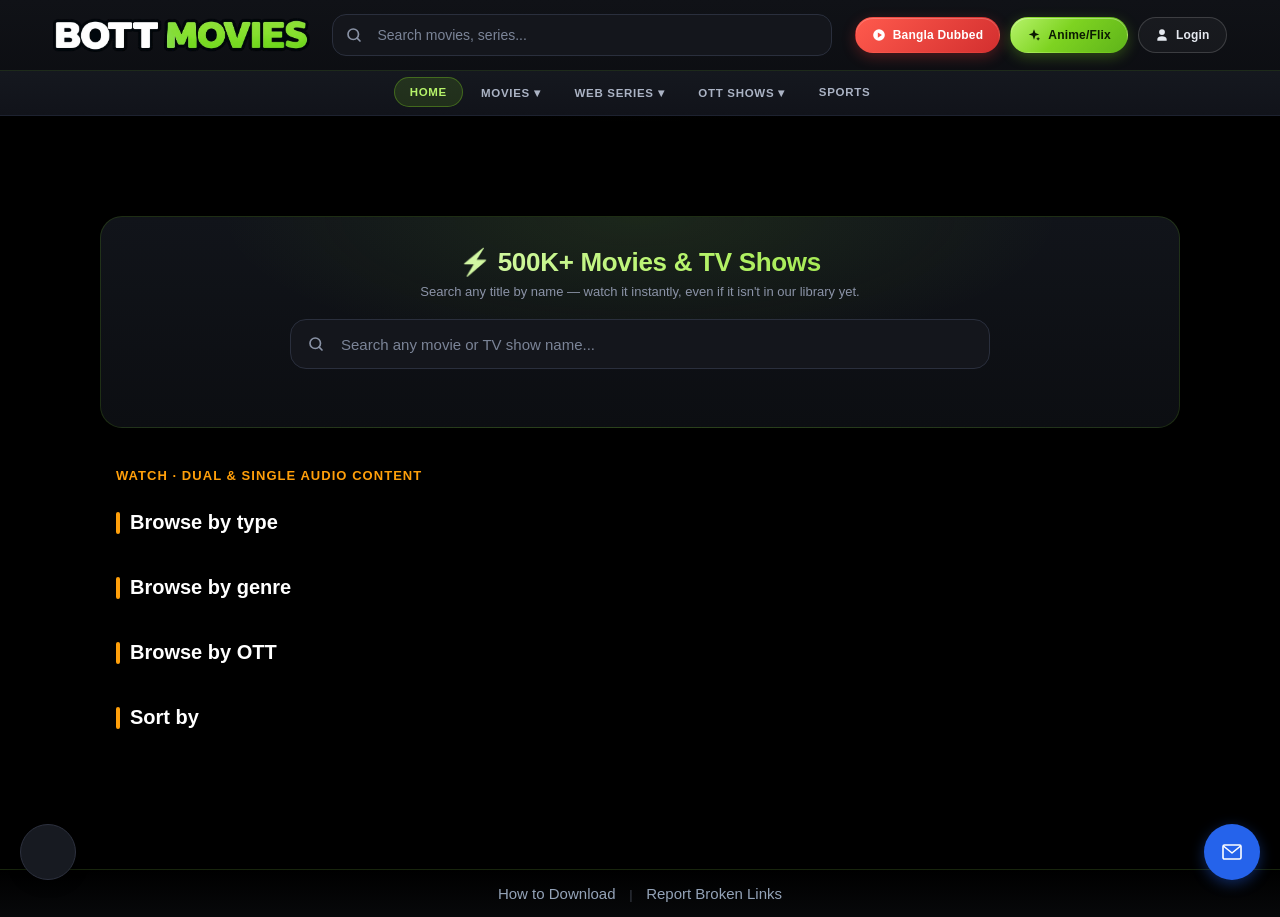
==== index.html @ 34dec807 "update" ====
<!DOCTYPE html>
<html lang="en">
<head>
<script>
/* /movie/<name> ar /series/<name> URL-e relative asset (style.css, logo.png...) ঠিক path-e load korar jonno base */
if (location.protocol !== 'file:') { document.write('<base href="/">'); }
</script>
<meta charset="UTF-8">
<meta name="viewport" content="width=device-width, initial-scale=1.0">
<title>Bottmovies Zone</title>

<script src="coi-serviceworker.js"></script>
<script>
  (function(){
      try {
          var savedTheme = localStorage.getItem('bottmovies_theme');
          if (savedTheme === 'light') {
              document.documentElement.classList.add('light-mode');
          }
      } catch(e) {}
  })();
</script>
<link rel="stylesheet" href="style.css?v=20261004b">
<link rel="shortcut icon" href="favicon.png" type="image/x-icon"/>
<script src="https://cdn.jsdelivr.net/npm/@supabase/supabase-js@2"></script>
<script src="https://cdn.jsdelivr.net/npm/@emailjs/browser@4/dist/email.min.js"></script>

<script src="https://unpkg.com/@ffmpeg/ffmpeg@0.11.6/dist/ffmpeg.min.js"></script>
<script type="text/javascript">
  (function(){
      emailjs.init({
        publicKey: "cGW3mW99kPaOdcUdq",
      });
  })();
</script>
</head>

<body data-category="all">

<header class="main-header">
<div class="top-bar">
    <button type="button" class="menu-toggle-btn" id="menuToggleBtn">☰ MENU</button>
    <a href="#home" class="logo nav-link" data-target="all" id="siteLogo"><img src="logo.png" alt="Bott Movies" class="logo-img logo-img-header" draggable="false"><span class="logo-country-badge" id="logoCountryBadge"></span></a>
    
    <div class="search-container">
        <button type="button" id="searchBtn" aria-label="Search"><svg width="18" height="18" viewBox="0 0 24 24" fill="none" stroke="currentColor" stroke-width="2.2" stroke-linecap="round" stroke-linejoin="round" aria-hidden="true"><circle cx="11" cy="11" r="7"/><line x1="20" y1="20" x2="16.2" y2="16.2"/></svg></button>
        <input type="text" id="searchInput" placeholder="Search movies, series..." autocomplete="off">
        <button type="button" id="searchClearBtn" class="search-clear-btn" aria-label="Clear search" title="Clear" style="display:none;">✕</button>
        <div class="search-suggestions" id="searchSuggestions"></div>
    </div>

    <div class="top-right-buttons">
        <a href="#bangla-dubbed" class="btn-top-bolly nav-link" data-target="bangla-dubbed">Bangla Dubbed</a>
        <a href="#anime-flix" class="btn-top-anime nav-link" data-target="anime">Anime/Flix</a>

        <div class="auth-actions" id="authActionsLoggedOut">
            <button type="button" class="btn-auth btn-auth-signin" onclick="openAuthModal('signin')">Login</button>
        </div>
        <div class="auth-actions" id="authActionsLoggedIn" style="display:none;">
            <span class="auth-user-email" id="authUserEmail"></span>
            <button type="button" class="btn-auth btn-auth-dashboard" id="btnAuthDashboard" onclick="openDashboard()">Dashboard</button>
        </div>
        <button type="button" class="btn-auth-icon-mobile" id="authIconMobile" onclick="handleMobileAuthIconClick()" title="Account" aria-label="Account">
            <span id="authIconMobileLabel">Login</span>
        </button>
    </div>
</div>

<nav class="main-nav" id="mainNav">
    <ul>
        <li><a href="#home" class="nav-link active" data-target="all" id="homeMenuLink">HOME</a></li>
        <li class="has-dropdown">
            <a href="#" class="dropdown-toggle" id="navMoviesToggle">MOVIES ▾</a>
            <ul class="dropdown-menu">
                <li class="has-dropdown sub-dropdown">
                    <a href="#english-movies" class="nav-link" data-target="english" data-banner="English, German, Spanish... Movies">English Movies</a>
                    <span class="sub-dropdown-toggle" role="button" aria-label="More English-language options">▾</span>
                    <ul class="dropdown-menu sub-menu">
                        <li><a href="#german-movies" class="nav-link" data-target="german" data-banner="German Movies">German Movies</a></li>
                        <li><a href="#spanish-movies" class="nav-link" data-target="spanish" data-banner="Spanish Movies">Spanish Movies</a></li>
                    </ul>
                </li>
                <li><a href="#hindi-movies" class="nav-link" data-target="hindi" data-banner="Hindi, Tamil, Telugu... Movies">Hindi Movies</a></li>
                <li><a href="#bangla-movies" class="nav-link" data-target="bangla">Bangla Movies</a></li>
                <li><a href="#korean-movies" class="nav-link" data-target="korean" data-banner="Korean, Chinese, Japanese... Movies">Korean Movies</a></li>
            </ul>
        </li>
        <li class="has-dropdown">
            <a href="#" class="dropdown-toggle" id="navWebSeriesToggle">WEB SERIES ▾</a>
            <ul class="dropdown-menu">
                <li class="has-dropdown sub-dropdown">
                    <a href="#english-series" class="nav-link" data-target="english-series" data-banner="English, German, Spanish... Series">English Series</a>
                    <span class="sub-dropdown-toggle" role="button" aria-label="More English-language options">▾</span>
                    <ul class="dropdown-menu sub-menu">
                        <li><a href="#german-series" class="nav-link" data-target="german-series" data-banner="German Series">German Series</a></li>
                        <li><a href="#spanish-series" class="nav-link" data-target="spanish-series" data-banner="Spanish Series">Spanish Series</a></li>
                    </ul>
                </li>
                <li><a href="#hindi-series" class="nav-link" data-target="hindi-series" data-banner="Hindi, Tamil, Telugu... Series">Hindi Series</a></li>
                <li><a href="#bangla-series" class="nav-link" data-target="bangla-series">Bangla Series</a></li>
                <li><a href="#korean-series" class="nav-link" data-target="korean-series" data-banner="Korean, Chinese, Japanese... Series">Korean Series</a></li>
            </ul>
        </li>
        <li class="has-dropdown">
            <a href="#" class="dropdown-toggle" id="navOttToggle">OTT SHOWS ▾</a>
            <ul class="dropdown-menu">
                <li><a href="#netflix" class="nav-link" data-target="netflix">Netflix</a></li>
                <li><a href="#prime-video" class="nav-link" data-target="prime-video" data-banner="Amazon Prime Video">Amazon Prime</a></li>
                <li><a href="#hbo-max" class="nav-link" data-target="hbo-max">HBO MAX</a></li>
                <li class="has-dropdown sub-dropdown">
                    <a href="#disney-plus" class="nav-link" data-target="disney" data-banner="Disney+ Hotstar, Marvel, DC...">Disney+ Hotstar</a>
                    <span class="sub-dropdown-toggle" role="button" aria-label="More Disney+ Hotstar options">▾</span>
                    <ul class="dropdown-menu sub-menu">
                        <li><a href="#marvel" class="nav-link" data-target="marvel" data-banner="Marvel">Marvel</a></li>
                        <li><a href="#dc" class="nav-link" data-target="dc" data-banner="DC">DC</a></li>
                    </ul>
                </li>
                <li><a href="#crunchyroll" class="nav-link" data-target="crunchyroll">Crunchyroll</a></li>
                <li><a href="#hoichoi" class="nav-link" data-target="hoichoi">Hoichoi</a></li>
                <li><a href="#chorki" class="nav-link" data-target="chorki">Chorki</a></li>
            </ul>
        </li>
        <li><a href="https://obiramtvlive.pages.dev/" id="sportsMenuLink">SPORTS</a></li>
    </ul>
</nav>

<div class="notice-banner" id="noticeBanner" style="display:none;">
    <svg class="notice-icon" viewBox="0 0 24 28" fill="none" stroke="currentColor" stroke-width="2.4" stroke-linejoin="round" aria-hidden="true"><path d="M3 3.5A1.5 1.5 0 0 1 4.5 2h15A1.5 1.5 0 0 1 21 3.5V25l-9-6.5L3 25V3.5Z"/></svg>
    <span id="noticeBannerText">We have Changed our Official Domain to BOTTMOVIES.Bookmarks Now</span>
    <span class="close-banner" onclick="closeNotice()">✖</span>
</div>
</header>

<section class="hero-banner" id="heroBanner" style="display:none;">
    <div class="hero-border-wrap">
        <div class="hero-viewport">
        <div class="hero-track" id="heroTrack"></div>
    </div>
        <button type="button" class="hero-nav-btn hero-nav-prev" id="heroPrevBtn" aria-label="Previous slide">‹</button>
        <button type="button" class="hero-nav-btn hero-nav-next" id="heroNextBtn" aria-label="Next slide">›</button>
        <div class="hero-dots" id="heroDots"></div>
        <div class="hero-slide-counter" id="heroSlideCounter" style="display:none;"></div>
    </div>
</section>

<main class="content-container">
<div class="movie-grid" id="movieGrid"></div>
<div class="pagination" id="paginationContainer"></div>

<section class="massive-watch-section" id="massiveWatchSection">
    <div class="massive-watch-heading">
        <h2>⚡ 500K+ Movies &amp; TV Shows</h2>
        <p>Search any title by name — watch it instantly, even if it isn't in our library yet.</p>
    </div>
    <div class="massive-watch-search-row">
        <div class="massive-watch-search-wrap">
            <span class="massive-watch-search-icon" aria-hidden="true"><svg width="18" height="18" viewBox="0 0 24 24" fill="none" stroke="currentColor" stroke-width="2.2" stroke-linecap="round" stroke-linejoin="round"><circle cx="11" cy="11" r="7"/><line x1="20" y1="20" x2="16.2" y2="16.2"/></svg></span>
            <input type="text" id="massiveWatchInput" class="massive-watch-input" placeholder="Search any movie or TV show name..." autocomplete="off">
            <button type="button" id="massiveWatchClearBtn" class="massive-watch-clear-btn" aria-label="Clear search" style="display:none;">✕</button>
            <div class="massive-watch-suggestions" id="massiveWatchResults"></div>
        </div>
    </div>
    <div class="massive-watch-player" id="massiveWatchPlayer"></div>
</section>

<section class="browse-tmdb-section" id="browseTmdbSection">
    <p class="browse-kicker">Watch · Dual &amp; Single Audio Content</p>
    <h3 class="browse-block-title">Browse by type</h3>
    <div class="browse-chip-row browse-type-row" id="browseTypeChips"></div>
    <h3 class="browse-block-title">Browse by genre</h3>
    <div class="browse-chip-row" id="browseGenreChips"></div>

    <h3 class="browse-block-title">Browse by OTT</h3>
    <div class="browse-chip-row" id="browseOttChips"></div>

    <h3 class="browse-block-title">Sort by</h3>
    <div class="browse-chip-row browse-sort-row" id="browseSortChips"></div>

    <div class="browse-toolbar">
        <span class="browse-selected-label" id="browseSelectedLabel"></span>
        <button type="button" class="browse-clear-btn" id="browseClearBtn" style="display:none;" onclick="clearBrowseFilters()">Clear</button>
    </div>
    <div class="browse-status" id="browseStatus"></div>
    <div class="browse-results-grid" id="browseResults"></div>
    <button type="button" class="browse-load-more" id="browseLoadMore" style="display:none;" onclick="loadBrowseResults(false)">Load more</button>
</section>
</main>

<div class="modal-overlay" id="movieModalOverlay">
<div class="modal-box" id="modalDynamicBox"></div>
</div>

<!-- ==================== AUTH FULL PAGE (Sign In / Sign Up) ====================
     Card-style page with brand logo on top and a Login/Register tab switcher inside
     the card, matching the reference design. Dark mode = pure black backdrop,
     light mode = pure white backdrop (handled via html.light-mode overrides below). -->
<div class="auth-page-overlay" id="authOverlay">
    <button type="button" class="auth-page-close" onclick="closeAuthModal()" aria-label="Close">✖</button>

    <div class="auth-page-wrap">
        <a href="#home" class="auth-brand-logo" onclick="closeAuthModal()"><img src="logo.png" alt="Bott Movies" class="logo-img logo-img-auth" draggable="false"><span class="logo-country-badge auth-logo-country-badge"></span></a>

        <div class="auth-page-card-outer">
          <div class="auth-page-card">

            <div class="auth-tabs">
                <button type="button" class="auth-tab-btn active" id="authTabBtnSignin" onclick="switchAuthTab('signin')">Login</button>
                <button type="button" class="auth-tab-btn" id="authTabBtnSignup" onclick="switchAuthTab('signup')">Sign Up</button>
            </div>

            <!-- ---------- LOGIN PAGE ---------- -->
            <div class="auth-page" id="authTabSignin">
                <p class="auth-page-lead">Please login to your account:</p>

                <div class="auth-input-group">
                    <label class="auth-input-label" for="signinEmail">Username/Email:</label>
                    <input type="text" id="signinEmail" autocomplete="username">
                </div>
                <div class="auth-input-group auth-input-password">
                    <div class="auth-label-row">
                        <label class="auth-input-label" for="signinPassword">Password:</label>
                        <a href="javascript:void(0)" class="auth-forgot-link" onclick="openForgotPasswordFlow()">Forgot password?</a>
                    </div>
                    <div class="auth-password-field">
                        <input type="password" id="signinPassword" autocomplete="current-password">
                        <button type="button" class="auth-eye-btn" onclick="toggleAuthPasswordVisibility('signinPassword', this)" aria-label="Show password">
                            <svg viewBox="0 0 24 24" width="18" height="18" fill="none" stroke="currentColor" stroke-width="2" stroke-linecap="round" stroke-linejoin="round"><path d="M1 12s4-7 11-7 11 7 11 7-4 7-11 7-11-7-11-7Z"></path><circle cx="12" cy="12" r="3"></circle></svg>
                        </button>
                    </div>
                </div>
                <div id="authSigninMsg" class="admin-form-msg"></div>
                <button type="button" class="auth-submit-btn" id="signinSubmitBtn" onclick="handleSignIn()">Login</button>

                <div class="auth-divider">or</div>
                <button type="button" class="auth-google-btn" id="signinGoogleBtn" onclick="handleGoogleAuth()">
                    <svg viewBox="0 0 48 48"><path fill="#FFC107" d="M43.611,20.083H42V20H24v8h11.303c-1.649,4.657-6.08,8-11.303,8c-6.627,0-12-5.373-12-12s5.373-12,12-12c3.059,0,5.842,1.154,7.961,3.039l5.657-5.657C34.046,6.053,29.268,4,24,4C12.955,4,4,12.955,4,24s8.955,20,20,20s20-8.955,20-20C44,22.659,43.862,21.35,43.611,20.083z"/><path fill="#FF3D00" d="M6.306,14.691l6.571,4.819C14.655,15.108,18.961,12,24,12c3.059,0,5.842,1.154,7.961,3.039l5.657-5.657C34.046,6.053,29.268,4,24,4C16.318,4,9.656,8.337,6.306,14.691z"/><path fill="#4CAF50" d="M24,44c5.166,0,9.86-1.977,13.409-5.192l-6.19-5.238C29.211,35.091,26.715,36,24,36c-5.202,0-9.619-3.317-11.283-7.946l-6.522,5.025C9.505,39.556,16.227,44,24,44z"/><path fill="#1976D2" d="M43.611,20.083H42V20H24v8h11.303c-0.792,2.237-2.231,4.166-4.087,5.571c0.001-0.001,0.002-0.001,0.003-0.002l6.19,5.238C36.971,39.205,44,34,44,24C44,22.659,43.862,21.35,43.611,20.083z"/></svg>
                    Continue with Google
                </button>

                <p class="auth-switch-row">Dont have an account? <a href="javascript:void(0)" onclick="switchAuthTab('signup')">Create account</a></p>
            </div>

            <!-- ---------- FORGOT PASSWORD PAGE (OTP based) ----------
                 Step 1: user gives Username/Email -> we email a 6-digit code (Supabase Recovery OTP)
                 Step 2: user enters that code -> verified against Supabase (auth.verifyOtp type=recovery)
                 Step 3: user sets + confirms a new password -> auth.updateUser() actually changes it
                 Step 4: done screen (user is now signed in with the new password) -->
            <div class="auth-page" id="authTabForgot" style="display:none;">

                <div class="fp-step" id="fpStepEmail">
                    <p class="auth-page-lead">Reset your password</p>
                    <div class="auth-input-group">
                        <label class="auth-input-label" for="fpIdentifier">Username/Email:</label>
                        <input type="text" id="fpIdentifier" autocomplete="username">
                    </div>
                    <div id="fpEmailMsg" class="admin-form-msg"></div>
                    <button type="button" class="auth-submit-btn" id="fpSendCodeBtn" onclick="handleSendResetOtp()">Send Code</button>
                    <p class="auth-switch-row"><a href="javascript:void(0)" onclick="closeForgotPasswordFlow()">← Back to Login</a></p>
                </div>

                <div class="fp-step" id="fpStepOtp" style="display:none;">
                    <p class="auth-page-lead">Enter the code sent to <span id="fpOtpEmailLabel" style="color:#fff;"></span></p>
                    <div class="auth-input-group">
                        <label class="auth-input-label" for="fpOtpInput">6-digit code:</label>
                        <input type="text" id="fpOtpInput" class="auth-otp-input" inputmode="numeric" maxlength="6" autocomplete="one-time-code" placeholder="••••••">
                    </div>
                    <div id="fpOtpMsg" class="admin-form-msg"></div>
                    <button type="button" class="auth-submit-btn" id="fpVerifyOtpBtn" onclick="handleVerifyResetOtp()">Verify Code</button>
                    <p class="auth-switch-row">
                        <a href="javascript:void(0)" id="fpResendLink" onclick="handleSendResetOtp(true)">Resend code</a>
                        &nbsp;•&nbsp;
                        <a href="javascript:void(0)" onclick="showForgotStep('email')">← Change email</a>
                    </p>
                </div>

                <div class="fp-step" id="fpStepNewPassword" style="display:none;">
                    <p class="auth-page-lead">Set a new password</p>
                    <div class="auth-input-group auth-input-password">
                        <label class="auth-input-label" for="fpNewPassword">New Password:</label>
                        <div class="auth-password-field">
                            <input type="password" id="fpNewPassword" placeholder="At least 8 characters, with A-Z, a-z, 0-9" autocomplete="new-password">
                            <button type="button" class="auth-eye-btn" onclick="toggleAuthPasswordVisibility('fpNewPassword', this)" aria-label="Show password">
                                <svg viewBox="0 0 24 24" width="18" height="18" fill="none" stroke="currentColor" stroke-width="2" stroke-linecap="round" stroke-linejoin="round"><path d="M1 12s4-7 11-7 11 7 11 7-4 7-11 7-11-7-11-7Z"></path><circle cx="12" cy="12" r="3"></circle></svg>
                            </button>
                        </div>
                    </div>
                    <div class="auth-input-group auth-input-password">
                        <label class="auth-input-label" for="fpConfirmPassword">Repeat New Password:</label>
                        <div class="auth-password-field">
                            <input type="password" id="fpConfirmPassword" placeholder="Re-enter new password" autocomplete="new-password">
                            <button type="button" class="auth-eye-btn" onclick="toggleAuthPasswordVisibility('fpConfirmPassword', this)" aria-label="Show password">
                                <svg viewBox="0 0 24 24" width="18" height="18" fill="none" stroke="currentColor" stroke-width="2" stroke-linecap="round" stroke-linejoin="round"><path d="M1 12s4-7 11-7 11 7 11 7-4 7-11 7-11-7-11-7Z"></path><circle cx="12" cy="12" r="3"></circle></svg>
                            </button>
                        </div>
                    </div>
                    <div id="fpNewPasswordMsg" class="admin-form-msg"></div>
                    <button type="button" class="auth-submit-btn" id="fpResetBtn" onclick="handleSubmitNewPassword()">Reset Password</button>
                </div>

                <div class="fp-step" id="fpStepDone" style="display:none;">
                    <p class="auth-page-lead">✅ Your password has been reset successfully. You're now signed in.</p>
                    <button type="button" class="auth-submit-btn" onclick="closeAuthModal()">Continue</button>
                </div>

            </div>

            <!-- ---------- REGISTER PAGE ---------- -->
            <div class="auth-page" id="authTabSignup" style="display:none;">
                <p class="auth-page-lead">Create a new account:</p>

                <div class="auth-input-group">
                    <label class="auth-input-label" for="signupName">Full Name:</label>
                    <input type="text" id="signupName" autocomplete="name" oninput="suggestUsernameFromNameIfEmpty()">
                </div>
                <div class="auth-input-group">
                    <label class="auth-input-label" for="signupUsername">Username:</label>
                    <div class="auth-username-row">
                        <div class="auth-input-group" style="margin:0;">
                            <input type="text" id="signupUsername" autocomplete="username" placeholder="no spaces, lowercase only" oninput="this.value = this.value.toLowerCase().replace(/\s+/g, ''); checkUsernameLive(this, 'signupUsernameMsg');">
                        </div>
                        <button type="button" class="auth-username-refresh-btn" onclick="regenerateSignupUsername(this)" title="Suggest a username from your Full Name" aria-label="Suggest username">⟳</button>
                    </div>
                    <div id="signupUsernameMsg" class="auth-field-msg"></div>
                </div>
                <div class="auth-input-group">
                    <label class="auth-input-label" for="signupEmail">Email:</label>
                    <input type="email" id="signupEmail" autocomplete="email" oninput="suggestUsernameFromNameIfEmpty()">
                </div>
                <div class="auth-input-group auth-input-password">
                    <label class="auth-input-label" for="signupPassword">Password:</label>
                    <div class="auth-password-field">
                        <input type="password" id="signupPassword" autocomplete="new-password" oninput="updateAuthPasswordStrength(this.value)">
                        <button type="button" class="auth-eye-btn" onclick="toggleAuthPasswordVisibility('signupPassword', this)" aria-label="Show password">
                            <svg viewBox="0 0 24 24" width="18" height="18" fill="none" stroke="currentColor" stroke-width="2" stroke-linecap="round" stroke-linejoin="round"><path d="M1 12s4-7 11-7 11 7 11 7-4 7-11 7-11-7-11-7Z"></path><circle cx="12" cy="12" r="3"></circle></svg>
                        </button>
                    </div>
                    <div class="auth-pw-strength">
                        <div class="auth-pw-strength-track" id="authPwStrengthTrack">
                            <div class="auth-pw-strength-seg"></div><div class="auth-pw-strength-seg"></div><div class="auth-pw-strength-seg"></div><div class="auth-pw-strength-seg"></div>
                        </div>
                        <div class="auth-pw-strength-label" id="authPwStrengthLabel">Enter a password to check strength</div>
                    </div>
                </div>
                <div class="auth-input-group auth-input-password">
                    <label class="auth-input-label" for="signupPasswordConfirm">Retype Password:</label>
                    <div class="auth-password-field">
                        <input type="password" id="signupPasswordConfirm" autocomplete="new-password">
                        <button type="button" class="auth-eye-btn" onclick="toggleAuthPasswordVisibility('signupPasswordConfirm', this)" aria-label="Show password">
                            <svg viewBox="0 0 24 24" width="18" height="18" fill="none" stroke="currentColor" stroke-width="2" stroke-linecap="round" stroke-linejoin="round"><path d="M1 12s4-7 11-7 11 7 11 7-4 7-11 7-11-7-11-7Z"></path><circle cx="12" cy="12" r="3"></circle></svg>
                        </button>
                    </div>
                </div>

                <div class="auth-captcha-row">
                    <div class="auth-captcha-code" id="authCaptchaCode" onclick="generateAuthCaptcha()" title="Click to change code"></div>
                    <button type="button" class="auth-captcha-refresh" onclick="generateAuthCaptcha()" title="Change code" aria-label="Refresh code">⟳</button>
                </div>
                <div class="auth-input-group">
                    <input type="text" id="signupCaptchaInput" placeholder="Enter the code above" autocomplete="off" inputmode="numeric" maxlength="6">
                </div>

                <div id="authSignupMsg" class="admin-form-msg"></div>
                <button type="button" class="auth-submit-btn" id="signupSubmitBtn" onclick="handleSignUp()">Sign Up</button>

                <div class="auth-divider">or</div>
                <button type="button" class="auth-google-btn" id="signupGoogleBtn" onclick="handleGoogleAuth()">
                    <svg viewBox="0 0 48 48"><path fill="#FFC107" d="M43.611,20.083H42V20H24v8h11.303c-1.649,4.657-6.08,8-11.303,8c-6.627,0-12-5.373-12-12s5.373-12,12-12c3.059,0,5.842,1.154,7.961,3.039l5.657-5.657C34.046,6.053,29.268,4,24,4C12.955,4,4,12.955,4,24s8.955,20,20,20s20-8.955,20-20C44,22.659,43.862,21.35,43.611,20.083z"/><path fill="#FF3D00" d="M6.306,14.691l6.571,4.819C14.655,15.108,18.961,12,24,12c3.059,0,5.842,1.154,7.961,3.039l5.657-5.657C34.046,6.053,29.268,4,24,4C16.318,4,9.656,8.337,6.306,14.691z"/><path fill="#4CAF50" d="M24,44c5.166,0,9.86-1.977,13.409-5.192l-6.19-5.238C29.211,35.091,26.715,36,24,36c-5.202,0-9.619-3.317-11.283-7.946l-6.522,5.025C9.505,39.556,16.227,44,24,44z"/><path fill="#1976D2" d="M43.611,20.083H42V20H24v8h11.303c-0.792,2.237-2.231,4.166-4.087,5.571c0.001-0.001,0.002-0.001,0.003-0.002l6.19,5.238C36.971,39.205,44,34,44,24C44,22.659,43.862,21.35,43.611,20.083z"/></svg>
                    Continue with Google
                </button>

                <p class="auth-switch-row">Already have an account? <a href="javascript:void(0)" onclick="switchAuthTab('signin')">Login</a></p>
            </div>

          </div>
        </div>
    </div>
</div>

<div class="admin-overlay" id="userDashboardOverlay">
<div class="admin-panel admin-panel-dash">
    <div class="admin-dash-layout">

        <!-- ---------- SIDEBAR ---------- -->
        <div class="admin-sidebar">
            <div class="admin-sidebar-brand"><img src="logo.png" alt="Bott Movies" class="logo-img logo-img-admin" draggable="false"></div>
            <nav class="admin-nav">
                <button type="button" class="admin-nav-btn active" id="userNavBtnProfile" onclick="switchUserTab('profile')">👤 <span>Profile</span></button>
                <button type="button" class="admin-nav-btn" id="userNavBtnFavorites" onclick="switchUserTab('favorites')">❤️ <span>Favorites</span></button>
                <button type="button" class="admin-nav-btn" id="userNavBtnRequests" onclick="switchUserTab('requests')">📥 <span>My Requests</span></button>
                <button type="button" class="admin-nav-btn" id="userNavBtnDownloads" onclick="switchUserTab('downloads')">⬇️ <span>Download History</span></button>
            </nav>
            <button type="button" class="admin-sidebar-signout" onclick="signOutUser()">🚪 Logout</button>
        </div>

        <!-- ---------- MAIN ---------- -->
        <div class="admin-main">
            <div class="admin-topbar">
                <div class="admin-topbar-title" id="userDashTopbarTitle">Profile</div>
                <span class="admin-close-btn" onclick="closeUserDashboard()">✖</span>
            </div>

            <div class="admin-panel-body">

                <!-- PROFILE TAB -->
                <div class="admin-tab-content" id="userTabProfile">
                    <div class="user-avatar-block">
                        <img id="userDashAvatarPreview" class="user-avatar-img" src="" alt="Profile Picture" onclick="document.getElementById('userAvatarFileInput').click()" title="Click to change photo">
                        <div class="user-avatar-actions">
                            <label for="userAvatarFileInput" class="admin-mini-btn user-avatar-upload-btn">📷 Change Photo</label>
                            <input type="file" id="userAvatarFileInput" accept="image/*" style="display:none;">
                            <div class="admin-form-msg" id="userAvatarMsg"></div>
                        </div>
                    </div>

                    <div class="admin-field">
                        <label>Full Name</label>
                        <input type="text" id="userDashFullNameInput" placeholder="Your full name">
                    </div>
                    <div class="admin-field">
                        <label>Username</label>
                        <div class="admin-username-row">
                            <input type="text" id="userDashUsernameInput" placeholder="lowercase, no spaces" oninput="this.value = this.value.toLowerCase().replace(/\s+/g, ''); checkUsernameLive(this, 'userDashUsernameMsg', true);">
                            <button type="button" class="admin-username-refresh-btn" onclick="regenerateDashboardUsername(this)" title="Suggest a username from your Full Name" aria-label="Suggest username">⟳</button>
                        </div>
                        <div id="userDashUsernameMsg" class="auth-field-msg"></div>
                    </div>
                    <div class="admin-field">
                        <label>Email</label>
                        <input type="text" id="userDashEmail" class="admin-readonly-field" readonly>
                    </div>
                    <div class="admin-field">
                        <label>Joined Date</label>
                        <div id="userDashJoined" class="admin-static-field-value muted"></div>
                    </div>

                    <div id="userProfileMsg" class="admin-form-msg"></div>
                    <button type="button" class="admin-submit-btn" onclick="handleUpdateProfile()">💾 Update Profile</button>

                    <div class="admin-panel-divider"></div>
                    <div class="admin-section-heading">🔒 Change Password</div>

                    <div class="auth-input-group auth-input-password" style="margin-bottom:16px;">
                        <label class="auth-input-label" for="userOldPasswordInput">Old Password:</label>
                        <div class="auth-password-field">
                            <input type="password" id="userOldPasswordInput" placeholder="Enter your current password" autocomplete="current-password">
                            <button type="button" class="auth-eye-btn" onclick="toggleAuthPasswordVisibility('userOldPasswordInput', this)" aria-label="Show password">
                                <svg viewBox="0 0 24 24" width="18" height="18" fill="none" stroke="currentColor" stroke-width="2" stroke-linecap="round" stroke-linejoin="round"><path d="M1 12s4-7 11-7 11 7 11 7-4 7-11 7-11-7-11-7Z"></path><circle cx="12" cy="12" r="3"></circle></svg>
                            </button>
                        </div>
                    </div>
                    <div class="auth-input-group auth-input-password" style="margin-bottom:16px;">
                        <label class="auth-input-label" for="userNewPasswordInput">New Password:</label>
                        <div class="auth-password-field">
                            <input type="password" id="userNewPasswordInput" placeholder="At least 8 characters, with A-Z, a-z, 0-9" autocomplete="new-password">
                            <button type="button" class="auth-eye-btn" onclick="toggleAuthPasswordVisibility('userNewPasswordInput', this)" aria-label="Show password">
                                <svg viewBox="0 0 24 24" width="18" height="18" fill="none" stroke="currentColor" stroke-width="2" stroke-linecap="round" stroke-linejoin="round"><path d="M1 12s4-7 11-7 11 7 11 7-4 7-11 7-11-7-11-7Z"></path><circle cx="12" cy="12" r="3"></circle></svg>
                            </button>
                        </div>
                    </div>
                    <div class="auth-input-group auth-input-password" style="margin-bottom:16px;">
                        <label class="auth-input-label" for="userConfirmPasswordInput">Repeat New Password:</label>
                        <div class="auth-password-field">
                            <input type="password" id="userConfirmPasswordInput" placeholder="Re-enter new password" autocomplete="new-password">
                            <button type="button" class="auth-eye-btn" onclick="toggleAuthPasswordVisibility('userConfirmPasswordInput', this)" aria-label="Show password">
                                <svg viewBox="0 0 24 24" width="18" height="18" fill="none" stroke="currentColor" stroke-width="2" stroke-linecap="round" stroke-linejoin="round"><path d="M1 12s4-7 11-7 11 7 11 7-4 7-11 7-11-7-11-7Z"></path><circle cx="12" cy="12" r="3"></circle></svg>
                            </button>
                        </div>
                    </div>
                    <div id="userPasswordMsg" class="admin-form-msg"></div>
                    <button type="button" class="admin-submit-btn" onclick="handleChangePassword()">🔒 Change Password</button>
                </div>

                <!-- FAVORITES / WATCHLIST TAB -->
                <div class="admin-tab-content" id="userTabFavorites" style="display:none;">
                    <div class="admin-manage-search">
                        <input type="text" id="userFavoriteSearchInput" placeholder="🔍 Search your favorites...">
                    </div>
                    <div class="admin-database-list" id="userFavoritesList"></div>
                </div>

                <!-- MY REQUESTS TAB -->
                <div class="admin-tab-content" id="userTabRequests" style="display:none;">
                    <div class="admin-manage-search">
                        <input type="text" id="userRequestSearchInput" placeholder="🔍 Search your requests...">
                    </div>
                    <div class="admin-database-list" id="userRequestsList"></div>
                </div>

                <!-- DOWNLOAD HISTORY TAB -->
                <div class="admin-tab-content" id="userTabDownloads" style="display:none;">
                    <div class="admin-manage-search">
                        <input type="text" id="userDownloadSearchInput" placeholder="🔍 Search your download history..." oninput="renderUserDownloadsList(this.value.trim())">
                    </div>
                    <div class="admin-database-list" id="userDownloadsList"></div>
                </div>

            </div>
        </div>
    </div>
</div>
</div>


<div class="avatar-crop-overlay" id="avatarCropOverlay">
    <div class="avatar-crop-card">
        <div class="avatar-crop-header">
            <div class="avatar-crop-title">Choose profile picture</div>
            <button type="button" class="avatar-crop-close-btn" onclick="closeAvatarCropper()" aria-label="Close">✕</button>
        </div>
        <div class="avatar-crop-stage" id="avatarCropStage">
            <img id="avatarCropImg" src="" alt="">
            <div class="avatar-crop-mask"></div>
        </div>
        <div class="avatar-crop-zoom-row">
            <button type="button" class="avatar-crop-zoom-btn" onclick="stepAvatarZoom(-20)" aria-label="Zoom out">−</button>
            <input type="range" id="avatarCropZoomSlider" min="100" max="300" value="100">
            <button type="button" class="avatar-crop-zoom-btn" onclick="stepAvatarZoom(20)" aria-label="Zoom in">+</button>
        </div>
        <div class="avatar-crop-public-note">🌐 Your profile picture is public.</div>
        <div class="avatar-crop-actions">
            <button type="button" class="avatar-crop-cancel-btn" onclick="closeAvatarCropper()">Cancel</button>
            <button type="button" class="avatar-crop-save-btn" id="avatarCropSaveBtn" onclick="saveAvatarCrop()">Save</button>
        </div>
    </div>
</div>

<div class="admin-overlay" id="adminOverlay">
<div class="admin-panel admin-panel-dash">
    <div class="admin-dash-layout">

        <!-- ---------- SIDEBAR ---------- -->
        <div class="admin-sidebar">
            <div class="admin-sidebar-brand"><img src="logo.png" alt="Bott Movies" class="logo-img logo-img-admin" draggable="false"><span class="logo-country-badge admin-logo-country-badge" id="adminLogoCountryBadge"></span></div>
            <nav class="admin-nav">
                <button type="button" class="admin-nav-btn active" id="adminNavBtnDashboard" onclick="switchAdminTab('dashboard')">📊 <span>Dashboard</span></button>
                <button type="button" class="admin-nav-btn" id="adminNavBtnAdd" onclick="switchAdminTab('add')">➕ <span>Add / Edit Content</span></button>
                <button type="button" class="admin-nav-btn" id="adminNavBtnManage" onclick="switchAdminTab('manage')">🗂 <span>Database</span></button>
                <button type="button" class="admin-nav-btn" id="adminNavBtnTrailer" onclick="switchAdminTab('trailer')">🎬 <span>Trailer / Teaser</span></button>
                <button type="button" class="admin-nav-btn" id="adminNavBtnWatch" onclick="switchAdminTab('watch')">▶️ <span>Watch Button</span></button>
                <button type="button" class="admin-nav-btn" id="adminNavBtnServer" onclick="switchAdminTab('server')">🖥️ <span>Server</span></button>
                <button type="button" class="admin-nav-btn" id="adminNavBtnOriginal" onclick="switchAdminTab('original')">🔤 <span>Original Title</span></button>
                <button type="button" class="admin-nav-btn" id="adminNavBtnOngoing" onclick="switchAdminTab('ongoing')">📺 <span>Ongoing</span></button>
                <button type="button" class="admin-nav-btn" id="adminNavBtnBanner" onclick="switchAdminTab('banner')">🎞️ <span>Hero Banner</span></button>
                <button type="button" class="admin-nav-btn" id="adminNavBtnNavigation" onclick="switchAdminTab('navigation')">🧭 <span>Navigation</span></button>
                <button type="button" class="admin-nav-btn" id="adminNavBtnComments" onclick="switchAdminTab('comments')">💬 <span>Comments</span></button>
                <button type="button" class="admin-nav-btn" id="adminNavBtnRequests" onclick="switchAdminTab('requests')">📥 <span>Request Here</span><span class="admin-nav-badge" id="adminRequestsCount" style="display:none;"></span></button>
                <button type="button" class="admin-nav-btn" id="adminNavBtnMessages" onclick="switchAdminTab('messages')">✉️ <span>Messages</span><span class="admin-nav-badge" id="adminMessagesCount" style="display:none;"></span></button>
                <button type="button" class="admin-nav-btn" id="adminNavBtnAlerts" onclick="switchAdminTab('alerts')">🔔 <span>Broken Link Reports</span><span class="admin-nav-badge" id="adminAlertsCount" style="display:none;"></span></button>
                <button type="button" class="admin-nav-btn" id="adminNavBtnTrash" onclick="switchAdminTab('trash')">🗑 <span>Recycle Bin</span><span class="admin-nav-badge" id="adminTrashCount" style="display:none;"></span></button>
            </nav>
            <button type="button" class="admin-sidebar-signout" id="adminSignOutBtn" onclick="signOutUser()">🚪 Logout</button>
        </div>

        <!-- ---------- MAIN ---------- -->
        <div class="admin-main">
            <div class="admin-topbar">
                <div class="admin-topbar-title" id="adminTopbarTitle">Dashboard</div>
                <span class="admin-close-btn" onclick="closeAdminPanel()">✖</span>
            </div>

            <div class="admin-panel-body">

                <!-- DASHBOARD TAB -->
                <div class="admin-tab-content" id="adminTabDashboard">
                    <div class="admin-stats-grid" id="adminStatsGrid">
                        <div class="admin-stat-card">
                            <div class="admin-stat-icon">📦</div>
                            <div><div class="admin-stat-value" id="adminStatTotalContent">—</div><div class="admin-stat-label">All Content</div></div>
                        </div>
                        <div class="admin-stat-card">
                            <div class="admin-stat-icon">🎬</div>
                            <div><div class="admin-stat-value" id="adminStatMovies">—</div><div class="admin-stat-label">Movies</div></div>
                        </div>
                        <div class="admin-stat-card">
                            <div class="admin-stat-icon">📺</div>
                            <div><div class="admin-stat-value" id="adminStatSeries">—</div><div class="admin-stat-label">TV / Series</div></div>
                        </div>
                        <div class="admin-stat-card">
                            <div class="admin-stat-icon">👁️</div>
                            <div><div class="admin-stat-value" id="adminStatTotalViews">—</div><div class="admin-stat-label">Total Views</div></div>
                        </div>
                        <div class="admin-stat-card">
                            <div class="admin-stat-icon">🏷️</div>
                            <div><div class="admin-stat-value" id="adminStatCategories">—</div><div class="admin-stat-label">Categories</div></div>
                        </div>
                        <div class="admin-stat-card">
                            <div class="admin-stat-icon">💬</div>
                            <div><div class="admin-stat-value" id="adminStatComments">—</div><div class="admin-stat-label">Total Comments</div></div>
                        </div>
                        <div class="admin-stat-card">
                            <div class="admin-stat-icon">👤</div>
                            <div><div class="admin-stat-value" id="adminStatUsers">—</div><div class="admin-stat-label">Registered Users</div></div>
                        </div>
                        <div class="admin-stat-card">
                            <div class="admin-stat-icon">🔔</div>
                            <div><div class="admin-stat-value" id="adminStatAlerts">—</div><div class="admin-stat-label">Broken Link Reports</div></div>
                        </div>
                        <div class="admin-stat-card">
                            <div class="admin-stat-icon">📥</div>
                            <div><div class="admin-stat-value" id="adminStatRequests">—</div><div class="admin-stat-label">Request Here</div></div>
                        </div>
                        <div class="admin-stat-card">
                            <div class="admin-stat-icon">✉️</div>
                            <div><div class="admin-stat-value" id="adminStatMessages">—</div><div class="admin-stat-label">Messages</div></div>
                        </div>
                        <div class="admin-stat-card">
                            <div class="admin-stat-icon">🗑</div>
                            <div><div class="admin-stat-value" id="adminStatTrash">—</div><div class="admin-stat-label">Recycle Bin</div></div>
                        </div>
                    </div>

                    <div class="admin-dash-panels">
                        <div class="admin-dash-box">
                            <h3>🆕 Recently Added</h3>
                            <div id="adminDashRecent"></div>
                        </div>
                        <div class="admin-dash-box">
                            <h3>👁️ Top Views</h3>
                            <div id="adminDashTopViews"></div>
                        </div>
                        <div class="admin-dash-box">
                            <h3>🏷️ Top Categories</h3>
                            <div id="adminDashCategories"></div>
                        </div>
                    </div>
                </div>

                <!-- ADD / EDIT TAB -->
                <div class="admin-tab-content" id="adminTabAdd" style="display:none;">
                    <input type="hidden" id="adminEditingId" value="">

                    <div class="admin-field">
                        <label>Title *</label>
                        <input type="text" id="adminTitle" placeholder="e.g. Inception (2010)">
                    </div>

                    <div class="admin-field">
                        <label>Search Name (auto-generated from Title, year removed)</label>
                        <input type="text" id="adminSearchName" placeholder="Auto-filled from title">
                    </div>

                    <div class="admin-field">
                        <label>Category <span class="admin-hint">(select one or more — "All" is applied automatically)</span></label>
                        <div class="admin-category-search">
                            <input type="text" id="adminCategorySearchInput" placeholder="🔍 Search category..." autocomplete="off" oninput="renderAdminCategoryBox()">
                            <span class="admin-category-search-meta" id="adminCategorySearchMeta"></span>
                        </div>
                        <div class="admin-category-box" id="adminCategoryBox"></div>
                        <div class="admin-add-category-row">
                            <input type="text" id="adminNewCategoryInput" placeholder="Type a new category name...">
                            <button type="button" class="admin-mini-btn" onclick="addNewAdminCategory()">+ Add Category</button>
                        </div>
                    </div>

                    <div class="admin-field-row">
                        <div class="admin-field">
                            <label>IMDb ID / Link <span class="admin-hint">(optional)</span></label>
                            <input type="text" id="adminImdbId" placeholder="tt1375666 or full IMDb link">
                        </div>
                        <div class="admin-field">
                            <label>TMDB ID / Link <span class="admin-hint">(optional)</span></label>
                            <input type="text" id="adminTmdbId" placeholder="27205 or full TMDB link">
                        </div>
                    </div>

                    <div class="admin-field">
                        <label>TMDB Type *</label>
                        <div class="admin-toggle-group" id="adminTmdbTypeGroup">
                            <button type="button" class="admin-toggle-btn active" data-value="movie" onclick="selectTmdbType('movie')">🎬 Movie</button>
                            <button type="button" class="admin-toggle-btn" data-value="tv" onclick="selectTmdbType('tv')">📺 TV / Series</button>
                        </div>
                    </div>

                    <div class="admin-field-row">
                        <div class="admin-field">
                            <label>Audio</label>
                            <input type="text" id="adminAudio" placeholder="e.g. Hindi, English, Bangla">
                        </div>
                        <div class="admin-field">
                            <label>Subtitles</label>
                            <input type="text" id="adminSubtitles" placeholder="e.g. English, Bangla">
                        </div>
                    </div>

                    <div class="admin-field" id="adminMediaScanField">
                        <label>Scan Video for Audio &amp; Subtitles <span class="admin-hint">(optional — auto-fills the fields above)</span></label>
                        <input type="file" id="adminMediaScanFile" multiple accept=".mkv,.mp4,video/x-matroska,video/mp4">
                        <div class="admin-media-scan-status" id="adminMediaScanStatus"></div>
                        <div class="admin-media-scan-result" id="adminMediaScanResult" style="display:none;"></div>
                    </div>

                    <div class="admin-field">
                        <label>Poster <span class="admin-hint">(optional — link or upload)</span></label>
                        <div class="admin-toggle-group" id="adminPosterModeGroup">
                            <button type="button" class="admin-toggle-btn active" data-value="link" onclick="setPosterMode('link')">🔗 Link</button>
                            <button type="button" class="admin-toggle-btn" data-value="file" onclick="setPosterMode('file')">📁 Upload File</button>
                        </div>
                        <input type="text" id="adminPosterLink" placeholder="https://... poster image link" style="margin-top:8px;">
                        <input type="file" id="adminPosterFile" accept="image/*" style="display:none; margin-top:8px;">
                        <div id="adminPosterPreviewWrap" style="display:none;"><img id="adminPosterPreview" class="admin-poster-preview"></div>
                    </div>

                    <div class="admin-field" id="adminSeasonTrailersField" style="display:none;">
                        <label>Season Trailers <span class="admin-hint">(optional — you can add a separate trailer link for each season of a series; if a season is left empty, selecting that season will search for an automatic trailer (TMDB/YouTube))</span></label>
                        <div id="adminSeasonTrailersList"></div>
                        <button type="button" class="admin-add-row-btn" onclick="addSeasonTrailerRow()">+ Add Season Trailer</button>
                    </div>


                    <div class="admin-field" id="adminMovieLinksField">
                        <label>Download Links</label>
                        <div id="adminMovieLinksList"></div>
                        <button type="button" class="admin-add-row-btn" onclick="addMovieLinkRow()">+ Add Download Link</button>
                    </div>

                    <div class="admin-field" id="adminSeasonsField" style="display:none;">
                        <label>Seasons</label>
                        <div id="adminSeasonsList"></div>
                        <button type="button" class="admin-add-row-btn" onclick="addSeasonBlock()">+ Add Season</button>
                    </div>

                    <div id="adminFormMsg" class="admin-form-msg"></div>

                    <button type="button" class="admin-submit-btn" id="adminSubmitBtn" onclick="submitAdminContent()">Add Content</button>
                    <button type="button" class="admin-cancel-edit-btn" id="adminCancelEditBtn" onclick="resetAdminForm()" style="display:none;">Cancel Edit / New Content</button>
                </div>

                <!-- MANAGE / DATABASE TAB -->
                <div class="admin-tab-content" id="adminTabManage" style="display:none;">
                    <div class="admin-manage-search">
                        <input type="text" id="adminSearchInput" placeholder="🔍 Search all content in database...">
                    </div>
                    <div class="admin-backfill-box" id="adminBackfillBox">
                        <button type="button" class="admin-backfill-btn" id="adminBackfillBtn" onclick="backfillOriginalTitles()">🔄 Fetch Original Titles For Existing Content</button>
                        <div class="admin-backfill-status" id="adminBackfillStatus"></div>
                    </div>
                    <div class="admin-database-list" id="adminDatabaseList"></div>
                </div>

                <!-- TRAILER / TEASER TAB (manually add/edit YouTube trailer or teaser link for any movie/series, per-season for series, without opening the full Add/Edit Content form) -->
                <div class="admin-tab-content" id="adminTabTrailer" style="display:none;">
                    <div class="admin-manage-search">
                        <input type="text" id="adminTrailerSearchInput" placeholder="🔍 Search content to add/edit trailer...">
                    </div>
                    <div class="admin-database-list" id="adminTrailerList"></div>
                </div>

                <!-- WATCH BUTTON TAB (quickly On/Off toggle the "Online Watch" button + set a custom embed link for any movie/series, without opening the full Add/Edit Content form) -->
                <div class="admin-tab-content" id="adminTabWatch" style="display:none;">
                    <div class="admin-manage-search">
                        <input type="text" id="adminWatchSearchInput" placeholder="🔍 Search content to add/edit Watch Button...">
                    </div>
                    <div class="admin-database-list" id="adminWatchList"></div>
                </div>

                <!-- ORIGINAL TITLE TAB (details page-e main title-er niche original title dekhay; ekhane dekha / edit / fetch kora jay) -->
                <div class="admin-tab-content" id="adminTabOriginal" style="display:none;">
                    <div class="admin-manage-search">
                        <input type="text" id="adminOriginalSearchInput" placeholder="🔍 Search content to set its original title...">
                    </div>
                    <div class="admin-backfill-box">
                        <button type="button" class="admin-backfill-btn admin-original-fetch-btn" onclick="backfillOriginalTitles()">🔄 Fetch Original Titles For Existing Content</button>
                        <div class="admin-backfill-status admin-original-status"></div>
                    </div>
                    <div class="admin-database-list" id="adminOriginalList"></div>
                </div>

                <!-- ONGOING TAB (series ongoing flag: ongoing thakle season-er sob episode release hoa obdhi ongoing thake, ar page-er 1 no jaigay thake) -->
                <div class="admin-tab-content" id="adminTabOngoing" style="display:none;">
                    <div class="admin-manage-search">
                        <input type="text" id="adminOngoingSearchInput" placeholder="🔍 Search content to set Ongoing...">
                    </div>
                    <div class="admin-watch-bulk-status warn" id="adminOngoingWarn" style="display:none;"></div>
                    <div class="admin-database-list" id="adminOngoingList"></div>
                </div>

                <!-- SERVER TAB (choose which server is the DEFAULT in the "Online Watch" player: Server 01 or Server 02 - for each title, or for all titles at once) -->
                <div class="admin-tab-content" id="adminTabServer" style="display:none;">
                    <div class="admin-watch-bulk-server">
                        <span class="admin-watch-server-label">Default server for ALL titles</span>
                        <div class="admin-watch-server-seg" role="group" aria-label="Default server for all titles">
                            <button type="button" class="admin-watch-server-btn" data-server="1" onclick="setAllWatchDefaultServer(1)">Server 01</button>
                            <button type="button" class="admin-watch-server-btn" data-server="2" onclick="setAllWatchDefaultServer(2)">Server 02</button>
                            <button type="button" class="admin-watch-server-btn" data-server="3" onclick="setAllWatchDefaultServer(3)">Server 03</button>
                        </div>
                        <span class="admin-watch-bulk-status" id="adminWatchBulkStatus"></span>
                    </div>
                    <div class="admin-manage-search">
                        <input type="text" id="adminServerSearchInput" placeholder="🔍 Search content to set its default server...">
                    </div>
                    <div class="admin-database-list" id="adminServerList"></div>
                </div>

                <!-- HERO BANNER TAB (select which movies/series show on the homepage auto-slide banner) -->
                <div class="admin-tab-content" id="adminTabBanner" style="display:none;">
                    <!-- <div class="admin-banner-note">Toggle "Show in Banner" for the titles you want in the homepage hero slider, then click Save — the slide order number is assigned automatically (no manual/duplicate numbers). Use ▲ / ▼ on a featured item to change its position in the slider. Custom Image is optional — leave blank to auto-load a widescreen backdrop from TMDB.</div> -->
                    <div class="admin-manage-search">
                        <input type="text" id="adminBannerSearchInput" placeholder="🔍 Search content to feature in banner...">
                    </div>
                    <div class="admin-database-list" id="adminBannerList"></div>
                </div>

                <!-- NAVIGATION MENU TAB (header MOVIES / WEB SERIES / OTT SHOWS dropdown & sub-dropdown editor) -->
                <div class="admin-tab-content" id="adminTabNavigation" style="display:none;">
                    <div class="admin-nav-note">You can add, delete and reorder items in the header dropdown menu. Any existing item can be selected as the "Parent", or a newly added item can be selected too (to create sub-dropdowns or nested items).</div>
                    <div class="admin-nav-form">
                        <select id="adminNavParentSelect"></select>
                        <input type="text" id="adminNavLabelInput" placeholder="Label (e.g. French Movies)">
                        <input type="text" id="adminNavSlugInput" placeholder="Category slug (data-target, e.g. french) — blank = container/toggle only">
                        <input type="text" id="adminNavBannerInput" placeholder="Custom banner text (optional)">
                        <button type="button" class="admin-banner-save-btn" id="adminNavAddBtn" onclick="saveAdminNavItem()">➕ Add Item</button>
                        <button type="button" class="admin-mini-btn" id="adminNavCancelEditBtn" onclick="cancelEditAdminNavItem()" style="display:none;">✕ Cancel Edit</button>
                    </div>
                    <div class="admin-database-list" id="adminNavList"></div>

                    <!-- সব CATEGORY-র জন্য আলাদা banner text — category page-e gele upore notice banner-e ei lekha ta dekhabe -->
                    <div class="admin-nav-note" style="margin-top:22px;">Each category's own banner text can be added, edited and updated here — it will be shown in the notice banner at the top when visitors open that category's page. If left empty, the default text / category name will be shown.</div>
                    <div class="admin-manage-search">
                        <input type="text" id="adminCategoryBannerSearchInput" placeholder="🔍 Search category...">
                    </div>
                    <div class="admin-database-list" id="adminCategoryBannerList"></div>
                </div>

                <!-- COMMENTS TAB -->
                <div class="admin-tab-content" id="adminTabComments" style="display:none;">
                    <div class="admin-manage-search">
                        <input type="text" id="adminCommentSearchInput" placeholder="🔍 Search comments by text, name, or movie...">
                    </div>
                    <div class="admin-database-list" id="adminCommentsList"></div>
                </div>

                <!-- REQUEST HERE TAB (movie/series requests submitted via the floating "Request Here" widget) -->
                <div class="admin-tab-content" id="adminTabRequests" style="display:none;">
                    <div class="admin-manage-search">
                        <input type="text" id="adminRequestSearchInput" placeholder="🔍 Search requests by movie/series name...">
                    </div>
                    <div class="admin-database-list" id="adminRequestsList"></div>
                </div>

                <!-- MESSAGES TAB (messages submitted via the floating widget's "Chat with support" tab) -->
                <div class="admin-tab-content" id="adminTabMessages" style="display:none;">
                    <div class="admin-database-list" id="adminMessagesList"></div>
                </div>

                <!-- BROKEN LINK REPORTS TAB -->
                <div class="admin-tab-content" id="adminTabAlerts" style="display:none;">
                    <div class="admin-database-list" id="adminAlertsList"></div>
                </div>

                <!-- RECYCLE BIN TAB -->
                <div class="admin-tab-content" id="adminTabTrash" style="display:none;">
                    <div class="admin-trash-note">Deleted items stay here for 30 days, then are permanently removed. Restore anytime before that.</div>
                    <div class="admin-database-list" id="adminTrashList"></div>
                </div>

            </div>
        </div>

    </div>
</div>
</div>

<footer class="main-footer" style="padding-top: 15px; padding-bottom: 15px;">
    <div style="text-align: center;">
        <a href="How-to-Download.html" target="_blank" style="color: #94a3b8; text-decoration: none; font-size: 15px; transition: color 0.2s;" onmouseover="this.style.color='#ffffff'" onmouseout="this.style.color='#94a3b8'">How to Download</a>
        <span style="color:#3a3f4a; margin: 0 10px;">|</span>
        <a href="report-broken-links.html" target="_blank" style="color: #94a3b8; text-decoration: none; font-size: 15px; transition: color 0.2s;" onmouseover="this.style.color='#ffffff'" onmouseout="this.style.color='#94a3b8'">Report Broken Links</a>
    </div>
    <div class="footer-links"></div>
</footer>

<!-- Light/Dark Theme Toggle Button (left side, mirrors the chat widget button) -->
<div class="theme-toggle-btn" id="themeToggleBtn" onclick="toggleThemeMode()" title="Switch light/dark mode">
    <span id="themeToggleIcon"></span>
</div>

<!-- Floating Request Chat Widget (Crisp Style / Dark Theme) -->
<div class="chat-widget-btn" id="chatWidgetBtn" onclick="toggleChatWidget()">
    <svg viewBox="0 0 24 24" fill="none" xmlns="http://www.w3.org/2000/svg">
        <path d="M3 6.5C3 5.67157 3.67157 5 4.5 5H19.5C20.3284 5 21 5.67157 21 6.5V17.5C21 18.3284 20.3284 19 19.5 19H4.5C3.67157 19 3 18.3284 3 17.5V6.5Z" stroke="white" stroke-width="1.6"/>
        <path d="M4 6.5L12 13L20 6.5" stroke="white" stroke-width="1.6" stroke-linecap="round" stroke-linejoin="round"/>
    </svg>
</div>

<div class="chat-widget-box" id="chatWidgetBox">
    <div class="chat-widget-header">
        <div class="chat-header-pill">
            <svg viewBox="0 0 24 24"><path d="M20 2H4c-1.1 0-2 .9-2 2v18l4-4h14c1.1 0 2-.9 2-2V4c0-1.1-.9-2-2-2z"/></svg>
            Messages
        </div>
        <div class="chat-avatars">
            <div class="chat-avatar chat-avatar-gray">
                <svg viewBox="0 0 24 24"><path d="M12 12c2.21 0 4-1.79 4-4s-1.79-4-4-4-4 1.79-4 4 1.79 4 4 4zm0 2c-2.67 0-8 1.34-8 4v2h16v-2c0-2.66-5.33-4-8-4z"/></svg>
            </div>
            <div class="chat-avatar chat-avatar-blue">
                <svg viewBox="0 0 24 24"><path d="M20 2H4c-1.1 0-2 .9-2 2v18l4-4h14c1.1 0 2-.9 2-2V4c0-1.1-.9-2-2-2z"/></svg>
            </div>
        </div>
        <div class="chat-support-title">Request Here</div>
        <div class="chat-support-status"></div>
        <span class="chat-widget-close" onclick="closeChatWidget()">✕</span>
    </div>
    
    <div class="chat-widget-body" id="chatWidgetBody"></div>
</div>

<script src="script.js?v=20261004b"></script>

</body>
</html>
---- style.css ----
* {
    margin: 0;
    padding: 0;
    box-sizing: border-box;
    font-family: Arial, Helvetica, sans-serif;
}

html {
    scrollbar-width: thin;
    scrollbar-color: #2d313f #000000;
}
html::-webkit-scrollbar { width: 10px; }
html::-webkit-scrollbar-track { background: #000000; }
html::-webkit-scrollbar-thumb { background-color: #2d313f; border-radius: 5px; }
html::-webkit-scrollbar-thumb:hover { background-color: #3a3f4a; }

body.menu-open, body.modal-open {
    overflow: hidden;
}

body {
    background-color: #000000;
    color: #ffffff;
    font-size: 13px;
}

.main-header {
    background-color: #0c0d10;
    width: 100%;
    position: relative;
}

.top-bar {
    display: flex;
    justify-content: space-between;
    align-items: center;
    padding: 15px 3%;
    max-width: 1250px;
    margin: 0 auto;
    gap: 12px;
}

.menu-toggle-btn {
    display: none;
    background-color: #171a21;
    color: #ffffff;
    border: 1px solid #2d313f;
    padding: 8px 12px;
    border-radius: 4px;
    font-size: 12px;
    font-weight: bold;
    cursor: pointer;
    outline: none;
}

.logo {
    position: relative;
    display: inline-block;
    font-size: 24px;
    font-weight: bold;
    color: #ffffff;
    letter-spacing: -1px;
    text-decoration: none; 
    cursor: pointer;
    flex-shrink: 0;
}

.logo .logo-accent { color: #8bc34a; }

.logo-country-badge {
    display: none;
    position: relative;
    top: -0.9em;
    margin-left: 2px;
    font-size: 10px;
    font-weight: 700;
    letter-spacing: 0.5px;
    color: #8bc34a;
    vertical-align: top;
}

.logo-country-badge.show {
    display: inline;
}

.search-container {
    display: flex;
    width: 45%;
    max-width: 500px;
    min-width: 90px;
    flex-shrink: 1;
    position: relative; 
}

.search-container input {
    width: 100%;
    padding: 8px 12px;
    background-color: #1a1c23;
    border: 1px solid #2d313f;
    border-radius: 4px 0 0 4px;
    color: #fff;
    outline: none;
    font-size: 12px;
}

.search-container button {
    background-color: #2d313f;
    border: 1px solid #2d313f;
    padding: 0 15px;
    color: #fff;
    cursor: pointer;
    border-radius: 0 4px 4px 0;
    font-size: 13px;
}

.search-container button.search-clear-btn {
    -webkit-appearance: none;
    appearance: none;
    background: #1a1c23;
    background-color: #1a1c23;
    box-shadow: none;
    border: none;
    outline: none;
    padding: 0 10px;
    color: #3b82f6;
    cursor: pointer;
    border-radius: 0;
    font-size: 13px;
    font-weight: 700;
    line-height: 1;
    flex-shrink: 0;
    display: flex;
    align-items: center;
    justify-content: center;
}
.search-container button.search-clear-btn:hover { color: #60a5fa; }
html.light-mode .search-container button.search-clear-btn { background-color: #f1f3f7; color: #2563eb; }
html.light-mode .search-container button.search-clear-btn:hover { color: #1d4ed8; }

.search-suggestions {
    display: none; 
    position: absolute;
    top: 100%;
    left: 0;
    width: 100%;
    background-color: #1a1c23;
    border: 1px solid #2d313f;
    border-top: none;
    border-radius: 0 0 4px 4px;
    z-index: 2000;
    max-height: 260px;
    overflow-y: auto;
    box-shadow: 0px 8px 16px rgba(0, 0, 0, 0.6);
    scrollbar-width: thin;
    scrollbar-color: #2d313f transparent;
}
.search-suggestions::-webkit-scrollbar { width: 8px; }
.search-suggestions::-webkit-scrollbar-track { background: transparent; }
.search-suggestions::-webkit-scrollbar-thumb { background-color: #2d313f; border-radius: 4px; }
.search-suggestions::-webkit-scrollbar-thumb:hover { background-color: #3a3f4a; }

.suggestion-item {
    padding: 10px 12px;
    color: #abb3c4;
    cursor: pointer;
    border-bottom: 1px solid #222631;
    font-size: 12px;
    text-align: left;
    white-space: nowrap;
    overflow: hidden;
    text-overflow: ellipsis;
}

.suggestion-item:last-child { border-bottom: none; }
.suggestion-item:hover { background-color: #242731; color: #ffffff; }

.top-right-buttons { display: flex; gap: 8px; flex-shrink: 0; }
.btn-top-bolly, .btn-top-anime {
    text-decoration: none;
    color: #fff;
    padding: 6px 14px;
    font-size: 11px;
    font-weight: bold;
    border-radius: 3px;
    white-space: nowrap;
    flex-shrink: 0;
}
.btn-top-bolly { background-color: #d32f2f; }
.btn-top-anime { background-color: #2e7d32; }

/* ==================== AUTH BUTTONS (Sign In / Sign Up / Dashboard) ==================== */
.auth-actions { display: flex; align-items: center; gap: 8px; flex-shrink: 0; }
.btn-auth {
    border: none;
    cursor: pointer;
    color: #fff;
    padding: 6px 14px;
    font-size: 11px;
    font-weight: bold;
    border-radius: 3px;
    font-family: inherit;
    white-space: nowrap;
}
.btn-auth-signin { background-color: transparent; border: 1px solid #3a3f4a; color: #cbd5e0; }
.btn-auth-signin:hover { background-color: #242731; }
.btn-auth-signup { background-color: #2563eb; }
.btn-auth-dashboard { background-color: #2563eb; }
.btn-auth-signout { background-color: transparent; border: 1px solid #3a3f4a; color: #cbd5e0; }
.btn-auth-signout:hover { background-color: #242731; }
.auth-user-email {
    color: #94a3b8;
    font-size: 11px;
    font-weight: 700;
    max-width: 160px;
    overflow: hidden;
    text-overflow: ellipsis;
    white-space: nowrap;
}
@media (max-width: 900px) {
    .auth-user-email { display: none; }
}

/* ছোট device-এ text button এর বদলে শুধু "Login"/"Dashboard" টেক্সট বাটন দেখা যায় */
.btn-auth-icon-mobile {
    display: none;
    height: 34px;
    align-items: center;
    justify-content: center;
    background-color: #171a21;
    border: 1px solid #3a3f4a;
    color: #cbd5e0;
    border-radius: 4px;
    cursor: pointer;
    padding: 0 12px;
    font-size: 11px;
    font-weight: bold;
    white-space: nowrap;
    flex-shrink: 0;
}
.btn-auth-icon-mobile:hover { background-color: #242731; }

@media (max-width: 600px) {
    .auth-actions { display: none !important; }
    .btn-auth-icon-mobile { display: flex; }
}

/* ==================== AUTH FULL PAGE (Login / Register) ====================
   একটাই কার্ডের মধ্যে উপরে Login/Register ট্যাব-সুইচার, উপরে ব্র্যান্ড লোগো।
   Dark mode এ পুরো ব্যাকগ্রাউন্ড কালো, light mode এ সাদা (নিচের light-mode
   override এ হ্যান্ডেল করা হয়েছে)। */
.auth-page-overlay {
    display: none;
    position: fixed;
    inset: 0;
    z-index: 100000;
    overflow-y: auto;
    background-color: #000000;
    /* ডিফল্ট (হালকা ধূসর) ব্রাউজার স্ক্রলবারের বদলে থিমের সাথে মেলানো পাতলা ডার্ক স্ক্রলবার,
       যাতে কালো ব্যাকগ্রাউন্ডে হোম পেজের স্ক্রলবারের মতো বেমানান/উজ্জ্বল না লাগে। */
    scrollbar-width: thin;
    scrollbar-color: #2d313f #000000;
}
.auth-page-overlay::-webkit-scrollbar { width: 8px; }
.auth-page-overlay::-webkit-scrollbar-track { background: #000000; }
.auth-page-overlay::-webkit-scrollbar-thumb { background-color: #2d313f; border-radius: 4px; }
.auth-page-overlay::-webkit-scrollbar-thumb:hover { background-color: #3a3f4a; }
.auth-page-close {
    position: fixed;
    top: 16px;
    right: 16px;
    z-index: 100001;
    width: 36px;
    height: 36px;
    border-radius: 50%;
    border: none;
    background: rgba(255,255,255,0.1);
    color: #fff;
    font-size: 15px;
    cursor: pointer;
}
.auth-page-close:hover { background: rgba(255,255,255,0.18); }

.auth-page-wrap {
    min-height: 100%;
    display: flex;
    flex-direction: column;
    align-items: center;
    justify-content: center;
    padding: 64px 20px 60px;
}

.auth-brand-logo {
    display: inline-block;
    font-size: 26px;
    font-weight: 800;
    letter-spacing: -0.5px;
    color: #ffffff;
    text-decoration: none;
    margin-bottom: 32px;
    cursor: pointer;
}
.auth-brand-logo .logo-accent { color: #8bc34a; }

/* গ্রেডিয়েন্ট বর্ডার-গ্লো: বাইরের র‍্যাপারে গ্রেডিয়েন্ট ব্যাকগ্রাউন্ড + সামান্য padding,
   ভেতরের কার্ডে সলিড ব্যাকগ্রাউন্ড - এভাবে নিওন বর্ডার এফেক্ট তৈরি হয়। */
.auth-page-card-outer {
    width: 100%;
    max-width: 430px;
    border-radius: 20px;
    padding: 1.5px;
    background: linear-gradient(135deg, #22d3ee, #6366f1 45%, #a855f7);
    box-shadow: 0 0 40px rgba(56,189,248,0.18), 0 0 70px rgba(168,85,247,0.10);
}

.auth-page-card {
    width: 100%;
    background-color: #0b0d12;
    border-radius: 18.5px;
    padding: 30px 26px 32px;
    display: flex;
    flex-direction: column;
    align-items: stretch;
    gap: 16px;
}

.auth-tabs {
    display: flex;
    background-color: #12151c;
    border: 1px solid #262b38;
    border-radius: 10px;
    padding: 5px;
    gap: 4px;
    margin-bottom: 8px;
}
.auth-tab-btn {
    flex: 1;
    border: none;
    background: transparent;
    color: #8b93a7;
    font-weight: 700;
    font-size: 13px;
    padding: 10px 0;
    border-radius: 7px;
    cursor: pointer;
    font-family: inherit;
}
.auth-tab-btn.active { background-color: #1d3a63; color: #ffffff; }

.auth-page { display: flex; flex-direction: column; gap: 22px; }
.auth-page-lead { color: #dbe1ea; font-size: 13.5px; font-weight: 700; margin: 0 0 4px; }

.auth-input-group { width: 100%; position: relative; }
.auth-input-label { display: block; font-size: 12px; color: #8b93a7; margin-bottom: 6px; font-weight: 600; }
.auth-label-row { display: flex; justify-content: space-between; align-items: center; }
.auth-label-row .auth-input-label { margin-bottom: 6px; }
.auth-forgot-link { color: #8b93a7; font-size: 11.5px; text-decoration: none; }
.auth-forgot-link:hover { color: #ffffff; }
.auth-forgot-link.disabled { color: #4a5064; pointer-events: none; cursor: default; }

/* ---- Forgot Password (OTP) steps ---- */
.fp-step { display: flex; flex-direction: column; gap: 16px; }
.auth-otp-input {
    text-align: center;
    letter-spacing: 10px;
    font-size: 22px;
    font-weight: 700;
}

.auth-input-group input {
    width: 100%;
    padding: 13px 14px;
    background-color: #12151c;
    border: 1px solid #262b38;
    border-radius: 10px;
    color: #ffffff;
    font-size: 13.5px;
    outline: none;
    font-family: inherit;
}
.auth-input-group input:focus { border-color: #2563eb; }
.auth-input-group input::placeholder { color: #5b6472; }
.auth-input-password input { padding-right: 44px; }
/* ইনপুট আর eye বাটনকে আলাদা wrapper-এ রাখা হয়েছে যাতে বাটনটা সবসময় ইনপুট বক্সের
   ভেতরেই vertically center থাকে - password strength meter এর মতো নিচের এলিমেন্ট
   যোগ হলেও (যেমন Register ফর্মের Password ফিল্ড) বাটন আর বক্সের বাইরে চলে যাবে না। */
.auth-password-field { position: relative; }
.auth-eye-btn {
    position: absolute;
    right: 12px;
    top: 50%;
    transform: translateY(-50%);
    background: none;
    border: none;
    color: #7c8494;
    cursor: pointer;
    padding: 4px;
    display: flex;
}
.auth-eye-btn.is-visible { color: #2563eb; }

.auth-submit-btn {
    width: 100%;
    padding: 14px;
    border: none;
    border-radius: 12px;
    background: linear-gradient(90deg, #38bdf8, #6366f1);
    color: #ffffff;
    font-weight: 800;
    font-size: 14.5px;
    cursor: pointer;
    margin-top: 8px;
    font-family: inherit;
}
.auth-submit-btn:hover { filter: brightness(1.08); }
.auth-submit-btn:disabled { opacity: 0.6; cursor: not-allowed; }

.auth-switch-row { color: #8b93a7; font-size: 12.5px; text-align: center; margin-top: 6px; }
.auth-switch-row a { color: #4f8cff; font-weight: 700; text-decoration: none; }
.auth-switch-row a:hover { text-decoration: underline; }

/* ---------- "OR" divider + Google Sign-in button ---------- */
.auth-divider { display: flex; align-items: center; gap: 10px; margin: 10px 0; color: #6b7280; font-size: 11.5px; font-weight: 700; text-transform: uppercase; }
.auth-divider::before, .auth-divider::after { content: ""; flex: 1; height: 1px; background: rgba(255,255,255,0.14); }
html.light-mode .auth-divider::before, html.light-mode .auth-divider::after { background: rgba(0,0,0,0.12); }

.auth-google-btn {
    width: 100%;
    display: flex;
    align-items: center;
    justify-content: center;
    gap: 10px;
    padding: 12px 14px;
    border: 1px solid rgba(255,255,255,0.18);
    border-radius: 12px;
    background: rgba(255,255,255,0.04);
    color: #e5e7eb;
    font-weight: 700;
    font-size: 14px;
    font-family: inherit;
    cursor: pointer;
    transition: background 0.15s ease, filter 0.15s ease;
}
.auth-google-btn:hover { background: rgba(255,255,255,0.09); }
.auth-google-btn:disabled { opacity: 0.6; cursor: not-allowed; }
.auth-google-btn svg { width: 18px; height: 18px; flex-shrink: 0; }
html.light-mode .auth-google-btn { background: #ffffff; border-color: #dde1e8; color: #14161c; }
html.light-mode .auth-google-btn:hover { background: #f5f6f8; }

.auth-captcha-row { width: 100%; display: flex; align-items: center; gap: 10px; margin-top: 8px; margin-bottom: 8px; }
.auth-captcha-code {
    flex: 1;
    background-color: #c7ccd6;
    color: #14161c;
    font-weight: 800;
    letter-spacing: 4px;
    text-align: center;
    padding: 12px 10px;
    border-radius: 8px;
    font-size: 16px;
    user-select: none;
    cursor: pointer;
}
.auth-captcha-refresh {
    width: 42px;
    height: 42px;
    flex-shrink: 0;
    background-color: #262b38;
    border: none;
    color: #ffffff;
    border-radius: 8px;
    font-size: 17px;
    cursor: pointer;
}
.auth-captcha-refresh:hover { background-color: #333a4a; }

.main-nav {
    background-color: #171a21;
    border-top: 1px solid #222631;
    border-bottom: 1px solid #222631;
}

.main-nav ul {
    list-style: none;
    display: flex;
    justify-content: center;
    flex-wrap: wrap;
    max-width: 1100px;
    margin: 0 auto;
    padding: 4px 0;
}

.main-nav ul li { position: relative; }
.main-nav ul li a {
    display: block;
    color: #abb3c4;
    text-decoration: none;
    padding: 10px 14px;
    font-size: 11px;
    font-weight: bold;
    letter-spacing: 0.5px;
    cursor: pointer;
}
.main-nav ul li a:hover, .main-nav ul li a.active { color: #ffffff; }
.main-nav ul li a.active { outline: none; }

.dropdown-menu {
    display: none; 
    position: absolute;
    top: 100%;
    left: 0;
    background-color: #1a1c23;
    min-width: 160px;
    box-shadow: 0px 8px 16px rgba(0,0,0,0.5);
    z-index: 1000;
    border: 1px solid #2d313f;
    border-radius: 0 0 4px 4px;
    padding: 5px 0;
}

.has-dropdown .dropdown-menu { display: none; }
.has-dropdown.open > .dropdown-menu { display: block !important; }

.dropdown-menu li { width: 100%; }
.dropdown-menu li a {
    padding: 8px 15px !important;
    font-size: 11px !important;
    color: #abb3c4;
    border-bottom: 1px solid #222631;
    text-align: left;
}
.dropdown-menu li:last-child a { border-bottom: none; }
.dropdown-menu li a:hover { background-color: #242731; color: #8bc34a !important; }

.dropdown-menu li.sub-dropdown {
    display: flex;
    align-items: stretch;
    position: relative;
    border-bottom: 1px solid #222631;
}
.dropdown-menu li.sub-dropdown:last-child { border-bottom: none; }
.dropdown-menu li.sub-dropdown > a.nav-link { flex: 1; border-bottom: none !important; }
.sub-dropdown-toggle {
    display: flex;
    align-items: center;
    justify-content: center;
    width: 26px;
    height: 22px;
    margin: 6px 8px 6px 0;
    border: 1px solid #3a3f4c;
    border-radius: 4px;
    color: #6b7280;
    cursor: pointer;
    font-size: 10px;
    user-select: none;
    background-color: rgba(255,255,255,0.03);
}
.sub-dropdown-toggle:hover { color: #8bc34a; border-color: #8bc34a; }
.sub-menu {
    top: -6px;
    left: 100%;
    margin-left: 2px;
    border-radius: 4px;
}

.notice-banner {
    display: flex;
    align-items: center;
    justify-content: center;
    gap: 10px;
    background: linear-gradient(90deg, #0b0b0f 0%, #14141b 55%, #1d1c26 100%);
    color: #fff;
    text-align: center;
    padding: 12px 50px;
    font-size: 16px;
    font-weight: 700;
    letter-spacing: 0.1px;
    max-width: 1000px;
    margin: 10px auto 15px auto;
    border-radius: 4px;
    border: 1px solid rgba(255,255,255,0.05);
    position: relative;
}
.notice-banner .notice-icon { flex: 0 0 auto; width: 16px; height: 19px; color: #d9d9de; }
.notice-banner #noticeBannerText { line-height: 1.3; }
.notice-banner .close-banner { position: absolute; right: 15px; top: 50%; transform: translateY(-50%); cursor: pointer; font-size: 14px; font-weight: bold; color: #fff; z-index: 2; padding: 6px; opacity: 0.75; transition: opacity .15s, transform .15s, color .15s; }
.notice-banner .close-banner:hover { opacity: 1; color: #ff5252; transform: translateY(-50%) scale(1.2); }
@media (max-width: 600px) {
    .notice-banner .close-banner { right: 14px; }
    .notice-banner { padding: 10px 40px; font-size: 14px; gap: 10px; margin: 8px 8px 12px; }
    .notice-banner .notice-icon { width: 14px; height: 17px; }
}

.content-container { max-width: 1100px; margin: 20px auto; padding: 0 10px; }
.movie-grid { display: grid; grid-template-columns: repeat(5, 1fr); gap: 15px 12px; }

.movie-card { display: flex; flex-direction: column; cursor: pointer; content-visibility: auto; contain-intrinsic-size: 0 260px; }
.poster-wrapper {
    position: relative; width: 100%; aspect-ratio: 2 / 3; overflow: hidden; border-radius: 4px; border: 1px solid #1c202b; background-color: #111;
}
.poster-wrapper img { width: 100%; height: 100%; object-fit: cover; transition: transform 0.2s; }
.movie-card:hover .poster-wrapper img { transform: scale(1.03); }

.poster-rating-badge {
    position: absolute;
    top: 8px;
    left: 8px;
    background-color: rgba(20, 24, 33, 0.88);
    color: #ffffff;
    font-size: 10.5px;
    font-weight: 800;
    padding: 3px 6px;
    border-radius: 4px;
    display: inline-flex;
    align-items: center;
    gap: 3px;
    z-index: 5;
    border: 1px solid rgba(255, 255, 255, 0.12);
    box-shadow: 0 2px 6px rgba(0,0,0,0.5);
}
.poster-rating-badge span { color: #f5c518; }

.movie-details { padding-top: 8px; text-align: center; }
.movie-title { font-size: 11.5px; color: #eceff1; display: -webkit-box; -webkit-line-clamp: 3; -webkit-box-orient: vertical; overflow: hidden; }

.modal-overlay {
    display: none; position: fixed; top: 0; left: 0; width: 100%; height: 100%; background-color: rgba(0, 0, 0, 0.92); z-index: 10000; justify-content: center; align-items: flex-start; padding: 30px 15px; overflow-y: auto;
}
/* admin-overlay এর z-index (20000) এর চেয়ে বেশি, নাহলে অ্যাডমিন প্যানেল খোলা অবস্থায়
   এই মডাল তার নিচে চাপা পড়ে যায় (দেখা যায় না, শুধু অ্যাডমিন প্যানেল বন্ধ করলে দেখা যেত) */
#adminBannerImageModalOverlay { z-index: 21000; }

.modal-box {
    background-color: #111319; border: 1px solid #1f2330; width: 100%; max-width: 820px; border-radius: 12px; position: relative; padding: 24px; margin-bottom: 40px; box-shadow: 0 10px 30px rgba(0,0,0,0.8);
}

.modal-close-btn { 
    position: absolute; 
    top: 15px; 
    right: 15px; 
    font-size: 18px; 
    color: #ffffff; 
    cursor: pointer; 
    z-index: 20;
    background: rgba(255, 255, 255, 0.1);
    width: 32px;
    height: 32px;
    border-radius: 50%;
    display: flex;
    align-items: center;
    justify-content: center;
    transition: all 0.2s ease;
    border: 1px solid rgba(255, 255, 255, 0.15);
}
.modal-close-btn:hover { 
    background: rgba(255, 255, 255, 0.25);
    transform: scale(1.05);
}

.movie-summary-card {
    background: #151821;
    border: 1px solid #282d3f;
    border-radius: 12px;
    padding: 22px;
    margin-bottom: 20px;
    text-align: left;
    display: grid;
    grid-template-columns: 195px 1fr;
    grid-template-rows: auto auto;
    column-gap: 24px;
    row-gap: 12px;
    align-items: start;
}

.card-poster-side {
    grid-column: 1 / 2;
    grid-row: 1 / 3;
    width: 195px;
    position: relative;
}

.card-poster-side img {
    width: 100%;
    aspect-ratio: 2/3;
    object-fit: cover;
    border-radius: 8px;
    border: 1px solid #2d3345;
    display: block;
}

.card-rating-badge-overlay {
    position: absolute; top: 10px; left: 10px; background-color: rgba(30, 33, 44, 0.85); color: #ffffff; padding: 4px 8px; border-radius: 6px; display: inline-flex; align-items: center; gap: 4px; z-index: 5; border: 1px solid rgba(255, 255, 255, 0.08); font-size: 11px; font-weight: 700;
}
.card-rating-badge-overlay .star-icon { color: #f5c518; }

.card-header-info {
    grid-column: 2 / 3;
    grid-row: 1 / 2;
    display: flex;
    flex-direction: column;
    text-align: left;
}

.card-body-info {
    grid-column: 2 / 3;
    grid-row: 2 / 3;
    display: flex;
    flex-direction: column;
    text-align: left;
}

.card-movie-title { font-size: 26px; font-weight: 800; color: #ffffff; line-height: 1.2; margin-bottom: 4px; padding-right: 35px; }
.card-tagline { font-size: 14px; font-style: italic; color: #b0b8c4; margin-bottom: 5px; font-weight: 400; }
.card-meta-subtitle { font-size: 13px; color: #4dd0e1; font-weight: 600; margin-bottom: 8px; letter-spacing: 0.3px; }

.card-stats-row {
    display: flex;
    align-items: center;
    gap: 8px;
    font-size: 12.5px;
    color: #94a3b8;
    margin-bottom: 8px;
}

.card-stats-row .stat-item {
    display: inline-flex;
    align-items: center;
    gap: 5px;
}

.card-stats-row .stat-item svg {
    width: 14px;
    height: 14px;
    flex-shrink: 0;
}

.card-stats-row .stat-dot {
    color: #4a5164;
    font-size: 10px;
}

.stat-item-comments {
    cursor: pointer;
    transition: color 0.15s;
}
.stat-item-comments:hover {
    color: #ffffff;
}

.card-pills-row { 
    display: flex; 
    gap: 8px; 
    align-items: center; 
    flex-wrap: wrap; 
    margin-top: 6px;
    margin-bottom: 12px; 
}

.card-pill { 
    background-color: rgba(255, 255, 255, 0.08); 
    border: 1px solid rgba(255, 255, 255, 0.25); 
    color: #ffffff; 
    font-size: 13px; 
    font-weight: 700; 
    padding: 6px 14px; 
    border-radius: 8px; 
    backdrop-filter: blur(4px);
    display: inline-block;
    letter-spacing: 0.3px;
}

.card-plot-text {
    font-size: 13px; color: #b0b8c4; line-height: 1.5; margin-bottom: 16px;
    display: -webkit-box; -webkit-line-clamp: 3; -webkit-box-orient: vertical; overflow: hidden;
}

.card-meta-list { font-size: 12px; line-height: 1.8; color: #8c96a6; margin-bottom: 18px; text-align: left; }
.card-meta-list div { display: flex; gap: 10px; }
.card-meta-list strong { color: #ffffff; min-width: 90px; font-size: 10.5px; letter-spacing: 0.5px; text-transform: uppercase; flex-shrink: 0; }

.meta-inline-group {
    display: flex;
    gap: 20px;
    align-items: center;
    flex-wrap: wrap;
}
.meta-inline-item {
    display: flex;
    align-items: center;
    gap: 8px;
}

.card-actions-row { display: flex; gap: 10px; align-items: center; flex-wrap: wrap; }
.btn-imdb-action { background-color: #f5c518; color: #000; font-weight: 800; font-size: 12px; padding: 7px 16px; border-radius: 6px; text-decoration: none; }
.btn-tmdb-action { background-color: #0d253f; border: 1px solid #01b4e4; color: #01b4e4; font-weight: 800; font-size: 12px; padding: 7px 16px; border-radius: 6px; text-decoration: none; }
.btn-tmdb-action:hover { background-color: #01b4e4; color: #0d253f; }
.btn-google-action { background-color: #202432; border: 1px solid #2e3448; color: #fff; font-weight: 700; font-size: 12px; padding: 7px 16px; border-radius: 6px; text-decoration: none; }
.hide-modal-link { margin-left: auto; color: #9aa0a6; font-size: 12px; font-weight: 600; cursor: pointer; text-decoration: underline; }
.hide-modal-link:hover { color: #ffffff; }

.series-info-list { list-style: none; padding-left: 2px; }
.series-info-list li { 
    font-size: clamp(13px, 1.8vw, 15px); 
    color: #eceff1; 
    margin-bottom: 12px; 
    line-height: 1.5;
    white-space: normal;
}

/* ৩ লাইনের বেশি হলে টেক্সট হাইড করার জন্য */
.clamped-text-box {
    display: -webkit-box;
    -webkit-line-clamp: 3; /* এখানে ৩ লাইন সেট করা হয়েছে */
    -webkit-box-orient: vertical;
    overflow: hidden;
    text-overflow: ellipsis;
    transition: all 0.3s ease;
}

/* More বাটনে ক্লিক করলে পুরো টেক্সট দেখানোর জন্য */
.clamped-text-box.expanded {
    display: block;
    -webkit-line-clamp: unset;
    overflow: visible;
}

/* More / Less বাটনটির ডিজাইন */
.toggle-more-btn {
    background: transparent;
    border: none;
    color: #4dd0e1; /* আপনার থিমের সাথে ম্যাচিং কালার */
    cursor: pointer;
    font-size: 12px;
    font-weight: bold;
    padding: 0;
    margin-top: 6px;
    outline: none;
}

.toggle-more-btn:hover {
    text-decoration: underline;
    color: #8bc34a;
}

.download-info-section { 
    background: #151821; 
    border: 1px solid #282d3f; 
    border-radius: 10px; 
    padding: 18px 22px; 
    margin-bottom: 20px; 
    text-align: left; 
}

.section-green-heading { 
    font-size: clamp(15px, 2vw, 18px); 
    color: #00bcd4; 
    font-weight: 800; 
    margin-bottom: 12px; 
    letter-spacing: 0.3px;
}

.badge-quality { 
    background-color: #00b0ff; 
    color: #000; 
    padding: 2px 7px; 
    border-radius: 4px; 
    font-weight: 800; 
    font-size: clamp(11px, 1.4vw, 13px); 
    display: inline-block;
}

.trailer-box {
    background: #151821;
    border: 1px solid #282d3f;
    border-radius: 10px;
    padding: 10px;
    margin-bottom: 20px;
    text-align: left;
}
.trailer-thumb-wrap {
    position: relative;
    width: 100%;
    aspect-ratio: 16 / 9;
    border-radius: 8px;
    overflow: hidden;
    cursor: pointer;
    background: #000;
}
.trailer-thumb-img { width: 100%; height: 100%; object-fit: cover; display: block; }
/* "Online Watch" box-e Trailer-er moto YouTube-er sothik 16:9 thumbnail thake
   na - eikhane movie/series-er nijer poster (shadharonoto lomba/portrait,
   2:3 ratio) dekhano hoy. "object-fit: cover" dile ei portrait poster-take
   16:9 box-e jorpurbok fit korte giye majhkhan theke onek-ta crop/zoom kore
   fele dito (upor-nicher onek ongsho kete jeto). Tai "Online Watch" box-er
   thumbnail-er jonno "contain" byabohar kora hoy, jate puro poster-ta
   biggoron chara-i (kono crop na kore) dekha jay - dorkar hole pasher dik-e
   samanyo khali jaiga (letterbox) thakte pare, kintu poster-ta puro-i
   dekha jabe.
*/
.watch-box .trailer-thumb-img { object-fit: contain; }
.trailer-play-btn {
    position: absolute;
    top: 50%;
    left: 50%;
    transform: translate(-50%, -50%);
    width: 72px;
    height: 50px;
    border-radius: 14px;
    background: #CC181E;
    border: none;
    color: #fff;
    font-size: 22px;
    display: flex;
    align-items: center;
    justify-content: center;
    padding-left: 5px;
    cursor: pointer;
    box-shadow: 0 4px 14px rgba(0, 0, 0, 0.4);
    transition: background 0.15s ease, transform 0.15s ease;
}
.trailer-thumb-wrap:hover .trailer-play-btn { background: #FF8A00; transform: translate(-50%, -50%) scale(1.08); }

/* "Online Watch" thumbnail/poster-er upore-right corner-e boshano choto
   "EP {number}" badge - jei season+episode-er jonno admin manually watch
   link diyeche, shei episode number-ta automatic-bhabe eikhane show hoy
   (Season/Episode dropdown change korle-o eta shathe shathe update hoy). */
.watch-thumb-episode-badge {
    position: absolute;
    top: 8px;
    right: 8px;
    z-index: 2;
    background: rgba(15, 18, 26, 0.8);
    border: 1px solid rgba(255, 255, 255, 0.25);
    color: #fff;
    font-size: 12px;
    font-weight: 700;
    letter-spacing: 0.3px;
    padding: 3px 9px;
    border-radius: 999px;
    box-shadow: 0 2px 8px rgba(0, 0, 0, 0.4);
    pointer-events: none;
}
.trailer-label { color: #e2e8f0; font-size: 13.5px; font-weight: 700; margin-top: 10px; }
.trailer-video-wrap { position: relative; width: 100%; aspect-ratio: 16 / 9; border-radius: 8px; overflow: hidden; background-size: cover; background-position: center; background-color: #000; }
.trailer-video-wrap iframe { position: absolute; inset: 0; width: 100%; height: 100%; border: 0; z-index: 1; }

/* Watch Now button-er play icon-take ekta bordered, transparent-fill
   ROUNDED-RECTANGLE shape deya hoyeche (Trailer-er solid red rectangular
   play button-er MOTO-i shape/size - width/height/border-radius override
   kora hoyni, tai .trailer-play-btn base class theke shei 72x50px,
   14px-radius shape-ta-i automatic-bhabe inherit hoy - iconic YouTube "play
   button" logo-r proportions-er kachakachi) - shudhu majhe ekta halka
   semi-transparent background + spashto border-shoho ei box-er bhitore ▶
   icon thakbe, jate niche-r poster/thumbnail-o clearly dekha jay. */
.watch-play-btn {
    background: rgba(15, 18, 26, 0.35);
    border: 2px solid rgba(255, 255, 255, 0.85);
    box-shadow: 0 2px 10px rgba(0, 0, 0, 0.35);
    filter: drop-shadow(0 2px 6px rgba(0, 0, 0, 0.5));
    padding-left: 4px;
}
.trailer-thumb-wrap:hover .watch-play-btn {
    background: rgba(15, 18, 26, 0.55);
    border-color: #ffffff;
    transform: translate(-50%, -50%) scale(1.08);
}

/* Watch video play hobar por eta upore-right corner-e bheshe thake - eta click
   korle abar video hide hoye age-r thumbnail card show hoye jay (toggle). */
.watch-close-btn {
    position: absolute;
    top: 8px;
    right: 8px;
    z-index: 2;
    width: 28px;
    height: 28px;
    border-radius: 50%;
    border: none;
    background: rgba(0, 0, 0, 0.6);
    color: #fff;
    font-size: 13px;
    line-height: 1;
    display: flex;
    align-items: center;
    justify-content: center;
    cursor: pointer;
    transition: background 0.15s ease;
}
.watch-close-btn:hover { background: rgba(229, 9, 20, 0.85); }

/* ✖ Close button - shudhu icon (kono text nei). Desktop-e eta video-r
   top-right KONAR thik upor boshe (aadha video-r baire gutter-e, aadha kone-r
   bhitore) - tai player-er nijer panel (Audio/Subtitle menu ইত্যাদি)-er close
   button (jeta kone theke kichuta bhitore thake)-er shathe overlap hoy na.
   Choto (mobile) screen-e video-r baire jayga kom, tai shekhane video-r upore
   alada ekta slim strip-e thake. */
.watch-player-toolbar {
    position: relative;
    height: 0;
    margin: 0;
    z-index: 5;
}
.watch-player-toolbar .watch-close-btn {
    position: absolute;
    top: -12px;
    right: -12px;
    width: 24px;
    height: 24px;
    padding: 0;
    border-radius: 50%;
    font-size: 11px;
    background: #1b1f2b;
    border: 1px solid rgba(255, 255, 255, 0.35);
    color: #fff;
    box-shadow: 0 2px 8px rgba(0, 0, 0, 0.5);
}
.watch-player-toolbar .watch-close-btn svg { display: block; width: 12px; height: 12px; pointer-events: none; }
.watch-player-toolbar .watch-close-btn:hover { background: rgba(229, 9, 20, 0.95); border-color: transparent; }

@media (max-width: 600px) {
    .watch-player-toolbar {
        height: auto;
        display: flex;
        justify-content: flex-end;
        margin-bottom: 6px;
    }
    .watch-player-toolbar .watch-close-btn { position: static; }
    .massive-watch-box .watch-player-toolbar { padding: 6px 8px 0; }
}
html.light-mode .watch-player-toolbar .watch-close-btn {
    background: #ffffff;
    border-color: rgba(20, 22, 28, 0.3);
    color: #23262f;
}
html.light-mode .watch-player-toolbar .watch-close-btn:hover { background: rgba(229, 9, 20, 0.95); color: #fff; }
.trailer-fallback-link {
    position: absolute;
    right: 10px;
    bottom: 10px;
    z-index: 2;
    display: inline-flex;
    align-items: center;
    gap: 5px;
    padding: 6px 12px;
    border-radius: 20px;
    background: rgba(0, 0, 0, 0.65);
    backdrop-filter: blur(2px);
    color: #fff;
    font-size: 12px;
    font-weight: 600;
    text-decoration: none;
    line-height: 1;
    pointer-events: auto;
}
.trailer-fallback-link:hover { background: rgba(229, 9, 20, 0.85); }
html.light-mode .trailer-box { background: #f7f8fa; border-color: #e5e8ee; }
html.light-mode .trailer-label { color: #333a45; }

.trailer-season-row {
    display: flex;
    align-items: center;
    gap: 8px;
    margin-bottom: 10px;
}
.trailer-season-row label { color: #e2e8f0; font-size: 13px; font-weight: 700; }
.trailer-season-select {
    background: #1c202c;
    color: #e2e8f0;
    border: 1px solid #3a4457;
    border-radius: 6px;
    padding: 5px 10px;
    font-size: 13px;
    font-weight: 600;
    cursor: pointer;
}
.trailer-season-select:focus { outline: none; border-color: #CC181E; }
.trailer-empty-msg {
    display: flex;
    flex-direction: column;
    align-items: center;
    justify-content: center;
    gap: 4px;
    width: 100%;
    aspect-ratio: 16 / 9;
    border-radius: 8px;
    background: radial-gradient(ellipse at center, #171a24 0%, #0c0e15 100%);
    border: 1px dashed #2a3040;
    color: #8b93a7;
    font-size: 13px;
    text-align: center;
    padding: 10px;
}
.trailer-empty-msg.trailer-loading-msg {
    border-style: solid;
    border-color: #282d3f;
    background: #0e1017;
}
.trailer-empty-icon {
    width: 46px;
    height: 46px;
    min-height: 46px;
    border-radius: 50%;
    display: flex;
    align-items: center;
    justify-content: center;
    background: rgba(204, 24, 30, 0.12);
    color: #FF8A00;
    margin-bottom: 6px;
}
.trailer-empty-title {
    color: #e9ecf3;
    font-size: 15px;
    font-weight: 800;
    letter-spacing: 0.3px;
}
.trailer-empty-sub {
    color: #8b93a7;
    font-size: 12.5px;
    font-weight: 500;
    max-width: 260px;
    line-height: 1.4;
}
html.light-mode .trailer-season-row label { color: #333a45; }
html.light-mode .trailer-season-select { background: #fff; color: #1a1c23; border-color: #d7dbe4; }
html.light-mode .trailer-empty-msg { background: radial-gradient(ellipse at center, #f7f8fa 0%, #eef0f4 100%); border-color: #d7dbe4; color: #667085; }
html.light-mode .trailer-empty-msg.trailer-loading-msg { background: #eef0f4; border-style: solid; }
html.light-mode .trailer-empty-title { color: #1a1c23; }
html.light-mode .trailer-empty-sub { color: #667085; }

.season-accordion-group {
    display: flex;
    flex-direction: column;
    gap: 10px;
    margin-bottom: 20px;
    background: #151821;
    border: 1px solid #282d3f;
    border-radius: 10px;
    padding: 18px 22px;
}
html.light-mode .season-accordion-group { background: #f7f8fa; border-color: #e5e8ee; }

.season-box-item { background: #5b4f8a; border-radius: 8px; overflow: hidden; }

/* এডমিন লিংক রো (ইনপুট বক্স লেআউট ফিক্স) */
.admin-link-row:not(.admin-season-trailer-row):not(.admin-season-watch-row):not(.admin-movie-link-row),
.admin-season-links .admin-link-row:not(.admin-season-trailer-row):not(.admin-season-watch-row):not(.admin-movie-link-row) {
    display: grid;
    grid-template-columns: 1fr 120px 36px !important;
    gap: 8px;
    align-items: center;
    background-color: #111622;
    border: 1px solid #1e293b;
    border-radius: 8px;
    padding: 8px;
    margin-bottom: 8px;
}

/* Movie download link row: link | quality (720p/1080p) | size | remove button.
   Previously this lost a CSS specificity fight against the rule above (which
   counts three :not() classes), so the 4-column layout never applied and the
   remove button wrapped onto its own full-width line. Now the base rule
   explicitly excludes .admin-movie-link-row, so only this rule applies. */
.admin-link-row.admin-movie-link-row {
    display: grid;
    grid-template-columns: 1.6fr 72px 88px 30px !important;
    gap: 6px;
    align-items: center;
    background-color: #111622;
    border: 1px solid #1e293b;
    border-radius: 8px;
    padding: 8px;
    margin-bottom: 8px;
}
/* Grid items default to min-width:auto (their content's intrinsic width),
   which stops inputs/select from shrinking to the assigned column width -
   that's what caused the overflow/wrap. min-width:0 fixes it. */
.admin-movie-link-row .admin-link-url,
.admin-movie-link-row .admin-link-quality,
.admin-movie-link-row .admin-link-size {
    min-width: 0;
}
.admin-link-quality {
    width: 100%;
    background-color: #0b0e14;
    border: 1px solid #1e293b;
    border-radius: 6px;
    padding: 8px 4px;
    font-size: 11.5px;
    color: #e2e8f0;
    outline: none;
    cursor: pointer;
}
.admin-link-quality:focus { border-color: #2563eb; }
html.light-mode .admin-link-quality { background-color: #ffffff; border-color: #dde1e8; color: #14161c; }

.admin-link-size {
    width: 100%;
    text-align: left;
    padding-left: 6px !important;
    padding-right: 6px !important;
}

.admin-row-remove-btn {
    height: 100%;
    min-height: 34px;
    padding: 0;
    display: flex;
    align-items: center;
    justify-content: center;
}

@media (max-width: 480px) {
    .admin-link-row:not(.admin-season-trailer-row):not(.admin-season-watch-row):not(.admin-movie-link-row),
    .admin-season-links .admin-link-row:not(.admin-season-trailer-row):not(.admin-season-watch-row):not(.admin-movie-link-row) {
        grid-template-columns: 1fr 95px 32px !important;
        gap: 6px;
    }
    .admin-link-row.admin-movie-link-row {
        grid-template-columns: 1.3fr 56px 66px 26px !important;
        gap: 4px;
        padding: 6px;
    }
    .admin-movie-link-row .admin-link-url,
    .admin-movie-link-row .admin-link-size {
        padding: 6px 4px !important;
        font-size: 11px;
    }
    .admin-movie-link-row .admin-link-quality {
        padding: 6px 2px;
        font-size: 10.5px;
    }
    .admin-movie-link-row .admin-row-remove-btn {
        min-height: 30px;
        font-size: 11px;
    }
    .admin-season-trailer-row {
        grid-template-columns: 56px 1fr 1fr 30px !important;
        gap: 6px;
    }
    /* "Ep" field-e ekhon number chara TEXT-o (jemon "Finale") lekha jay,
       tai mobile-eও ei column-ta agher 36px theke ektu chowRa kora hoyeche. */
    .admin-season-watch-row {
        grid-template-columns: 40px 68px 1fr 1fr 26px !important;
        gap: 5px;
    }
    .admin-episode-thumb-preview { width: 40px; height: 32px; }
    .admin-episode-thumb-badge { font-size: 8px; padding: 1px 3px; }
}

.season-box-item.fast-server-box { background: #005b66; border: 1px solid #00838f; }

/* "Online Watch" row-take alada box + green color deya hoyeche, jate ata
   Download/Fast-Server box theke visually distinct thake. */
.season-box-item.watch-box { background: #1e5f3a; border: 1px solid #2fa25a; }
/* AGE ekhane ".watch-box .season-download-body.open"-e SORASORI
   "aspect-ratio: 16/9" deya chilo - mane pura accordion body-r height = tar
   nijer width-er 16:9. Kintu ei body-r bhitore shudhu video-i na, upore
   Season/Episode dropdown row ar char-pashe 18px padding-o thake. Fole
   bhitorer video wrap (jar nijer-o 16:9 ache) body-r height-er cheye BORO
   hoye jeto, ar body-te "overflow: hidden" thakay video-r NICHER ongsho
   (player-er progress bar/control bar) kete jeto - thik screenshot-er moto.
   Ekhon body-ke nijer content onujayi height nite deya hoy - video wrap-er
   nijer aspect-ratio-i height thik kore, tai je kono player (control bar
   shoho) puro-i frame-er bhitore fit hoy. */
.watch-box .season-download-body.open { max-height: 1600px; }
/* Boro screen-e video jate modal-er baire beriye na jay - viewport-er
   uchchotar ekta nirapod simar modhye rakha hoy (chhobi-r ratio thik
   thake, shudhu pashe halka letterbox porte pare). */
.watch-box .trailer-video-wrap,
.watch-box .trailer-thumb-wrap { max-height: 78vh; }

/* Choto (mobile) device-e "Online Watch" box-er bhitore video-r char-pashe
   je boro gap/margin (body-r 18px padding + selector row-er 10px niche-r gap)
   thakto - seta onek jaiga khete chilo ar video-ta choto dekhacchilo. Tai
   shudhu choto screen-e ei padding ekdom kome ashe, video-ta box-er kinar
   porjonto (prai edge-to-edge) dekha jay - "massive watch" player-e jemon
   kora hoyeche, thik temon-i. */
@media (max-width: 600px) {
    .watch-box .season-download-body.open { padding: 8px; }
    .watch-box .watch-season-row { margin-bottom: 8px; }
    .watch-box .trailer-video-wrap,
    .watch-box .trailer-thumb-wrap { border-radius: 6px; }
}
@media (max-width: 420px) {
    .watch-box .season-download-body.open { padding: 5px; }
    .watch-box .watch-season-row { margin-bottom: 6px; gap: 6px; }
}

/* Reachability check cholakalin (background-e) "⚡ Online Watch" box-e ekta
   choto ghurte thaka spinner dekhano hoy, jate khali/ফাঁকা na legে - bujha
   jay je kaj cholche. */
.watch-box-loading .season-box-header:hover { background: transparent; }
.watch-loading-spinner {
    width: 14px;
    height: 14px;
    border: 2px solid rgba(255, 255, 255, 0.3);
    border-top-color: #ffffff;
    border-radius: 50%;
    animation: watchLoadingSpin 0.7s linear infinite;
}
@keyframes watchLoadingSpin {
    to { transform: rotate(360deg); }
}
.season-box-header { padding: 12px 18px; display: flex; justify-content: space-between; align-items: center; cursor: pointer; font-weight: 700; font-size: 13px; color: #ffffff; user-select: none; }
.season-box-header:hover { background: rgba(255, 255, 255, 0.08); }
.season-badges-right { display: flex; gap: 6px; }
.badge-icon-list { background: rgba(0, 0, 0, 0.25); padding: 3px 6px; border-radius: 4px; font-size: 11px; }

.season-download-body {
    max-height: 0;
    opacity: 0;
    overflow: hidden;
    background: #111319;
    border: 1px solid #282d3f;
    border-top: none;
    border-bottom-left-radius: 8px;
    border-bottom-right-radius: 8px;
    text-align: center;
    padding: 0 18px;
    transition: max-height 0.32s ease, opacity 0.25s ease, padding 0.32s ease;
}
.season-download-body.open { max-height: 800px; opacity: 1; padding: 18px; }

/* "Online Watch" row-er dropdown arrow (▼) - panel open thakle 180deg
   rotate hoye ▲-er moto dekhay, thik shadharon dropdown menu-r moto. */
.dropdown-arrow { display: inline-block; transition: transform 0.25s ease; }
.season-box-header.is-open .dropdown-arrow { transform: rotate(180deg); }

.btn-zip-download { display: inline-block; background: linear-gradient(180deg, #181c28 0%, #0e1017 100%); border: 1.5px solid #00e5ff; box-shadow: 0 0 10px rgba(0, 229, 255, 0.2); color: #ffffff; font-weight: 800; font-size: 13px; padding: 10px 24px; border-radius: 6px; text-decoration: none; transition: all 0.2s; letter-spacing: 0.5px; }
.btn-zip-download:hover { box-shadow: 0 0 15px rgba(0, 229, 255, 0.5); transform: translateY(-1px); }

.download-button-group { display: flex; gap: 12px; justify-content: center; align-items: center; flex-wrap: wrap; }
.btn-copy-link { display: inline-block; background: linear-gradient(180deg, #181c28 0%, #0e1017 100%); border: 1.5px solid #8bc34a; box-shadow: 0 0 10px rgba(139, 195, 74, 0.2); color: #ffffff; font-weight: 800; font-size: 13px; padding: 10px 24px; border-radius: 6px; cursor: pointer; transition: all 0.2s; letter-spacing: 0.5px; outline: none; }
.btn-copy-link:hover { box-shadow: 0 0 15px rgba(139, 195, 74, 0.5); transform: translateY(-1px); }

.pagination { display: flex; justify-content: center; align-items: center; gap: 5px; margin: 40px 0; flex-wrap: wrap; }
.page-num { display: inline-block; padding: 6px 12px; background-color: #171a21; color: #b0bec5; text-decoration: none; border-radius: 3px; font-size: 12px; font-weight: bold; cursor: pointer; border: none; outline: none; }
.page-num.active, .page-num:hover:not(.disabled) { background-color: #2b303c; color: #ffffff; }
.page-num.disabled { background-color: #0c0d10; color: #455a64; cursor: not-allowed; opacity: 0.5; }
.page-num.prev-next { background-color: #263238; color: #fff; }
.page-dots { color: #888; padding: 0 4px; font-size: 13px; }

.main-footer { border-top: 1px solid #171a21; padding: 30px 10px; text-align: center; background-color: #000; }

@media (max-width: 900px) {
    .movie-grid { grid-template-columns: repeat(3, 1fr); }
    .top-bar { flex-direction: column; gap: 10px; text-align: center; }
    .search-container { width: 100%; }
}

@media (max-width: 600px) {
    .top-bar { flex-direction: row; flex-wrap: wrap; justify-content: space-between; padding: 12px 15px; gap: 10px; }
    .menu-toggle-btn { display: block; order: 1; }
    .logo { font-size: 20px; order: 2; }
    .top-right-buttons { order: 3; width: 100%; align-items: center; }
    .btn-top-bolly, .btn-top-anime { padding: 5px 10px; font-size: 10px; }
    .btn-auth-icon-mobile { margin-left: auto; height: auto; padding: 5px 10px; font-size: 10px; }
    .search-container { width: 100%; max-width: none; order: 4; }
    .auth-page-wrap { padding: 44px 14px 40px; }
    .auth-brand-logo { font-size: 22px; margin-bottom: 24px; }
    .auth-page-card { padding: 22px 16px 26px; }

    .main-nav { display: none; width: 100%; background-color: #12141a; position: absolute; left: 0; top: 100%; z-index: 9999; overflow-y: auto; padding-bottom: 80px; }
    .main-nav.show-menu { display: block; }
    .main-nav ul { flex-direction: column; align-items: stretch; padding: 10px 0; }
    .main-nav ul li { width: 100%; }
    .main-nav ul li a { padding: 15px 20px; font-size: 13px; border-bottom: 1px solid #1c1f27; text-align: left; }

    .dropdown-menu { position: static; width: 100%; background-color: #0c0d10; border: none; box-shadow: none; padding-left: 20px; display: none; }
    .main-nav ul li.open > .dropdown-menu { display: block !important; }
    .dropdown-menu li.sub-dropdown { flex-wrap: wrap; }
    .sub-menu { padding-left: 20px; }

    .movie-grid { grid-template-columns: repeat(2, 1fr); gap: 10px; }
    .download-info-section { padding: 12px 12px; }
    .season-accordion-group { padding: 8px; }

    /* Choto device-e dui pashe faka jaiga kom - box gulo jeno jotota shomvob boro hoy */
    .modal-overlay { padding: 20px 4px; }
    .modal-box { padding: 8px 5px; }
    .trailer-box { padding: 6px; }
    .season-download-body.open { padding: 12px; }
    .movie-summary-card {
        padding: 10px;
        grid-template-columns: 115px 1fr;
        grid-template-rows: auto auto;
        column-gap: 14px;
        row-gap: 14px;
    }

    .card-poster-side {
        grid-column: 1 / 2;
        grid-row: 1 / 2;
        width: 115px;
    }

    .card-rating-badge-overlay { font-size: 9px; padding: 2px 5px; top: 5px; left: 5px; }
    .season-box-header { padding: 10px 14px; display: flex; justify-content: space-between; align-items: center; cursor: pointer; font-weight: 600; font-size: 10px; color: #ffffff; user-select: none; }

    .card-header-info {
        grid-column: 2 / 3;
        grid-row: 1 / 2;
    }

    .card-body-info {
        grid-column: 1 / 3;
        grid-row: 2 / 3;
    }

    /* Choto device-e poster float kora hoy, jate poster-er pashe faka jaiga thakle
       date/comments/views/pills/plot shob upore uthe ese oi jaiga bhore dey,
       ar poster shesh hole lekha gulo full width-e chole jay. */
    .movie-summary-card { display: flow-root; }
    .card-poster-side { float: left; width: 115px; margin: 0 14px 6px 0; }
    .card-header-info, .card-body-info { display: block; }
    /* Stats (date/comments/views): poster-er pashe jaiga thakle sekhanei boshe, jaiga kom hole
       nijei porer line-e nambe (dot hide kora, jate lekha gulo gochano thake). */
    .card-stats-row {
        display: flex !important;
        flex-wrap: wrap !important;
        justify-content: flex-start;
        align-items: center;
        column-gap: 10px;
        row-gap: 3px;
        white-space: nowrap;
        margin-top: 8px;
    }
    .card-stats-row .stat-item { white-space: nowrap; }
    .card-stats-row .stat-dot { display: none; }
    .card-pills-row { display: flex; flex-wrap: wrap; gap: 6px; }
    .card-pill { margin: 0; }
    .card-actions-row { clear: both; }

    .card-movie-title { font-size: 16px !important; padding-right: 22px; margin-bottom: 2px; word-break: break-word; }
    .card-tagline {
        font-size: 11px !important;
        margin-bottom: 3px !important;
        /* Choto device-e tagline max 3 line dekhabe, tar pore hide hoye jabe */
        display: -webkit-box;
        -webkit-box-orient: vertical;
        -webkit-line-clamp: 3;
        line-clamp: 3;
        overflow: hidden;
    }
    .card-meta-subtitle { font-size: 11px !important; margin-bottom: 8px !important; }
    .card-stats-row { font-size: 10.5px !important; gap: 6px; margin-bottom: 6px !important; flex-wrap: wrap; }
    .card-stats-row .stat-item svg { width: 12px; height: 12px; }
    .card-pill { font-size: 10px; padding: 4px 8px; border-radius: 6px; }
    .card-plot-text { font-size: 11.5px; margin-bottom: 10px; line-height: 1.4; }
    .card-meta-list { font-size: 10.5px; margin-bottom: 10px; line-height: 1.6; }
    .card-meta-list strong { min-width: 65px; font-size: 9.5px; }
    .meta-inline-group { gap: 10px; }
    .card-actions-row { gap: 6px; }
    .btn-imdb-action, .btn-tmdb-action, .btn-google-action { font-size: 10.5px; padding: 5px 8px; }
    .hide-modal-link { font-size: 11px; margin-left: auto; }
}

.chat-widget-btn {
    position: fixed;
    bottom: 20px;
    right: 20px;
    width: 56px;
    height: 56px;
    border-radius: 50%;
    background: #2563eb;
    display: flex;
    align-items: center;
    justify-content: center;
    cursor: pointer;
    box-shadow: 0 4px 14px rgba(37, 99, 235, 0.4);
    z-index: 9999;
    transition: transform 0.2s ease;
}
.chat-widget-btn:hover { transform: scale(1.05); }
.chat-widget-btn svg { width: 24px; height: 24px; }

/* Theme (Light/Dark) toggle button - mirrors the chat widget button, on the left side */
.theme-toggle-btn {
    position: fixed;
    bottom: 20px;
    left: 20px;
    width: 56px;
    height: 56px;
    border-radius: 50%;
    background: #171a21;
    border: 1px solid #2d313f;
    display: flex;
    align-items: center;
    justify-content: center;
    cursor: pointer;
    box-shadow: 0 4px 14px rgba(0, 0, 0, 0.4);
    z-index: 9999;
    transition: transform 0.2s ease;
}
.theme-toggle-btn:hover { transform: scale(1.05); }
.theme-toggle-btn svg { width: 26px; height: 26px; display: block; }
.theme-toggle-btn #themeToggleIcon {
    display: flex;
    align-items: center;
    justify-content: center;
    width: 100%;
    height: 100%;
}

.chat-widget-box {
    position: fixed;
    bottom: 20px;
    right: 20px;
    width: 380px;
    max-width: 92vw;
    background-color: #0b0e14;
    border-radius: 16px;
    box-shadow: 0 10px 30px rgba(0,0,0,0.8);
    border: 1px solid #1a202c;
    z-index: 9999;
    display: none;
    flex-direction: column;
    overflow: hidden;
    animation: chatWidgetPop 0.2s ease;
    color: #ffffff;
}

@keyframes chatWidgetPop {
    from { opacity: 0; transform: translateY(10px); }
    to { opacity: 1; transform: translateY(0); }
}

.chat-widget-header {
    background-color: #0b0e14;
    color: #ffffff;
    padding: 16px;
    display: flex;
    flex-direction: column;
    align-items: center;
    position: relative;
    border-bottom: 1px solid #1a202c;
}

.chat-header-pill {
    background-color: #1a202c;
    padding: 8px 14px;
    border-radius: 20px;
    font-size: 13px;
    font-weight: 600;
    display: flex;
    align-items: center;
    gap: 6px;
    margin-bottom: 12px;
    color: #e2e8f0;
}
.chat-header-pill svg { width: 14px; height: 14px; fill: #e2e8f0; }

.chat-avatars {
    position: relative;
    height: 48px;
    width: 70px;
    display: flex;
    justify-content: center;
    margin-bottom: 8px;
}

.chat-avatar {
    width: 44px;
    height: 44px;
    border-radius: 50%;
    border: 3px solid #0b0e14;
    position: absolute;
    display: flex;
    justify-content: center;
    align-items: center;
}

.chat-avatar-gray { background-color: #4a5568; left: 0; z-index: 1; }
.chat-avatar-gray svg { width: 22px; height: 22px; fill: #cbd5e0; }

.chat-avatar-blue { background-color: #2563eb; right: 0; z-index: 2; }
.chat-avatar-blue svg { width: 20px; height: 20px; fill: white; }

.chat-support-title { font-size: 18px; font-weight: 700; margin-bottom: 4px; color: #ffffff; }
.chat-support-status { font-size: 12px; color: #a0aec0; display: flex; align-items: center; gap: 5px; }
.chat-support-status svg { width: 12px; height: 12px; fill: currentColor; }

.chat-widget-close {
    position: absolute;
    top: 15px;
    right: 15px;
    cursor: pointer;
    font-size: 13px;
    background: #1a202c;
    width: 28px;
    height: 28px;
    border-radius: 50%;
    display: flex;
    align-items: center;
    justify-content: center;
    color: #a0aec0;
}
.chat-widget-close:hover { background: #2d3748; color: #ffffff; }

.chat-widget-body {
    padding: 16px;
    display: flex;
    flex-direction: column;
    gap: 14px;
    background-color: #0b0e14;
    max-height: 420px;
    overflow-y: auto;
    scrollbar-width: thin;
    scrollbar-color: #2d313f transparent;
}
.chat-widget-body::-webkit-scrollbar { width: 8px; }
.chat-widget-body::-webkit-scrollbar-track { background: transparent; }
.chat-widget-body::-webkit-scrollbar-thumb { background-color: #2d313f; border-radius: 4px; }
.chat-widget-body::-webkit-scrollbar-thumb:hover { background-color: #3a3f4a; }

.chat-msg-row { display: flex; gap: 10px; align-items: flex-start; }
.chat-msg-icon {
    width: 36px;
    height: 36px;
    background-color: #2563eb;
    border-radius: 50%;
    display: flex;
    justify-content: center;
    align-items: center;
    flex-shrink: 0;
}
.chat-msg-icon svg { width: 18px; height: 18px; fill: white; }

.chat-msg-bubble {
    background-color: #171e2e;
    color: #e2e8f0;
    padding: 12px 16px;
    border-radius: 12px;
    font-size: 13.5px;
    line-height: 1.4;
    word-break: break-word;
    border: 1px solid #232d42;
}

.chat-card-container {
    background-color: #111622;
    border: 1px solid #1e293b;
    border-radius: 12px;
    padding: 14px;
    display: flex;
    flex-direction: column;
    gap: 12px;
}

.chat-input-wrapper { width: 100%; position: relative; }

.chat-input-wrapper input, .chat-input-wrapper select {
    width: 100%;
    background-color: #0b0e14;
    border: 1px solid #1e293b;
    border-radius: 8px;
    padding: 10px 12px;
    font-size: 13px;
    color: #e2e8f0;
    outline: none;
}

.chat-input-wrapper input::placeholder { color: #475569; }

.chat-input-wrapper select {
    width: 100%;
    padding: 10px 14px;
    background: #121212;
    color: #fff;
    border: 1px solid #333;
    border-radius: 8px;
    outline: none;
    font-size: 14px;
    appearance: none;
    -webkit-appearance: none;
    -moz-appearance: none;
    cursor: pointer;
}

.select-wrapper { position: relative; }
.select-wrapper::after {
    display: none; 
}

.chat-input-wrapper input:focus, .chat-input-wrapper select:focus {
    border-color: #2563eb;
}

.chat-submit-btn {
    width: 100%;
    background-color: #2563eb;
    color: #ffffff;
    border: none;
    border-radius: 8px;
    padding: 10px;
    font-size: 14px;
    font-weight: 700;
    cursor: pointer;
    transition: background 0.2s;
}

.chat-submit-btn:hover { background-color: #1d4ed8; }

.chat-branding {
    text-align: center;
    margin-top: 4px;
    font-size: 11px;
    color: #64748b;
}
.chat-branding strong { color: #cbd5e0; font-weight: 700; }

/* ==================== ADMIN PANEL ==================== */

.admin-overlay {
    display: none;
    position: fixed;
    top: 0; left: 0;
    width: 100%; height: 100%;
    background-color: rgba(0, 0, 0, 0.92);
    z-index: 20000;
    justify-content: center;
    align-items: flex-start;
    padding: 30px 15px;
    overflow-y: auto;
    scrollbar-width: thin;
    scrollbar-color: #2d313f #000000;
}
.admin-overlay::-webkit-scrollbar { width: 8px; }
.admin-overlay::-webkit-scrollbar-track { background: #000000; }
.admin-overlay::-webkit-scrollbar-thumb { background-color: #2d313f; border-radius: 4px; }
.admin-overlay::-webkit-scrollbar-thumb:hover { background-color: #3a3f4a; }

.admin-panel {
    background-color: #0b0e14;
    border: 1px solid #1e293b;
    width: 100%;
    max-width: 760px;
    border-radius: 14px;
    margin-bottom: 40px;
    box-shadow: 0 10px 30px rgba(0,0,0,0.8);
    color: #e2e8f0;
    overflow: hidden;
}

.admin-panel-header {
    display: flex;
    justify-content: space-between;
    align-items: center;
    background-color: #111622;
    border-bottom: 1px solid #1e293b;
    padding: 12px 16px;
    position: sticky;
    top: 0;
}

.admin-tabs { display: flex; gap: 8px; flex-wrap: wrap; }

.admin-tab-btn {
    background-color: #171e2e;
    border: 1px solid #232d42;
    color: #94a3b8;
    padding: 8px 14px;
    border-radius: 8px;
    font-size: 12.5px;
    font-weight: 700;
    cursor: pointer;
}
.admin-tab-btn.active { background-color: #2563eb; border-color: #2563eb; color: #ffffff; }

.admin-close-btn {
    cursor: pointer;
    color: #e2e8f0;
    background: rgba(255,255,255,0.08);
    width: 30px; height: 30px;
    border-radius: 50%;
    display: flex; align-items: center; justify-content: center;
    border: 1px solid rgba(255,255,255,0.15);
    flex-shrink: 0;
}
.admin-close-btn:hover { background: rgba(255,255,255,0.2); }

/* ==================== ADMIN PANEL — sidebar dashboard layout (StreamHG-style) ==================== */
.admin-panel-dash { max-width: 1100px; }
.admin-dash-layout { display: flex; min-height: 78vh; max-height: 86vh; }

.admin-sidebar {
    width: 230px;
    flex-shrink: 0;
    background-color: #0c0e14;
    border-right: 1px solid #1e293b;
    display: flex;
    flex-direction: column;
    padding: 18px 12px;
}
.admin-sidebar-brand {
    font-weight: 800;
    font-size: 16px;
    color: #ffffff;
    letter-spacing: -0.3px;
    padding: 4px 10px 20px;
}
.admin-sidebar-brand .logo-accent { color: #8bc34a; }

.admin-nav { display: flex; flex-direction: column; gap: 4px; }
.admin-nav-btn {
    display: flex;
    align-items: center;
    gap: 10px;
    width: 100%;
    background: transparent;
    border: none;
    color: #94a3b8;
    padding: 10px 12px;
    border-radius: 8px;
    font-size: 12.5px;
    font-weight: 700;
    cursor: pointer;
    text-align: left;
    font-family: inherit;
}
.admin-nav-btn:hover { background-color: #171e2e; color: #e2e8f0; }
.admin-nav-btn.active { background-color: #1d3a63; color: #ffffff; }
.admin-nav-badge {
    margin-left: auto;
    background-color: #dc2626;
    color: #ffffff;
    font-size: 10px;
    font-weight: 800;
    padding: 2px 6px;
    border-radius: 999px;
    line-height: 1.4;
}
.admin-sidebar-signout {
    margin-top: auto;
    background-color: rgba(220,38,38,0.12);
    border: 1px solid rgba(220,38,38,0.35);
    color: #fca5a5;
    padding: 10px 12px;
    border-radius: 8px;
    font-size: 12.5px;
    font-weight: 700;
    cursor: pointer;
    text-align: left;
    font-family: inherit;
}
.admin-sidebar-signout:hover { background-color: rgba(220,38,38,0.2); }

.admin-main { flex: 1; min-width: 0; display: flex; flex-direction: column; overflow: hidden; }
.admin-topbar {
    display: flex;
    align-items: center;
    justify-content: space-between;
    padding: 16px 22px;
    border-bottom: 1px solid #1e293b;
    flex-shrink: 0;
}
.admin-topbar-title { font-size: 16px; font-weight: 800; color: #ffffff; }
.admin-main .admin-panel-body { flex: 1; overflow-y: auto; scrollbar-width: thin; scrollbar-color: #2a3348 transparent; }
.admin-main .admin-panel-body::-webkit-scrollbar { width: 8px; }
.admin-main .admin-panel-body::-webkit-scrollbar-track { background: transparent; }
.admin-main .admin-panel-body::-webkit-scrollbar-thumb { background-color: #2a3348; border-radius: 4px; }
.admin-main .admin-panel-body::-webkit-scrollbar-thumb:hover { background-color: #3a4560; }

/* Dashboard tab: real stat cards + recently added + top categories */
.admin-stats-grid { display: grid; grid-template-columns: repeat(auto-fit, minmax(170px, 1fr)); gap: 14px; margin-bottom: 22px; }
.admin-stat-card { background-color: #12151c; border: 1px solid #232d42; border-radius: 12px; padding: 14px 16px; display: flex; gap: 12px; align-items: center; }
.admin-stat-icon {
    width: 38px; height: 38px;
    border-radius: 10px;
    display: flex; align-items: center; justify-content: center;
    font-size: 18px;
    flex-shrink: 0;
    background: linear-gradient(135deg, #2563eb, #6366f1);
}
.admin-stat-value { font-size: 19px; font-weight: 800; color: #ffffff; line-height: 1.2; }
.admin-stat-label { font-size: 11px; color: #94a3b8; font-weight: 600; margin-top: 2px; }

.admin-dash-panels { display: grid; grid-template-columns: repeat(2, 1fr); gap: 16px; }
.admin-dash-box { background-color: #12151c; border: 1px solid #232d42; border-radius: 12px; padding: 16px; min-width: 0; }
.admin-dash-box h3 { font-size: 13px; color: #e2e8f0; margin-bottom: 12px; }
.admin-dash-box > div[id] { max-height: 320px; overflow-y: auto; padding-right: 4px; }
.admin-dash-box > div[id]::-webkit-scrollbar { width: 6px; }
.admin-dash-box > div[id]::-webkit-scrollbar-track { background: transparent; }
.admin-dash-box > div[id]::-webkit-scrollbar-thumb { background-color: #2a3348; border-radius: 3px; }
.admin-dash-box > div[id]::-webkit-scrollbar-thumb:hover { background-color: #3a4560; }
.admin-dash-row { display: flex; align-items: center; justify-content: space-between; flex-wrap: wrap; padding: 8px 0; border-bottom: 1px solid #1c2230; font-size: 12px; gap: 4px 10px; }
.admin-dash-row:last-child { border-bottom: none; }
.admin-dash-row-title { color: #e2e8f0; font-weight: 600; white-space: nowrap; overflow: hidden; text-overflow: ellipsis; max-width: 65%; }
.admin-dash-row-meta { color: #94a3b8; font-size: 11px; flex-shrink: 0; }
.admin-dash-bar-track { width: 100%; height: 4px; background-color: #1c2230; border-radius: 2px; }
.admin-dash-bar-fill { height: 100%; background: linear-gradient(90deg, #2563eb, #6366f1); border-radius: 2px; }

@media (max-width: 900px) {
    .admin-overlay { padding: 0; overflow: hidden; align-items: stretch; }
    .admin-panel-dash {
        max-width: 100%;
        width: 100%;
        height: 100vh;
        height: 100dvh; /* mobile ব্রাউজারের ঠিকানা-বার সহ/ছাড়া উচ্চতা বদলালেও পুরো প্যানেল ভিউপোর্টের মধ্যেই থাকবে */
        margin-bottom: 0;
        border-radius: 0;
    }
    .admin-dash-layout { flex-direction: column; height: 100%; max-height: none; min-height: 0; }
    .admin-main { min-height: 0; }
    .admin-sidebar { width: 100%; flex-shrink: 0; flex-direction: row; align-items: center; overflow-x: scroll; border-right: none; border-bottom: 1px solid #1e293b; padding: 10px 12px 14px; scrollbar-width: thin; scrollbar-color: #4a5164 transparent; }
    .admin-sidebar::-webkit-scrollbar { height: 6px; }
    .admin-sidebar::-webkit-scrollbar-track { background: transparent; }
    .admin-sidebar::-webkit-scrollbar-thumb { background-color: #4a5164; border-radius: 3px; }
    .admin-sidebar::-webkit-scrollbar-thumb:hover { background-color: #5c6480; }
    .admin-sidebar-brand { display: none; }
    .admin-nav { flex-direction: row; gap: 6px; }
    .admin-nav-btn { white-space: nowrap; padding: 8px 10px; }
    .admin-sidebar-signout { margin-top: 0; margin-left: 8px; white-space: nowrap; }
    .admin-dash-panels { grid-template-columns: 1fr; }
}


.admin-panel-body { padding: 18px 16px 24px 16px; }

.admin-field { margin-bottom: 16px; display: flex; flex-direction: column; gap: 6px; }
.admin-panel-divider { border: none; border-top: 1px solid #262f42; margin: 28px 0 18px; }
.admin-section-heading { font-size: 15px; font-weight: 700; color: #e2e8f0; margin-bottom: 14px; }
html.light-mode .admin-panel-divider { border-top-color: #e5e8ee; }
html.light-mode .admin-section-heading { color: #1a1f2e; }
.admin-field-row { display: grid; grid-template-columns: 1fr 1fr; gap: 12px; margin-bottom: 16px; }
.admin-field-row .admin-field { margin-bottom: 0; }

.admin-field label { font-size: 12px; font-weight: 700; color: #cbd5e0; letter-spacing: 0.2px; }
.admin-hint { font-weight: 400; color: #64748b; font-size: 11px; }

.admin-field input[type="text"], .admin-field input[type="number"] {
    width: 100%;
    background-color: #0b0e14;
    border: 1px solid #1e293b;
    border-radius: 8px;
    padding: 10px 12px;
    font-size: 13px;
    color: #e2e8f0;
    outline: none;
}
.admin-field input:focus { border-color: #2563eb; }
.admin-field input::placeholder { color: #475569; }

.admin-category-box { display: flex; flex-wrap: wrap; gap: 8px; }
.admin-category-pill {
    display: flex;
    align-items: center;
    gap: 6px;
    padding: 6px 8px 6px 12px;
    border-radius: 20px;
    background-color: #171e2e;
    border: 1px solid #232d42;
    color: #94a3b8;
    font-size: 11.5px;
    font-weight: 600;
    user-select: none;
}
.admin-category-pill-label { cursor: pointer; }
.admin-category-pill.selected { background-color: #8bc34a; border-color: #8bc34a; color: #0b0e14; }
.admin-category-pill-icon {
    background: none;
    border: none;
    padding: 2px 3px;
    margin: 0;
    font-size: 11px;
    line-height: 1;
    color: inherit;
    opacity: 0.65;
    cursor: pointer;
}
.admin-category-pill-icon:hover { opacity: 1; }

.admin-add-category-row { display: flex; gap: 8px; margin-top: 4px; }
.admin-add-category-row input { flex: 1; }

.admin-mini-btn, .admin-add-row-btn {
    background-color: #171e2e;
    border: 1px solid #2563eb;
    color: #93c5fd;
    padding: 8px 14px;
    border-radius: 8px;
    font-size: 11.5px;
    font-weight: 700;
    cursor: pointer;
    white-space: nowrap;
}
.admin-mini-btn:hover, .admin-add-row-btn:hover { background-color: #1d3a63; }
.admin-add-row-btn { margin-top: 8px; width: 100%; }

.admin-toggle-group { display: flex; gap: 8px; }
.admin-toggle-btn {
    flex: 1;
    padding: 10px;
    border-radius: 8px;
    background-color: #171e2e;
    border: 1px solid #232d42;
    color: #94a3b8;
    font-size: 12.5px;
    font-weight: 700;
    cursor: pointer;
}
.admin-toggle-btn.active { background-color: #2563eb; border-color: #2563eb; color: #ffffff; }

.admin-poster-preview { width: 90px; aspect-ratio: 2/3; object-fit: cover; border-radius: 6px; border: 1px solid #232d42; margin-top: 8px; }

/* ==================== USER DASHBOARD (Profile / Favorites / Requests / Security) ==================== */
.user-avatar-block { display: flex; align-items: center; gap: 16px; margin-bottom: 20px; }
.user-avatar-img {
    width: 76px; height: 76px; border-radius: 50%; object-fit: cover;
    border: 2px solid #2563eb; background-color: #0b0e14; flex-shrink: 0;
}
.user-avatar-actions { display: flex; flex-direction: column; gap: 6px; }
.user-avatar-upload-btn { display: inline-block; width: fit-content; text-align: center; }
.admin-static-field-value { color: #e2e8f0; padding: 8px 0; font-size: 14px; }
.admin-static-field-value.muted { color: #94a3b8; }

/* ❤️ Favorite / Watchlist heart button — movie card overlay */
.card-fav-btn {
    position: absolute; top: 8px; right: 8px; z-index: 3;
    width: 30px; height: 30px; border-radius: 50%; border: none;
    background-color: rgba(10,12,18,0.65); color: #ffffff;
    display: flex; align-items: center; justify-content: center;
    font-size: 15px; cursor: pointer; transition: transform 0.15s, background-color 0.15s;
}
.card-fav-btn:hover { transform: scale(1.1); background-color: rgba(10,12,18,0.85); }
.card-fav-btn.active { color: #ff3366; }

/* ❤️ Favorite button inside the movie detail modal */
.btn-favorite-action {
    background-color: transparent; color: #e2e8f0; font-weight: 800; font-size: 12px;
    padding: 7px 16px; border-radius: 6px; border: 1px solid #3a4457; cursor: pointer;
}
.btn-favorite-action.active { background-color: #ff3366; border-color: #ff3366; color: #ffffff; }

html.light-mode .user-avatar-img { background-color: #f2f4f8; }
html.light-mode .admin-static-field-value { color: #14161c; }
html.light-mode .admin-static-field-value.muted { color: #5b6472; }
html.light-mode .btn-favorite-action { color: #14161c; border-color: #d7dbe3; }

.admin-field input[type="file"] {
    width: 100%;
    background-color: #0b0e14;
    border: 1px solid #1e293b;
    border-radius: 8px;
    padding: 8px 10px;
    font-size: 12.5px;
    color: #94a3b8;
    outline: none;
}
.admin-field input[type="file"]::file-selector-button,
.admin-field input[type="file"]::-webkit-file-upload-button {
    background-color: #171e2e;
    border: 1px solid #232d42;
    color: #e2e8f0;
    padding: 8px 14px;
    border-radius: 6px;
    font-size: 12px;
    font-weight: 700;
    cursor: pointer;
    margin-right: 12px;
    transition: background-color 0.2s;
}
.admin-field input[type="file"]::file-selector-button:hover,
.admin-field input[type="file"]::-webkit-file-upload-button:hover {
    background-color: #1d3a63;
    border-color: #2563eb;
}

.admin-media-scan-status { font-size: 11.5px; color: #64748b; min-height: 14px; }
.admin-media-scan-status.admin-media-scan-error { color: #f87171; }
.admin-media-scan-status.admin-media-scan-ok { color: #8bc34a; }

.admin-media-scan-result { display: grid; grid-template-columns: 1fr 1fr; gap: 12px; }
.admin-media-scan-pill {
    background-color: #0b0e14;
    border: 1px solid #1e293b;
    border-radius: 8px;
    padding: 10px 12px;
    font-size: 12.5px;
    color: #e2e8f0;
    word-break: break-word;
    line-height: 1.4;
}

.admin-link-row {
    display: grid;
    grid-template-columns: 1fr 1fr 90px auto;
    gap: 8px;
    background-color: #111622;
    border: 1px solid #1e293b;
    border-radius: 8px;
    padding: 8px;
    margin-bottom: 8px;
}
.admin-link-row input {
    background-color: #0b0e14;
    border: 1px solid #1e293b;
    border-radius: 6px;
    padding: 8px;
    font-size: 12px;
    color: #e2e8f0;
    outline: none;
}
.admin-link-row input:focus { border-color: #2563eb; }

.admin-row-remove-btn {
    background-color: #3b1220;
    border: 1px solid #7f1d1d;
    color: #fca5a5;
    border-radius: 6px;
    font-size: 13px;
    font-weight: 700;
    cursor: pointer;
    padding: 0 10px;
}
.admin-row-remove-btn:hover { background-color: #5b1a2a; }

.admin-season-block {
    background-color: #111622;
    border: 1px solid #232d42;
    border-radius: 10px;
    padding: 12px;
    margin-bottom: 12px;
}
.admin-season-header {
    display: flex;
    justify-content: space-between;
    align-items: center;
    margin-bottom: 10px;
}
.admin-season-header input {
    font-size: 13px;
    font-weight: 700;
    background: transparent;
    border: none;
    color: #8bc34a;
    outline: none;
    padding: 4px 0;
    flex: 1;
}
.admin-season-links .admin-link-row { grid-template-columns: 1fr 90px auto; }

.admin-season-trailer-row {
    grid-template-columns: 70px 1fr 1fr auto;
}
.admin-season-trailer-row input.admin-season-trailer-num {
    text-align: center;
    padding: 8px 4px;
}

/* Watch Button tab-er TV series-er per-episode link row - upore-r Season
   dropdown diye season select kora hoy bole, row-er nijer Season number
   input-ta ekhon shudhu internal data hishebe thake (visually hide kora,
   ".admin-watch-hidden-field" dekho) - tai row-e shudhu Episode + Link +
   Thumbnail + Remove, 4-i visible column. */
.admin-watch-hidden-field { display: none !important; }
/* "Ep" column-ta age 50px chilo (shudhu number dhorar jonno) - ekhon
   ekhane TEXT label-o (jemon "Finale", "EP 3 (Hindi)") lekha jay, tai
   column-take chowRa kora hoyeche jate lekha-ta pora jay. */
.admin-season-watch-row {
    grid-template-columns: 56px 120px 1fr 1fr auto;
    align-items: center;
}
.admin-season-watch-row input.admin-season-watch-num,
.admin-season-watch-row input.admin-episode-watch-num {
    text-align: center;
    padding: 8px 6px;
    text-overflow: ellipsis;
}

/* Row-er bam-dik-e ekta choto live-preview thumbnail - Thumbnail link field-e
   ki deya ache (na dile movie-r poster) shei image-ta dekhay, ar tar
   right-top corner-e "EP {number}" badge-ta - jate admin type korar shomoy-i
   (kono save/refresh chara) bujhte pare frontend-e Watch button-er thumbnail-e
   eta exactly kemon dekhabe. */
.admin-episode-thumb-preview {
    position: relative;
    width: 56px;
    height: 40px;
    border-radius: 6px;
    overflow: hidden;
    background: #000;
    border: 1px solid #1e293b;
    flex-shrink: 0;
}
.admin-episode-thumb-preview-img { width: 100%; height: 100%; object-fit: cover; display: block; }
.admin-episode-thumb-badge {
    position: absolute;
    top: 2px;
    right: 2px;
    z-index: 2;
    background: rgba(15, 18, 26, 0.85);
    border: 1px solid rgba(255, 255, 255, 0.3);
    color: #fff;
    font-size: 9px;
    font-weight: 700;
    letter-spacing: 0.2px;
    padding: 1px 4px;
    border-radius: 999px;
    line-height: 1.3;
    pointer-events: none;
}
.admin-watch-season-rows { margin-top: 10px; width: 100%; }
.admin-watch-add-season-btn { margin-top: 2px; }
/* Season dropdown ("Season 1 (3 EP)") + notun season shuru korar "+ Season"
   button - ekshathe ekta row-e, jate compact thake ar jaiga kom lage. */
.admin-watch-season-picker {
    display: flex;
    align-items: center;
    gap: 8px;
    margin-top: 8px;
    width: 100%;
}
.admin-watch-season-select {
    flex: 1;
    background-color: #111622;
    border: 1px solid #1e293b;
    border-radius: 8px;
    padding: 9px 10px;
    font-size: 12px;
    font-weight: 600;
    color: #e2e8f0;
    outline: none;
    cursor: pointer;
}
.admin-watch-season-select:focus { border-color: #2563eb; }
.admin-watch-add-season-inline-btn { white-space: nowrap; }
html.light-mode .admin-watch-season-select { background-color: #ffffff; border-color: #dde1e8; color: #14161c; }
.admin-watch-auto-toggle {
    display: flex;
    align-items: center;
    gap: 7px;
    margin-top: 8px;
    font-size: 12px;
    font-weight: 600;
    color: #a7b0c0;
    cursor: pointer;
    user-select: none;
}
.admin-watch-auto-toggle input[type="checkbox"] {
    width: 15px;
    height: 15px;
    accent-color: #2563eb;
    cursor: pointer;
}
html.light-mode .admin-watch-auto-toggle { color: #55606f; }

/* Trailer / Teaser admin tab (per-title manual trailer editor, next to Database) */
.admin-trailer-card {
    flex-wrap: wrap;
    /* AGE ".admin-db-card"-er "align-items: center" (nicher rule-e deya)
       ei card-guloতe-o apply hoto - shomossha eta je, Watch/Trailer card-e
       Season/Episode row-er list অনেক LOMBA hote pare (12+ episode row),
       tai card-tao onek lomba hoye jeto. "center" alignment-e thumbnail ar
       ▶ Save button (.admin-db-actions) shei PURO lomba card-er VERTICAL
       MIDDLE-e giye boshto - fole button-ta majhkhaner kono ekটা
       episode-row-er upore majhe majhe overlap kore boshe jeto (choto
       (mobile) screen-e row-gula-o choto hoy, tai overlap aro spashto hoy -
       screenshot-e dekha problem-ta ei-i). Ekhon "flex-start" diye
       thumbnail + Save button - card-er UPORER dik-e (title/toggle row-er
       shomoprthok height-e) fix kore deya hoy, tai eta r kokhono niche-r
       kono row-er upore boshe na. */
    align-items: flex-start;
}
.admin-trailer-card .admin-db-actions { margin-top: 2px; }
.admin-trailer-season-rows { margin-top: 10px; width: 100%; }
.admin-trailer-add-season-btn { margin-top: 2px; }
.admin-trailer-movie-row {
    display: grid;
    grid-template-columns: 1fr 1fr;
    gap: 8px;
    background-color: #111622;
    border: 1px solid #1e293b;
    border-radius: 8px;
    padding: 8px;
    margin-top: 10px;
    width: 100%;
}
.admin-trailer-movie-row input {
    background-color: #0b0e14;
    border: 1px solid #1e293b;
    border-radius: 6px;
    padding: 8px;
    font-size: 12px;
    color: #e2e8f0;
    outline: none;
}
.admin-trailer-movie-row input:focus { border-color: #2563eb; }
html.light-mode .admin-trailer-movie-row { background-color: #f7f8fa; border-color: #e5e8ee; }
html.light-mode .admin-trailer-movie-row input { background-color: #ffffff; border-color: #dde1e8; color: #14161c; }

@media (max-width: 480px) {
    .admin-trailer-movie-row { grid-template-columns: 1fr; }
}

/* Watch Button admin tab (per-title On/Off + custom embed link, next to Trailer/Teaser) */

/* ---- Collapsible (dropdown-er moto) watch card ----
   Search list-e shob content-er PURO editor ek-shathe khola thakle list-ta
   obishwash rokom lomba hoye jeto (proti series-e 12+ episode row). Ekhon
   prottek card SHURU-te bondho thake - shudhu header (title + type line +
   On/Off pill + caret) dekha jay - header-e click korle shudhu SHEI ekta
   content-er control-gula khule. */
.admin-watch-card-head {
    display: flex;
    align-items: center;
    gap: 8px;
    cursor: pointer;
    user-select: none;
    -webkit-user-select: none;
    outline: none;
}
.admin-watch-card-head-text { flex: 1; min-width: 0; }
.admin-watch-card-head:focus-visible { box-shadow: 0 0 0 2px rgba(37, 99, 235, 0.55); border-radius: 6px; }
.admin-watch-collapse-caret {
    flex-shrink: 0;
    font-size: 12px;
    color: #94a3b8;
    transition: transform 0.18s ease, color 0.18s ease;
}
.admin-watch-card-head:hover .admin-watch-collapse-caret { color: #e2e8f0; }
.admin-watch-card.is-collapsed .admin-watch-collapse-caret { transform: rotate(-90deg); }
/* Header-er pill-ta ekhon nijei On/Off TOGGLE button (age-r boro dui-button
   group-er kaj eta-i kore) - tai click-able look (cursor, hover, active
   press) deya hoyeche. */
.admin-watch-state-pill {
    flex-shrink: 0;
    font-size: 11px;
    font-weight: 800;
    letter-spacing: 0.3px;
    padding: 5px 12px;
    border-radius: 999px;
    border: 1px solid transparent;
    cursor: pointer;
    font-family: inherit;
    transition: background 0.15s ease, border-color 0.15s ease, transform 0.1s ease;
}
.admin-watch-state-pill:active { transform: scale(0.95); }
.admin-watch-state-pill.on { color: #86efac; background: rgba(22, 163, 74, 0.16); border-color: rgba(22, 163, 74, 0.45); }
.admin-watch-state-pill.on:hover { background: rgba(22, 163, 74, 0.3); border-color: #16a34a; }
.admin-watch-state-pill.off { color: #94a3b8; background: rgba(100, 116, 139, 0.14); border-color: rgba(100, 116, 139, 0.35); }
.admin-watch-state-pill.off:hover { background: rgba(100, 116, 139, 0.26); border-color: #64748b; }

/* "Show / Hide" button - thik shei jaigay-i (title-er niche) boshe jekhane
   age On/Off toggle-group-ta chilo. Card bondho thakuk ba khola - eta
   shob-shomoy-i dekha jay. */
.admin-watch-showhide-btn {
    display: block;
    width: 100%;
    margin-top: 10px;
    background-color: #151b2a;
    border: 1px solid #2d3748;
    border-radius: 8px;
    padding: 8px 10px;
    font-family: inherit;
    font-size: 12px;
    font-weight: 700;
    color: #cbd5e1;
    cursor: pointer;
    transition: background 0.15s ease, border-color 0.15s ease, color 0.15s ease;
}
.admin-watch-showhide-btn:hover { background-color: #1d2436; border-color: #475569; color: #ffffff; }
html.light-mode .admin-watch-showhide-btn { background-color: #f7f8fa; border-color: #dde1e8; color: #14161c; }
html.light-mode .admin-watch-showhide-btn:hover { background-color: #eef1f6; border-color: #b9c0cd; }

.admin-watch-card-body { animation: adminWatchBodyIn 0.16s ease; }
@keyframes adminWatchBodyIn {
    from { opacity: 0; transform: translateY(-3px); }
    to { opacity: 1; transform: none; }
}
/* Bondho obosthay body + Save-status - dutoi hide, ar card-ta ekta choto
   ek-line row-er moto compact hoye jay. */
.admin-watch-card.is-collapsed .admin-watch-card-body,
.admin-watch-card.is-collapsed .admin-db-actions { display: none; }
.admin-watch-card.is-collapsed { align-items: center; }
.admin-watch-card.is-collapsed .admin-db-thumb { width: 38px; height: 38px; }
html.light-mode .admin-watch-collapse-caret { color: #667085; }
html.light-mode .admin-watch-state-pill.off { color: #55606f; }

.admin-watch-toggle-group { margin-top: 10px; }
.admin-watch-link-input,
.admin-watch-thumb-input,
.admin-watch-season-badge-input,
.admin-watch-season-label-input {
    display: block;
    width: 100%;
    margin-top: 8px;
    background-color: #111622;
    border: 1px solid #1e293b;
    border-radius: 8px;
    padding: 9px 10px;
    font-size: 12px;
    color: #e2e8f0;
    outline: none;
}
.admin-watch-link-input:focus,
.admin-watch-thumb-input:focus,
.admin-watch-season-badge-input:focus,
.admin-watch-season-label-input:focus { border-color: #2563eb; }
html.light-mode .admin-watch-link-input,
html.light-mode .admin-watch-thumb-input,
html.light-mode .admin-watch-season-badge-input,
html.light-mode .admin-watch-season-label-input { background-color: #ffffff; border-color: #dde1e8; color: #14161c; }
/* "Poster label" ar "Season name" field duiটা - color-e Season
   dropdown/episode row theke alada dekhate (highlight korte, jate admin
   bujhte pare eta-gula special/optional field) - halka accent border deya
   hoyeche (Poster label = sobuj, Season name = neel, jate duiTa field
   alada kore chena jay). */
.admin-watch-season-badge-input { border-color: #2fa25a; }
.admin-watch-season-label-input { border-color: #2563eb; }


.admin-form-msg { font-size: 12px; margin-bottom: 10px; min-height: 16px; }
.admin-form-msg.success {
    padding: 10px 14px;
    border-radius: 10px;
    font-size: 13px;
    font-weight: 500;
    color: #86efac;
    background: rgba(20, 83, 45, 0.35);
    border: 1px solid rgba(134, 239, 172, 0.35);
}
.admin-form-msg.error { color: #fca5a5; }

.admin-submit-btn {
    width: 100%;
    background-color: #8bc34a;
    color: #0b0e14;
    border: none;
    border-radius: 8px;
    padding: 12px;
    font-size: 14px;
    font-weight: 800;
    cursor: pointer;
}
.admin-submit-btn:hover { background-color: #7cb342; }
.admin-submit-btn:disabled { opacity: 0.6; cursor: not-allowed; }

.admin-cancel-edit-btn {
    width: 100%;
    margin-top: 8px;
    background-color: transparent;
    color: #94a3b8;
    border: 1px solid #2d313f;
    border-radius: 8px;
    padding: 10px;
    font-size: 12.5px;
    font-weight: 700;
    cursor: pointer;
}
.admin-cancel-edit-btn:hover { color: #ffffff; border-color: #475569; }

.admin-manage-search { margin-bottom: 14px; }
.admin-manage-search input {
    width: 100%;
    background-color: #0b0e14;
    border: 1px solid #1e293b;
    border-radius: 8px;
    padding: 11px 14px;
    font-size: 13px;
    color: #e2e8f0;
    outline: none;
}
.admin-manage-search input:focus { border-color: #2563eb; }

.admin-backfill-box { display: flex; flex-direction: column; gap: 6px; margin-bottom: 14px; }
.admin-backfill-btn {
    width: 100%;
    background-color: #1c202c;
    border: 1px solid #3a4457;
    border-radius: 8px;
    padding: 10px 14px;
    font-size: 13px;
    font-weight: 700;
    color: #e2e8f0;
    cursor: pointer;
    transition: background 0.15s ease, border-color 0.15s ease;
}
.admin-backfill-btn:hover { background-color: #252a3a; border-color: #CC181E; }
.admin-backfill-btn:disabled { opacity: 0.6; cursor: not-allowed; }
.admin-backfill-status { font-size: 12px; color: #8b93a7; padding: 0 2px; }
html.light-mode .admin-backfill-btn { background-color: #fff; border-color: #d7dbe4; color: #1a1c23; }
html.light-mode .admin-backfill-status { color: #667085; }

.admin-database-list { display: flex; flex-direction: column; gap: 10px; max-height: 65vh; overflow-y: auto; scrollbar-width: thin; scrollbar-color: #2a3348 transparent; }
.admin-database-list::-webkit-scrollbar { width: 8px; }
.admin-database-list::-webkit-scrollbar-track { background: transparent; }
.admin-database-list::-webkit-scrollbar-thumb { background-color: #2a3348; border-radius: 4px; }
.admin-database-list::-webkit-scrollbar-thumb:hover { background-color: #3a4560; }

.admin-db-card {
    display: flex;
    align-items: center;
    gap: 12px;
    background-color: #111622;
    border: 1px solid #1e293b;
    border-radius: 10px;
    padding: 10px 12px;
}
.admin-db-thumb { width: 44px; height: 44px; border-radius: 8px; object-fit: cover; background-color: #1a1c23; flex-shrink: 0; border: 1px solid #232d42; }
.admin-db-info { flex: 1; min-width: 0; }
.admin-db-info-clickable { cursor: pointer; }
.admin-db-title { font-size: 13.5px; font-weight: 700; color: #ffffff; white-space: nowrap; overflow: hidden; text-overflow: ellipsis; }
.admin-db-meta { font-size: 11.5px; color: #94a3b8; margin-top: 2px; }
.admin-db-order-row { display: flex; align-items: center; gap: 6px; margin-top: 6px; }
.admin-db-order-row label { font-size: 11px; color: #94a3b8; }
.admin-db-order-input {
    width: 60px;
    background-color: #0b0f18;
    border: 1px solid #1e293b;
    border-radius: 6px;
    padding: 4px 8px;
    font-size: 12px;
    color: #e2e8f0;
    outline: none;
}
.admin-db-order-input:focus { border-color: #2563eb; }
.admin-db-order-save-btn {
    background-color: #171e2e;
    border: 1px solid #2563eb;
    color: #93c5fd;
    padding: 4px 10px;
    border-radius: 6px;
    font-size: 11px;
    font-weight: 700;
    cursor: pointer;
}
.admin-db-order-save-btn:hover { background-color: #1d3a63; }
.admin-db-order-save-btn:disabled { opacity: 0.6; cursor: default; }
html.light-mode .admin-db-order-input { background-color: #ffffff; border-color: #dde1e8; color: #14161c; }
.admin-db-edit-btn {
    background-color: #171e2e;
    border: 1px solid #2563eb;
    color: #93c5fd;
    padding: 7px 14px;
    border-radius: 7px;
    font-size: 11.5px;
    font-weight: 700;
    cursor: pointer;
    flex-shrink: 0;
}
.admin-db-edit-btn:hover { background-color: #1d3a63; }
.admin-db-empty { text-align: center; color: #64748b; padding: 30px 0; font-size: 13px; }

.admin-db-actions { display: flex; gap: 8px; flex-shrink: 0; }

/* ---------- Hero Banner admin tab ---------- */
.admin-banner-note {
    background-color: #111622;
    border: 1px solid #1e293b;
    border-left: 3px solid #2563eb;
    border-radius: 8px;
    padding: 10px 14px;
    font-size: 12px;
    color: #94a3b8;
    line-height: 1.5;
    margin-bottom: 14px;
}
.admin-banner-card { align-items: flex-start; }
.admin-banner-card .admin-db-thumb { width: 54px; height: 54px; }

/* ---------- Navigation Menu admin tab ---------- */
.admin-nav-note {
    background-color: #111622;
    border: 1px solid #1e293b;
    border-left: 3px solid #2563eb;
    border-radius: 8px;
    padding: 10px 14px;
    font-size: 12px;
    color: #94a3b8;
    line-height: 1.5;
    margin-bottom: 14px;
}
.admin-nav-form {
    display: flex;
    flex-wrap: wrap;
    gap: 8px;
    align-items: center;
    margin-bottom: 16px;
    background-color: #0d101a;
    border: 1px solid #1e293b;
    border-radius: 10px;
    padding: 12px;
}
.admin-nav-form select,
.admin-nav-form input {
    background-color: #0b0f18;
    border: 1px solid #1e293b;
    border-radius: 7px;
    padding: 8px 10px;
    font-size: 12px;
    color: #e2e8f0;
    outline: none;
    font-family: inherit;
}
.admin-nav-form select { min-width: 200px; cursor: pointer; }
.admin-nav-form input { flex: 1; min-width: 160px; }
.admin-nav-form select:focus, .admin-nav-form input:focus { border-color: #2563eb; }
html.light-mode .admin-nav-note { background-color: #f7f8fa; border-color: #dde1e8; border-left-color: #2563eb; color: #5b6472; }
html.light-mode .admin-nav-form { background-color: #f7f8fa; border-color: #dde1e8; }
html.light-mode .admin-nav-form select,
html.light-mode .admin-nav-form input { background-color: #ffffff; border-color: #dde1e8; color: #14161c; }
.admin-banner-fields { display: flex; flex-wrap: wrap; align-items: center; gap: 8px; margin-top: 8px; }
.admin-banner-toggle {
    display: inline-flex;
    align-items: center;
    gap: 6px;
    font-size: 11.5px;
    font-weight: 700;
    color: #cbd5e1;
    cursor: pointer;
    background-color: #0b0f18;
    border: 1px solid #1e293b;
    border-radius: 7px;
    padding: 6px 10px;
    flex-shrink: 0;
}
.admin-banner-toggle input { accent-color: #2563eb; cursor: pointer; }
.admin-banner-position {
    font-size: 11.5px;
    font-weight: 800;
    color: #fbbf24;
    background-color: #241a06;
    border: 1px solid #78350f;
    border-radius: 6px;
    padding: 6px 9px;
    flex-shrink: 0;
}
.admin-banner-move-btn {
    width: 26px;
    height: 26px;
    background-color: #0b0f18;
    border: 1px solid #1e293b;
    border-radius: 6px;
    color: #93c5fd;
    font-size: 11px;
    cursor: pointer;
    flex-shrink: 0;
    display: inline-flex;
    align-items: center;
    justify-content: center;
}
.admin-banner-move-btn:hover:not(:disabled) { background-color: #171e2e; border-color: #2563eb; }
.admin-banner-move-btn:disabled { opacity: 0.3; cursor: default; }
.admin-banner-image-input {
    flex: 1;
    min-width: 180px;
    background-color: #0b0f18;
    border: 1px solid #1e293b;
    border-radius: 7px;
    padding: 6px 10px;
    font-size: 12px;
    color: #e2e8f0;
    outline: none;
}
.admin-banner-image-input:focus { border-color: #2563eb; }
.admin-banner-category-select {
    min-width: 170px;
    background-color: #0b0f18;
    border: 1px solid #1e293b;
    border-radius: 7px;
    padding: 6px 10px;
    font-size: 12px;
    color: #e2e8f0;
    outline: none;
    cursor: pointer;
    font-family: inherit;
}
.admin-banner-category-select:focus { border-color: #2563eb; }
html.light-mode .admin-banner-category-select { background-color: #ffffff; border-color: #dde1e8; color: #14161c; }
.admin-banner-label-input {
    min-width: 160px;
    background-color: #0b0f18;
    border: 1px solid #1e293b;
    border-radius: 7px;
    padding: 6px 10px;
    font-size: 12px;
    color: #e2e8f0;
    outline: none;
}
.admin-banner-label-input:focus { border-color: #2563eb; }
html.light-mode .admin-banner-label-input { background-color: #ffffff; border-color: #dde1e8; color: #14161c; }
.admin-banner-save-btn {
    background-color: #171e2e;
    border: 1px solid #2563eb;
    color: #93c5fd;
    padding: 7px 14px;
    border-radius: 7px;
    font-size: 11.5px;
    font-weight: 700;
    cursor: pointer;
    align-self: flex-start;
    display: inline-block;
}
.admin-banner-autosave-status { user-select: none; }
.admin-banner-save-btn:hover { background-color: #1d3a63; }
.admin-banner-save-btn:disabled { opacity: 0.6; cursor: default; }

/* Trailer/Watch tab-er "Save" button-er jaygay ekhon ekta chhoto passive
   status indicator ("Saved"/"Saving...") boshano hoy - karon shob field
   (Ep/Link/Thumbnail/On-Off/Auto checkbox) blur/change-eই nijeI auto-save
   hoy, tai alada kore chaপার moto kono button r dorkar nei. Status-ta
   button na, tai .admin-mini-btn-er default "cursor: pointer" (clickable
   dekhায়, kintu click-e kichu hoy na - confusing) override kore "default"
   kora hoy, r halka dim kore dekhano hoy jate ata je ekta INFO label,
   button na - bujha jay. */
.admin-autosave-status { cursor: default; user-select: none; opacity: 0.85; }
.admin-autosave-status:hover { background-color: #171e2e; }
/* Ei "Saved"/"Saving..." status label-ta admin-er kache extra ekTA button-er
   moto dekhaচ্ছিলো (jodio click-e kichu hoy na) - tai eta ekebare hide kore
   deya hoy. Save success/fail-er feedback age-theke-i alada bhabe toast
   (screen-er upore/niche popup message) hishebe dekhano hoy, tai ei label
   na thakleo admin bujhte parbe save hoyeche kina - element-ta DOM-e thekei
   jay (shudhu invisible), jate JS-er textContent shet kora code bhenge na
   jay. */
.admin-autosave-status { display: none; }

.toast-wrap {
    position: fixed;
    top: 20px;
    right: 20px;
    z-index: 100000;
    display: flex;
    flex-direction: column;
    gap: 10px;
    pointer-events: none;
}
.toast-item {
    pointer-events: auto;
    background-color: #101826;
    border: 1px solid rgba(34, 197, 94, 0.4);
    color: #e2e8f0;
    padding: 12px 16px;
    border-radius: 9px;
    font-size: 13px;
    font-weight: 600;
    box-shadow: 0 8px 24px rgba(0,0,0,0.35);
    max-width: 320px;
    opacity: 0;
    transform: translateX(20px);
    transition: opacity 0.25s ease, transform 0.25s ease;
    display: flex;
    align-items: flex-start;
    gap: 10px;
}
.toast-item .toast-msg { flex: 1; }
.toast-close-btn {
    flex-shrink: 0;
    background: none;
    border: none;
    color: inherit;
    opacity: 0.6;
    font-size: 18px;
    line-height: 1;
    cursor: pointer;
    padding: 0;
    margin: -2px -2px 0 0;
}
.toast-close-btn:hover { opacity: 1; }
.toast-action-btn {
    flex-shrink: 0;
    background: none;
    border: 1px solid currentColor;
    color: #93c5fd;
    opacity: 0.9;
    font-size: 11.5px;
    font-weight: 700;
    line-height: 1;
    cursor: pointer;
    padding: 5px 10px;
    border-radius: 6px;
    white-space: nowrap;
}
.toast-action-btn:hover { opacity: 1; background-color: rgba(147, 197, 253, 0.12); }
.toast-item.show { opacity: 1; transform: translateX(0); }
.toast-item.toast-error { border-color: rgba(239, 68, 68, 0.5); }
html.light-mode .toast-item { background-color: #ffffff; color: #14161c; box-shadow: 0 8px 24px rgba(0,0,0,0.15); }

.admin-comment-card { align-items: flex-start; }
.admin-comment-on { color: #64748b; font-weight: 500; font-size: 11.5px; margin-left: 4px; }
.admin-comment-text { color: #cbd5e1; font-size: 12.5px; margin-top: 4px; line-height: 1.4; white-space: pre-wrap; word-wrap: break-word; }
.admin-comment-replying-to { color: #00e5ff; font-size: 11px; font-weight: 600; margin-top: 3px; }

.admin-db-reply-btn {
    background-color: #171e2e;
    border: 1px solid #2563eb;
    color: #93c5fd;
    padding: 7px 14px;
    border-radius: 7px;
    font-size: 11.5px;
    font-weight: 700;
    cursor: pointer;
}
.admin-db-reply-btn:hover { background-color: #1d3a63; }

.admin-comment-reply-box { margin-top: 10px; background-color: #0b0f18; border: 1px solid #1e293b; border-radius: 8px; padding: 8px 10px; }
.admin-comment-reply-box .comment-textarea { width: 100%; }
.admin-comment-reply-box .comment-form-actions { display: flex; justify-content: flex-end; gap: 10px; margin-top: 6px; }

.admin-db-delete-btn {
    background-color: #171e2e;
    border: 1px solid #7f1d1d;
    color: #fca5a5;
    padding: 7px 14px;
    border-radius: 7px;
    font-size: 11.5px;
    font-weight: 700;
    cursor: pointer;
}
.admin-db-delete-btn:hover { background-color: #3b1220; }

.admin-db-restore-btn {
    background-color: #171e2e;
    border: 1px solid #2f7d4f;
    color: #86efac;
    padding: 7px 14px;
    border-radius: 7px;
    font-size: 11.5px;
    font-weight: 700;
    cursor: pointer;
}
.admin-db-restore-btn:hover { background-color: #123322; }

.admin-db-perma-delete-btn {
    background-color: #171e2e;
    border: 1px solid #7f1d1d;
    color: #fca5a5;
    padding: 7px 14px;
    border-radius: 7px;
    font-size: 11.5px;
    font-weight: 700;
    cursor: pointer;
}
.admin-db-perma-delete-btn:hover { background-color: #3b1220; }

.admin-db-days-left { font-size: 10.5px; color: #f59e0b; margin-top: 2px; }

.admin-trash-note { font-size: 12px; color: #94a3b8; margin-bottom: 14px; line-height: 1.5; }

.admin-alert-card { align-items: flex-start; }
.admin-alert-url { font-size: 11px; color: #64748b; margin-top: 3px; word-break: break-all; }

.admin-request-link-row { display: flex; align-items: center; gap: 8px; flex-wrap: wrap; }
.admin-request-link-text { flex: 1; min-width: 0; word-break: break-all; }
.admin-request-link-btn {
    background-color: #171e2e;
    border: 1px solid #7c3aed;
    color: #c4b5fd;
    padding: 4px 10px;
    border-radius: 6px;
    font-size: 10.5px;
    font-weight: 700;
    cursor: pointer;
    flex-shrink: 0;
    white-space: nowrap;
}
.admin-request-link-btn:hover { background-color: #2c1f57; }
html.light-mode .admin-request-link-btn { background-color: #f2edff; border-color: #7c3aed; color: #6d28d9; }
html.light-mode .admin-request-link-btn:hover { background-color: #e6ddff; }
.admin-alert-meta-row { display: flex; align-items: center; gap: 8px; margin-top: 6px; flex-wrap: wrap; }
.admin-alert-source-tag {
    display: inline-block;
    background-color: #171e2e;
    border: 1px solid #232d42;
    color: #93c5fd;
    padding: 2px 8px;
    border-radius: 10px;
    font-size: 10.5px;
    font-weight: 700;
}
.admin-alert-source-tag.auto { color: #fbbf24; }
.admin-alert-time { font-size: 10.5px; color: #64748b; }
.admin-alert-actions { flex-direction: column; align-items: stretch; }
.admin-alert-actions button { white-space: nowrap; }

.admin-trash-count {
    display: inline-block;
    margin-left: 6px;
    background-color: #7f1d1d;
    color: #fca5a5;
    border-radius: 10px;
    padding: 1px 7px;
    font-size: 10.5px;
    font-weight: 800;
}

/* Custom in-page confirm modal (replaces native browser confirm()) */
.custom-confirm-overlay {
    position: fixed;
    inset: 0;
    background-color: rgba(5, 7, 12, 0.7);
    display: flex;
    align-items: center;
    justify-content: center;
    z-index: 30000;
    opacity: 0;
    transition: opacity 0.15s ease;
    padding: 20px;
}
.custom-confirm-overlay.open { opacity: 1; }

.custom-confirm-box {
    background-color: #11141c;
    border: 1px solid #232d42;
    border-radius: 14px;
    padding: 22px;
    max-width: 380px;
    width: 100%;
    box-shadow: 0 20px 50px rgba(0,0,0,0.5);
    transform: translateY(8px) scale(0.98);
    transition: transform 0.15s ease;
    position: relative;
}
.custom-confirm-overlay.open .custom-confirm-box { transform: translateY(0) scale(1); }

.custom-confirm-x-btn {
    position: absolute;
    top: 10px;
    right: 12px;
    background: none;
    border: none;
    color: #94a3b8;
    font-size: 20px;
    line-height: 1;
    cursor: pointer;
    padding: 4px;
}
.custom-confirm-x-btn:hover { color: #ffffff; }

.custom-confirm-message {
    color: #e2e8f0;
    font-size: 14px;
    line-height: 1.6;
    margin-bottom: 20px;
}

.custom-confirm-prompt-input {
    width: 100%;
    box-sizing: border-box;
    background-color: #0b0e14;
    border: 1px solid #232d42;
    border-radius: 8px;
    padding: 10px 12px;
    font-size: 13px;
    color: #e2e8f0;
    outline: none;
    margin-bottom: 20px;
}
.custom-confirm-prompt-input:focus { border-color: #2563eb; }
html.light-mode .custom-confirm-prompt-input { background-color: #ffffff; border-color: #dde1e8; color: #14161c; }

.custom-confirm-actions {
    display: flex;
    justify-content: flex-end;
    gap: 10px;
}
.custom-confirm-actions.center { justify-content: center; gap: 12px; }
.custom-confirm-actions.center button { min-width: 120px; }

.custom-confirm-cancel-btn {
    background-color: transparent;
    color: #94a3b8;
    border: 1px solid #2d313f;
    border-radius: 8px;
    padding: 9px 16px;
    font-size: 12.5px;
    font-weight: 700;
    cursor: pointer;
}
.custom-confirm-cancel-btn:hover { color: #ffffff; border-color: #475569; }

.custom-confirm-ok-btn {
    background-color: #2563eb;
    border: 1px solid #2563eb;
    color: #ffffff;
    border-radius: 8px;
    padding: 9px 16px;
    font-size: 12.5px;
    font-weight: 700;
    cursor: pointer;
}
.custom-confirm-ok-btn:hover { background-color: #1d4ed8; }
.custom-confirm-ok-btn.danger { background-color: #b91c1c; border-color: #b91c1c; }
.custom-confirm-ok-btn.danger:hover { background-color: #991b1b; }

@media (max-width: 600px) {
    .admin-field-row { grid-template-columns: 1fr; }
    .admin-panel { border-radius: 10px; }
    .admin-panel-body { padding: 14px; }
}


/* Poster Views Badge - top right corner */
.poster-views-badge {
    position: absolute;
    top: 8px;
    right: 8px;
    background: rgba(0, 0, 0, 0.75);
    color: #38bdf8;
    padding: 3px 7px;
    border-radius: 4px;
    font-size: 11px;
    font-weight: bold;
    backdrop-filter: blur(4px);
    border: 1px solid rgba(56, 189, 248, 0.3);
    z-index: 2;
}

/* Upload Time Text under title */
.movie-time-ago {
    display: block;
    font-size: 11px;
    color: #94a3b8;
    margin-top: 4px;
    font-weight: normal;
}

/* ==================== COMMENTS SECTION ==================== */
.comments-section {
    background-color: #111319;
    border: 1px solid #1f2330;
    border-radius: 12px;
    margin-top: 20px;
    overflow: visible;
}

.comments-header {
    display: flex;
    justify-content: space-between;
    align-items: center;
    padding: 16px 18px;
    cursor: pointer;
    user-select: none;
}

.comments-header-left { display: flex; align-items: center; gap: 10px; }
.comments-title { font-size: 16px; font-weight: 800; color: #fff; }
.comments-count-badge { background: #1f2330; color: #94a3b8; font-size: 12px; font-weight: 700; padding: 2px 9px; border-radius: 20px; }

.comments-header-right { display: flex; align-items: center; gap: 14px; }
.comments-sort-tabs { display: flex; background: #171a21; border-radius: 20px; padding: 3px; gap: 2px; }
.comments-sort-btn { border: none; background: transparent; color: #94a3b8; font-size: 12px; font-weight: 700; padding: 6px 14px; border-radius: 18px; cursor: pointer; }
.comments-sort-btn.active { background: #282d3f; color: #fff; }
.comments-collapse-chevron { color: #94a3b8; font-size: 14px; transition: transform 0.2s; display: inline-block; }
.comments-section.collapsed .comments-collapse-chevron { transform: rotate(-90deg); }

.comments-body { padding: 0 18px 18px 18px; }
.comments-section.collapsed .comments-body { display: none; }

.comment-composer { padding-bottom: 16px; margin-bottom: 14px; border-bottom: 1px solid #1f2330; }

.comment-input-row { display: flex; gap: 12px; align-items: flex-start; }
.comment-avatar {
    width: 36px; height: 36px; border-radius: 50%; background: #282d3f; color: #cbd5e1;
    display: flex; align-items: center; justify-content: center; font-weight: 800; font-size: 14px;
    flex-shrink: 0; overflow: hidden;
}
.comment-avatar.admin-avatar { background: linear-gradient(135deg, #00e5ff, #005b66); color: #001014; }
.comment-avatar-img { width: 100%; height: 100%; border-radius: 50%; object-fit: cover; }

.comment-input-box { flex: 1; background: #0b0e14; border: 1px solid #282d3f; border-radius: 10px; padding: 10px 14px; position: relative; }
.comment-name-input {
    width: 100%; background: transparent; border: none; border-bottom: 1px solid #232838; outline: none; color: #fff;
    font-size: 12px; font-weight: 700; font-family: inherit; padding: 2px 0 8px 0; margin-bottom: 8px;
}
.comment-name-input::placeholder { color: #64748b; font-weight: 500; }
.comment-name-input:focus { border-bottom-color: #00e5ff; }
.comment-textarea {
    width: 100%; background: transparent; border: none; outline: none; color: #fff; font-size: 13px;
    resize: none; min-height: 20px; max-height: 160px; font-family: inherit; padding: 4px 0;
}
.comment-textarea::placeholder { color: #64748b; }
.comment-input-actions { display: flex; align-items: center; justify-content: space-between; margin-top: 8px; gap: 10px; }
.comment-emoji-btn { cursor: pointer; font-size: 16px; opacity: 0.8; position: relative; }
.comment-emoji-btn:hover { opacity: 1; }
.comment-account-label { color: #64748b; font-size: 11px; flex: 1; }
.comment-account-label a { color: #00e5ff; text-decoration: none; }
.comment-submit-btn {
    background: transparent; border: 1.5px solid #00e5ff; color: #00e5ff; font-weight: 800; font-size: 11px;
    letter-spacing: 0.5px; padding: 8px 18px; border-radius: 20px; cursor: pointer; transition: all 0.2s; white-space: nowrap;
}
.comment-submit-btn:hover { background: rgba(0,229,255,0.12); }
.comment-cancel-btn {
    background: transparent; border: none; color: #94a3b8; font-weight: 700; font-size: 12px; cursor: pointer; padding: 8px 10px;
}
.comment-cancel-btn:hover { color: #fff; }

.comment-emoji-picker {
    position: absolute; background: #171a21; border: 1px solid #282d3f; border-radius: 10px; padding: 8px;
    display: flex; gap: 6px; flex-wrap: wrap; max-width: 220px; z-index: 5; margin-top: 6px; box-shadow: 0 8px 20px rgba(0,0,0,0.5);
    bottom: 100%; left: 0; margin-bottom: 6px;
}
.comment-emoji-picker span { cursor: pointer; font-size: 16px; }
.comment-emoji-picker span:hover { transform: scale(1.2); }

.comments-list {
    display: flex; flex-direction: column; gap: 4px;
    max-height: 400px; overflow-y: auto; padding-right: 6px;
    scrollbar-width: thin; scrollbar-color: #2a3348 transparent;
}
.comments-list::-webkit-scrollbar { width: 8px; }
.comments-list::-webkit-scrollbar-track { background: transparent; }
.comments-list::-webkit-scrollbar-thumb { background-color: #2a3348; border-radius: 4px; }
.comments-list::-webkit-scrollbar-thumb:hover { background-color: #3a4560; }
.comments-loading, .comments-empty { color: #64748b; font-size: 13px; text-align: center; padding: 20px 0; }

.comment-node { display: flex; gap: 12px; margin-top: 18px; }
.comments-list > .comment-node:first-child { margin-top: 0; }
.comment-content-col { flex: 1; min-width: 0; }
.comment-meta-row { display: flex; align-items: center; gap: 6px; margin-bottom: 3px; flex-wrap: wrap; }
.comment-author-name { color: #fff; font-weight: 700; font-size: 13px; }
.comment-admin-badge {
    background: linear-gradient(135deg, #00e5ff, #005b66); color: #001014; font-size: 9px; font-weight: 800;
    padding: 2px 7px; border-radius: 10px; letter-spacing: 0.3px; text-transform: uppercase;
    display: inline-flex; align-items: center; gap: 3px;
}
.comment-dot { color: #475569; font-size: 11px; }
.comment-time { color: #64748b; font-size: 11px; }
.comment-text { color: #d1d5db; font-size: 13px; line-height: 1.5; word-wrap: break-word; white-space: pre-wrap; }

.comment-reactions-row { display: flex; flex-wrap: wrap; gap: 6px; margin-top: 6px; cursor: pointer; }
.comment-reaction-pill {
    display: inline-flex; align-items: center; gap: 4px; background: #171a21; border: 1px solid #282d3f;
    padding: 3px 9px; border-radius: 20px; font-size: 11px; color: #94a3b8;
}
.comment-reaction-pill.picked { border-color: #00e5ff; color: #00e5ff; }

.comment-actions-row { display: flex; align-items: center; gap: 16px; margin-top: 8px; position: relative; }
.comment-reply-link { color: #94a3b8; font-size: 12px; font-weight: 700; cursor: pointer; }
.comment-reply-link:hover { color: #fff; }
.comment-react-btn { cursor: pointer; font-size: 14px; color: #94a3b8; }
.comment-react-btn:hover, .comment-react-btn.picked { color: #00e5ff; }
.comment-delete-btn { cursor: pointer; font-size: 13px; color: #64748b; margin-left: auto; }
.comment-delete-btn:hover { color: #ff6b6b; }

.comment-reaction-picker {
    position: absolute; top: 26px; left: 0; background: #171a21; border: 1px solid #282d3f; border-radius: 20px;
    padding: 6px 10px; display: flex; gap: 8px; z-index: 5; box-shadow: 0 8px 20px rgba(0,0,0,0.5);
}
.comment-reaction-picker span { cursor: pointer; font-size: 15px; border-radius: 50%; padding: 2px; }
.comment-reaction-picker span:hover { transform: scale(1.25); }
.comment-reaction-picker span.picked { background: rgba(0,229,255,0.15); }

.comment-reply-form-wrap:not(:empty) { margin-top: 12px; margin-left: 48px; }
.comment-replies-list { margin-top: 4px; margin-left: 48px; padding-left: 16px; border-left: 2px solid #1f2330; display: flex; flex-direction: column; }
.comment-reply-node .comment-avatar { width: 30px; height: 30px; font-size: 12px; }
.comment-reply-node { margin-top: 16px; }
.comment-replies-list > .comment-reply-node:first-child { margin-top: 0; }

/* ---- Comment login / verify modal ---- */
.comment-auth-box {
    background: #111319; border: 1px solid #1f2330; border-radius: 14px; width: 100%; max-width: 360px;
    padding: 26px 22px; position: relative; box-shadow: 0 10px 30px rgba(0,0,0,0.8);
}
.comment-auth-box h3 { color: #fff; font-size: 17px; margin-bottom: 4px; }
.comment-auth-sub { color: #94a3b8; font-size: 12px; margin-bottom: 14px; }
.comment-auth-close { position: absolute; top: 12px; right: 14px; color: #94a3b8; cursor: pointer; font-size: 16px; }
.comment-auth-close:hover { color: #fff; }
.comment-auth-input {
    width: 100%; background: #0b0e14; border: 1px solid #282d3f; border-radius: 8px; padding: 11px 12px;
    color: #fff; font-size: 13px; margin-bottom: 10px; outline: none;
}
.comment-auth-input:focus { border-color: #00e5ff; }
.comment-auth-btn {
    width: 100%; background: linear-gradient(180deg, #181c28 0%, #0e1017 100%); border: 1.5px solid #00e5ff;
    color: #fff; font-weight: 800; font-size: 13px; padding: 11px; border-radius: 8px; cursor: pointer; letter-spacing: 0.5px;
}
.comment-auth-btn:hover { box-shadow: 0 0 15px rgba(0, 229, 255, 0.4); }
.comment-auth-resend { display: block; text-align: center; color: #64748b; font-size: 11px; margin-top: 10px; cursor: pointer; }
.comment-auth-resend:hover { color: #fff; }
.comment-auth-msg { color: #ff6b6b; font-size: 12px; margin-top: 10px; min-height: 14px; text-align: center; }

@media (max-width: 600px) {
    .comments-header { padding: 14px; }
    .comments-body { padding: 0 12px 14px 12px; }
    .comments-sort-tabs { display: none; }
    .comment-account-label { display: none; }
    .comment-replies-list, .comment-reply-form-wrap:not(:empty) { margin-left: 20px; padding-left: 10px; }
}

/* ==================== LIGHT MODE (toggle via themeToggleBtn) ====================
   Scoped by adding "light-mode" class on <html>. Original dark rules above are
   untouched - these overrides simply win on specificity/order for the surfaces
   that need to flip from dark to light. Accent/brand colors (blue, green, gold,
   cyan chips, colored season boxes, the chat widget) are intentionally left as-is
   since they already read fine on both backgrounds. */

html.light-mode { scrollbar-color: #d7dbe3 #ffffff; }
html.light-mode::-webkit-scrollbar-track { background: #ffffff; }
html.light-mode::-webkit-scrollbar-thumb { background-color: #d7dbe3; }
html.light-mode::-webkit-scrollbar-thumb:hover { background-color: #c2c8d1; }
html.light-mode body { background-color: #f2f4f7; color: #14161c; }

html.light-mode .main-header { background-color: #ffffff; box-shadow: 0 1px 0 #e5e8ee; }
html.light-mode .menu-toggle-btn { background-color: #f1f3f7; color: #14161c; border-color: #dde1e8; }
html.light-mode .logo { color: #14161c; }

html.light-mode .search-container input { background-color: #f1f3f7; border-color: #dde1e8; color: #14161c; }
html.light-mode .search-container input::placeholder { color: #8891a0; }
html.light-mode .search-container button { background-color: #e5e8ee; border-color: #dde1e8; color: #14161c; }
html.light-mode .search-suggestions { background-color: #ffffff; border-color: #dde1e8; box-shadow: 0px 8px 16px rgba(20,22,28,0.1); }
html.light-mode .suggestion-item { color: #4b5563; border-bottom-color: #eceff3; }
html.light-mode .suggestion-item:hover { background-color: #f1f3f7; color: #14161c; }

html.light-mode .main-nav { background-color: #ffffff; border-top-color: #e5e8ee; border-bottom-color: #e5e8ee; }
html.light-mode .main-nav ul li a { color: #5b6472; }
html.light-mode .main-nav ul li a:hover, html.light-mode .main-nav ul li a.active { color: #14161c; }
html.light-mode .main-nav ul li a.active { color: #0b3d2e; }
html.light-mode .dropdown-menu { background-color: #ffffff; border-color: #dde1e8; box-shadow: 0px 8px 16px rgba(20,22,28,0.12); }
html.light-mode .dropdown-menu li a { color: #5b6472; border-bottom-color: #eceff3; }
html.light-mode .dropdown-menu li a:hover { background-color: #f1f3f7; color: #2563eb !important; }
html.light-mode .sub-dropdown-toggle { border-color: #dde1e8; color: #8a94a6; background-color: rgba(0,0,0,0.02); }
html.light-mode .sub-dropdown-toggle:hover { color: #2563eb; border-color: #2563eb; }

html.light-mode .movie-title { color: #14161c; }
html.light-mode .poster-wrapper { background-color: #e9ecf1; border-color: #e0e4ea; }

html.light-mode .modal-box { background-color: #ffffff; border-color: #e5e8ee; box-shadow: 0 10px 30px rgba(20,22,28,0.18); }
html.light-mode .modal-close-btn { color: #14161c; background: rgba(20,22,28,0.06); border-color: rgba(20,22,28,0.12); }
html.light-mode .modal-close-btn:hover { background: rgba(20,22,28,0.12); }

html.light-mode .movie-summary-card { background: #f7f8fa; border-color: #e5e8ee; }
html.light-mode .card-poster-side img { border-color: #e0e4ea; }
html.light-mode .card-movie-title { color: #14161c; }
html.light-mode .card-tagline { color: #5b6472; }
html.light-mode .card-meta-subtitle { color: #0891b2; }
html.light-mode .card-stats-row { color: #5b6472; }
html.light-mode .card-stats-row .stat-dot { color: #a2a9b4; }
html.light-mode .stat-item-comments:hover { color: #14161c; }
html.light-mode .card-pill { background-color: rgba(20,22,28,0.05); border-color: rgba(20,22,28,0.15); color: #14161c; }
html.light-mode .card-plot-text { color: #5b6472; }
html.light-mode .card-meta-list { color: #6b7280; }
html.light-mode .card-meta-list strong { color: #14161c; }
html.light-mode .btn-google-action { background-color: #f1f3f7; border-color: #dde1e8; color: #14161c; }
html.light-mode .hide-modal-link { color: #7b8494; }
html.light-mode .hide-modal-link:hover { color: #14161c; }
html.light-mode .series-info-list li { color: #14161c; }
html.light-mode .toggle-more-btn { color: #0891b2; }

html.light-mode .download-info-section { background: #f7f8fa; border-color: #e5e8ee; }
html.light-mode .section-green-heading { color: #0891b2; }
html.light-mode .season-download-body { background: #ffffff; border-color: #e5e8ee; }

html.light-mode .pagination .page-num { background-color: #eceff3; color: #4b5563; }
html.light-mode .page-num.active, html.light-mode .page-num:hover:not(.disabled) { background-color: #dde1e8; color: #14161c; }
html.light-mode .page-num.disabled { background-color: #f1f3f7; color: #b0b6c0; }
html.light-mode .page-num.prev-next { background-color: #e5e8ee; color: #14161c; }
html.light-mode .page-dots { color: #9aa1ac; }

html.light-mode .main-footer { background-color: #ffffff; border-top-color: #e5e8ee; }

@media (max-width: 600px) {
    html.light-mode .main-nav { background-color: #ffffff; }
    html.light-mode .main-nav ul li a { border-bottom-color: #eceff3; }
    html.light-mode .dropdown-menu { background-color: #ffffff; }
}

/* ---- Comments section ---- */
html.light-mode .comments-section { background-color: #ffffff; border-color: #e5e8ee; }
html.light-mode .comments-title { color: #14161c; }
html.light-mode .comments-count-badge { background: #f1f3f7; color: #6b7280; }
html.light-mode .comments-sort-tabs { background: #f1f3f7; }
html.light-mode .comments-sort-btn { color: #6b7280; }
html.light-mode .comments-sort-btn.active { background: #ffffff; color: #14161c; box-shadow: 0 1px 3px rgba(20,22,28,0.15); }
html.light-mode .comments-collapse-chevron { color: #6b7280; }
html.light-mode .comment-composer { border-bottom-color: #eceff3; }
html.light-mode .comment-avatar { background: #e5e8ee; color: #4b5563; }
html.light-mode .comment-input-box { background: #f7f8fa; border-color: #e5e8ee; }
html.light-mode .comment-name-input { color: #14161c; border-bottom-color: #e5e8ee; }
html.light-mode .comment-name-input::placeholder { color: #9aa1ac; }
html.light-mode .comment-textarea { color: #14161c; }
html.light-mode .comment-textarea::placeholder { color: #9aa1ac; }
html.light-mode .comment-account-label { color: #9aa1ac; }
html.light-mode .comment-cancel-btn { color: #6b7280; }
html.light-mode .comment-cancel-btn:hover { color: #14161c; }
html.light-mode .comment-emoji-picker { background: #ffffff; border-color: #e5e8ee; box-shadow: 0 8px 20px rgba(20,22,28,0.15); }
html.light-mode .comments-loading, html.light-mode .comments-empty { color: #9aa1ac; }
html.light-mode .comment-author-name { color: #14161c; }
html.light-mode .comment-dot { color: #c2c8d1; }
html.light-mode .comment-time { color: #9aa1ac; }
html.light-mode .comment-text { color: #333a45; }
html.light-mode .comment-reaction-pill { background: #f1f3f7; border-color: #e5e8ee; color: #6b7280; }
html.light-mode .comment-reply-link { color: #6b7280; }
html.light-mode .comment-reply-link:hover { color: #14161c; }
html.light-mode .comment-react-btn { color: #6b7280; }
html.light-mode .comment-delete-btn { color: #9aa1ac; }
html.light-mode .comment-reaction-picker { background: #ffffff; border-color: #e5e8ee; box-shadow: 0 8px 20px rgba(20,22,28,0.15); }
html.light-mode .comment-replies-list { border-left-color: #eceff3; }
html.light-mode .comment-auth-box { background: #ffffff; border-color: #e5e8ee; box-shadow: 0 10px 30px rgba(20,22,28,0.18); }
html.light-mode .comment-auth-box h3 { color: #14161c; }
html.light-mode .comment-auth-sub { color: #6b7280; }
html.light-mode .comment-auth-close { color: #6b7280; }
html.light-mode .comment-auth-close:hover { color: #14161c; }
html.light-mode .comment-auth-input { background: #f7f8fa; border-color: #e5e8ee; color: #14161c; }
html.light-mode .comment-auth-resend { color: #9aa1ac; }
html.light-mode .comment-auth-resend:hover { color: #14161c; }

/* ---- Custom confirm modal ---- */
html.light-mode .custom-confirm-box { background-color: #ffffff; border-color: #e5e8ee; }
html.light-mode .custom-confirm-message { color: #333a45; }
html.light-mode .custom-confirm-cancel-btn { color: #6b7280; border-color: #dde1e8; }
html.light-mode .custom-confirm-cancel-btn:hover { color: #14161c; border-color: #b7bec9; }
html.light-mode .custom-confirm-x-btn { color: #6b7280; }
html.light-mode .custom-confirm-x-btn:hover { color: #14161c; }

/* ---- Admin panel (kept legible in light mode; still admin-only) ---- */
html.light-mode .admin-panel { background-color: #ffffff; border-color: #e5e8ee; color: #333a45; }
html.light-mode .admin-panel-header { background-color: #f7f8fa; border-bottom-color: #e5e8ee; }
html.light-mode .admin-sidebar { background-color: #f7f8fa; border-right-color: #e5e8ee; }
html.light-mode .admin-sidebar-brand { color: #14161c; }
html.light-mode .admin-nav-btn { color: #5b6472; }
html.light-mode .admin-nav-btn:hover { background-color: #eceff3; color: #14161c; }
html.light-mode .admin-nav-btn.active { background-color: #2563eb; color: #ffffff; }
html.light-mode .admin-sidebar-signout { background-color: rgba(220,38,38,0.08); color: #b91c1c; }
html.light-mode .admin-topbar { background-color: #ffffff; border-bottom-color: #e5e8ee; }
html.light-mode .admin-topbar-title { color: #14161c; }
html.light-mode .admin-stat-card { background-color: #f7f8fa; border-color: #e5e8ee; }
html.light-mode .admin-stat-value { color: #14161c; }
html.light-mode .admin-dash-box { background-color: #f7f8fa; border-color: #e5e8ee; }
html.light-mode .admin-dash-box h3 { color: #14161c; }
html.light-mode .admin-dash-box > div[id]::-webkit-scrollbar-thumb { background-color: #d3d8e2; }
html.light-mode .admin-dash-box > div[id]::-webkit-scrollbar-thumb:hover { background-color: #b9c0cf; }
html.light-mode .admin-dash-row { border-bottom-color: #e5e8ee; }
html.light-mode .admin-dash-row-title { color: #14161c; }
html.light-mode .admin-dash-bar-track { background-color: #e5e8ee; }
html.light-mode .btn-auth-signin, html.light-mode .btn-auth-signout { border-color: #dde1e8; color: #5b6472; }
html.light-mode .btn-auth-signin:hover, html.light-mode .btn-auth-signout:hover { background-color: #f1f3f7; }
html.light-mode .btn-auth-icon-mobile { background-color: #f1f3f7; border-color: #dde1e8; color: #5b6472; }
html.light-mode .btn-auth-icon-mobile:hover { background-color: #e5e8ee; }

html.light-mode .auth-page-overlay {
    background-color: #ffffff;
    scrollbar-color: #d7dbe3 #ffffff;
}
html.light-mode .auth-page-overlay::-webkit-scrollbar-track { background: #ffffff; }
html.light-mode .auth-page-overlay::-webkit-scrollbar-thumb { background-color: #d7dbe3; }
html.light-mode .auth-page-overlay::-webkit-scrollbar-thumb:hover { background-color: #c2c8d1; }
html.light-mode .auth-brand-logo { color: #14161c; }
html.light-mode .auth-page-card-outer { box-shadow: 0 0 30px rgba(37,99,235,0.10), 0 0 55px rgba(168,85,247,0.08); }
html.light-mode .auth-page-card { background-color: #ffffff; }
html.light-mode .auth-tabs { background-color: #f1f3f7; border-color: #dde1e8; }
html.light-mode .auth-tab-btn { color: #5b6472; }
html.light-mode .auth-tab-btn.active { background-color: #2563eb; color: #ffffff; }
html.light-mode .auth-page-lead { color: #14161c; }
html.light-mode .auth-input-label { color: #5b6472; }
html.light-mode .auth-forgot-link { color: #6b7280; }
html.light-mode .auth-forgot-link:hover { color: #14161c; }
html.light-mode .auth-forgot-link.disabled { color: #b0b5bf; }
html.light-mode .auth-input-group input { background-color: #f7f8fa; border-color: #dde1e8; color: #14161c; }
html.light-mode .auth-input-group input::placeholder { color: #9aa1ac; }
html.light-mode .auth-page-close { background: rgba(20,22,28,0.08); color: #14161c; }
html.light-mode .auth-page-close:hover { background: rgba(20,22,28,0.16); }
html.light-mode .auth-captcha-refresh { background-color: #e5e8ee; color: #14161c; }
html.light-mode .auth-switch-row { color: #6b7280; }
html.light-mode .auth-user-email { color: #5b6472; }
html.light-mode .admin-tab-btn { background-color: #f1f3f7; border-color: #dde1e8; color: #6b7280; }
html.light-mode .admin-tab-btn.active { background-color: #2563eb; border-color: #2563eb; color: #ffffff; }
html.light-mode .admin-close-btn { color: #333a45; background: rgba(20,22,28,0.06); border-color: rgba(20,22,28,0.12); }
html.light-mode .admin-field label { color: #333a45; }
html.light-mode .admin-hint { color: #9aa1ac; }
html.light-mode .admin-field input[type="text"], html.light-mode .admin-field input[type="number"] { background-color: #f7f8fa; border-color: #dde1e8; color: #14161c; }
html.light-mode .admin-field input::placeholder { color: #9aa1ac; }
html.light-mode .admin-category-pill { background-color: #f1f3f7; border-color: #dde1e8; color: #6b7280; }
html.light-mode .admin-mini-btn, html.light-mode .admin-add-row-btn { background-color: #eef4ff; border-color: #2563eb; color: #1d4ed8; }
html.light-mode .admin-mini-btn:hover, html.light-mode .admin-add-row-btn:hover { background-color: #dbe8ff; }
html.light-mode .admin-toggle-btn { background-color: #f1f3f7; border-color: #dde1e8; color: #6b7280; }
html.light-mode .admin-toggle-btn.active { background-color: #2563eb; border-color: #2563eb; color: #ffffff; }
html.light-mode .admin-poster-preview { border-color: #dde1e8; }
html.light-mode .admin-media-scan-pill { background-color: #f7f8fa; border-color: #dde1e8; color: #14161c; }
html.light-mode .admin-media-scan-status { color: #6b7280; }
html.light-mode .admin-field input[type="file"] { background-color: #f7f8fa; border-color: #dde1e8; color: #6b7280; }
html.light-mode .admin-field input[type="file"]::file-selector-button,
html.light-mode .admin-field input[type="file"]::-webkit-file-upload-button { background-color: #eef4ff; border-color: #dde1e8; color: #1d4ed8; }
html.light-mode .admin-field input[type="file"]::file-selector-button:hover,
html.light-mode .admin-field input[type="file"]::-webkit-file-upload-button:hover { background-color: #dbe8ff; border-color: #2563eb; }
html.light-mode .admin-link-row { background-color: #f7f8fa; border-color: #e5e8ee; }
html.light-mode .admin-link-row input { background-color: #ffffff; border-color: #dde1e8; color: #14161c; }
html.light-mode .admin-row-remove-btn { background-color: #fdecec; border-color: #f3b6b6; color: #c0392b; }
html.light-mode .admin-row-remove-btn:hover { background-color: #fbdcdc; }
html.light-mode .admin-season-block { background-color: #f7f8fa; border-color: #e5e8ee; }
html.light-mode .admin-form-msg.success { color: #2e7d32; background: rgba(232, 245, 233, 0.9); border-color: rgba(46, 125, 50, 0.3); }
html.light-mode .admin-form-msg.error { color: #c0392b; }
html.light-mode .admin-cancel-edit-btn { color: #6b7280; border-color: #dde1e8; }
html.light-mode .admin-cancel-edit-btn:hover { color: #14161c; border-color: #b7bec9; }
html.light-mode .admin-manage-search input { background-color: #f7f8fa; border-color: #dde1e8; color: #14161c; }
html.light-mode .admin-db-card { background-color: #f7f8fa; border-color: #e5e8ee; }
html.light-mode .admin-banner-note { background-color: #f7f8fa; border-color: #dde1e8; border-left-color: #2563eb; color: #5b6472; }
html.light-mode .admin-banner-toggle,
html.light-mode .admin-banner-image-input { background-color: #ffffff; border-color: #dde1e8; color: #14161c; }
html.light-mode .admin-banner-toggle { color: #23262f; }
html.light-mode .admin-banner-move-btn { background-color: #ffffff; border-color: #dde1e8; }
html.light-mode .admin-banner-position { background-color: #fff7e6; border-color: #f5c168; color: #92660a; }
html.light-mode .admin-db-thumb { background-color: #e9ecf1; border-color: #dde1e8; }
html.light-mode .admin-db-title { color: #14161c; }
html.light-mode .admin-db-meta { color: #6b7280; }
html.light-mode .admin-db-edit-btn { background-color: #eef4ff; border-color: #2563eb; color: #1d4ed8; }
html.light-mode .admin-db-edit-btn:hover { background-color: #dbe8ff; }
html.light-mode .admin-db-empty { color: #9aa1ac; }
html.light-mode .admin-alert-url { color: #9aa1ac; }
html.light-mode .admin-alert-source-tag { background-color: #f1f3f7; border-color: #dde1e8; color: #1d4ed8; }
html.light-mode .admin-alert-source-tag.auto { color: #b45309; }
html.light-mode .admin-alert-time { color: #9aa1ac; }
html.light-mode .admin-comment-on { color: #9aa1ac; }
html.light-mode .admin-comment-text { color: #333a45; }
html.light-mode .admin-db-reply-btn { background-color: #eef4ff; border-color: #2563eb; color: #1d4ed8; }
html.light-mode .admin-db-reply-btn:hover { background-color: #dbe8ff; }
html.light-mode .admin-comment-reply-box { background-color: #f7f8fa; border-color: #e5e8ee; }
html.light-mode .admin-db-delete-btn, html.light-mode .admin-db-perma-delete-btn { background-color: #fdecec; border-color: #f3b6b6; color: #c0392b; }
html.light-mode .admin-db-delete-btn:hover, html.light-mode .admin-db-perma-delete-btn:hover { background-color: #fbdcdc; }
html.light-mode .admin-db-restore-btn { background-color: #eafaf0; border-color: #a9dfbf; color: #1e7d43; }
html.light-mode .admin-db-restore-btn:hover { background-color: #d6f5e2; }
html.light-mode .admin-trash-note { color: #6b7280; }

/* ---- Theme toggle button icon crossfade ---- */
html.light-mode .theme-toggle-btn { background: #ffffff; border-color: #dde1e8; box-shadow: 0 4px 14px rgba(20,22,28,0.18); }

/* ==================== PROFILE / AUTH UX ENHANCEMENTS ====================
   (1) more breathing room between auth fields (login + register both share
       .auth-page, so both get the gap automatically)
   (2) username field with an inline "refresh" button (suggest from Full Name)
       + a small live availability message under it
   (3) password strength meter on the Register form
   (4) Facebook-style avatar cropper modal (zoom + drag, circular crop)
   (5) comment composer: logged-in identity view vs "please login" prompt   */

.auth-page { gap: 26px; }
.auth-page-card { gap: 20px; }

.auth-field-msg { font-size: 11.5px; margin-top: 6px; min-height: 14px; font-weight: 600; }
.auth-field-msg.checking { color: #8b93a7; }
.auth-field-msg.available { color: #86efac; }
.auth-field-msg.taken { color: #fca5a5; }

.auth-username-row { display: flex; gap: 8px; align-items: stretch; }
.auth-username-row .auth-input-group { flex: 1; margin: 0; }
.auth-username-refresh-btn {
    width: 44px;
    flex-shrink: 0;
    background-color: #12151c;
    border: 1px solid #262b38;
    color: #9aa4b8;
    border-radius: 10px;
    font-size: 17px;
    cursor: pointer;
    transition: transform 0.25s ease, color 0.15s, background-color 0.15s;
}
.auth-username-refresh-btn:hover { background-color: #1d3a63; color: #ffffff; }
.auth-username-refresh-btn.spinning { transform: rotate(200deg); }
html.light-mode .auth-username-refresh-btn { background-color: #f7f8fa; border-color: #dde1e8; color: #6b7280; }
html.light-mode .auth-username-refresh-btn:hover { background-color: #dbe8ff; color: #1d4ed8; }

.auth-pw-strength { margin-top: 8px; }
.auth-pw-strength-track { display: flex; gap: 5px; }
.auth-pw-strength-seg { height: 4px; flex: 1; border-radius: 3px; background-color: #262b38; transition: background-color 0.2s; }
.auth-pw-strength-seg.on-weak { background-color: #ef4444; }
.auth-pw-strength-seg.on-fair { background-color: #f59e0b; }
.auth-pw-strength-seg.on-good { background-color: #22c55e; }
.auth-pw-strength-seg.on-strong { background-color: #10b981; }
.auth-pw-strength-label { font-size: 11px; color: #8b93a7; margin-top: 6px; text-align: right; }
html.light-mode .auth-pw-strength-seg { background-color: #e5e8ee; }
html.light-mode .auth-pw-strength-label { color: #9aa1ac; }

/* Dashboard profile: username/full-name-with-refresh row reuses the same look */
.admin-username-row { display: flex; gap: 8px; align-items: stretch; }
.admin-username-row input { flex: 1; }
.admin-username-refresh-btn {
    width: 42px;
    flex-shrink: 0;
    background-color: #1a1e28;
    border: 1px solid #2d3341;
    color: #9aa4b8;
    border-radius: 10px;
    font-size: 16px;
    cursor: pointer;
    transition: transform 0.25s ease, color 0.15s, background-color 0.15s;
}
.admin-username-refresh-btn:hover { background-color: #1d3a63; color: #ffffff; }
.admin-username-refresh-btn.spinning { transform: rotate(200deg); }
html.light-mode .admin-username-refresh-btn { background-color: #f7f8fa; border-color: #dde1e8; color: #6b7280; }

.admin-field input.admin-readonly-field { opacity: 0.65; cursor: not-allowed; }

/* Avatar preview now clickable to open the cropper */
.user-avatar-img { cursor: pointer; transition: filter 0.15s; }
.user-avatar-img:hover { filter: brightness(0.85); }

/* ---------- Facebook-style avatar cropper modal ---------- */
.avatar-crop-overlay {
    display: none;
    position: fixed; inset: 0;
    background-color: rgba(0,0,0,0.85);
    z-index: 40000;
    align-items: center; justify-content: center;
    padding: 20px;
}
.avatar-crop-card {
    width: 100%; max-width: 420px;
    background-color: #14161d;
    border: 1px solid #262b38;
    border-radius: 16px;
    padding: 20px;
    display: flex; flex-direction: column; gap: 16px;
}
.avatar-crop-title { font-size: 15px; font-weight: 800; color: #ffffff; }
.avatar-crop-header { display: flex; align-items: center; justify-content: space-between; }
.avatar-crop-close-btn {
    background: transparent; border: none; color: #94a3b8; font-size: 16px; cursor: pointer;
    width: 28px; height: 28px; border-radius: 50%; display: flex; align-items: center; justify-content: center;
}
.avatar-crop-close-btn:hover { background-color: #262b38; color: #fff; }
.avatar-crop-stage {
    position: relative;
    width: 100%;
    aspect-ratio: 1 / 1;
    max-height: 320px;
    margin: 0 auto;
    background-color: #05070c;
    border-radius: 12px;
    overflow: hidden;
    cursor: grab;
    touch-action: none;
}
.avatar-crop-stage.dragging { cursor: grabbing; }
.avatar-crop-stage img { position: absolute; top: 0; left: 0; user-select: none; pointer-events: none; will-change: transform; }
.avatar-crop-mask {
    position: absolute; inset: 0;
    border-radius: 50%;
    box-shadow: 0 0 0 2000px rgba(0,0,0,0.55);
    border: 2px solid rgba(255,255,255,0.85);
    pointer-events: none;
}
.avatar-crop-zoom-row { display: flex; align-items: center; gap: 10px; }
.avatar-crop-zoom-row input[type="range"] { flex: 1; accent-color: #2563eb; }
.avatar-crop-zoom-btn {
    width: 26px; height: 26px; border-radius: 50%; border: 1px solid #333a4a; background-color: #1c2029;
    color: #cbd5e1; font-size: 16px; font-weight: 700; line-height: 1; cursor: pointer; flex-shrink: 0;
    display: flex; align-items: center; justify-content: center;
}
.avatar-crop-zoom-btn:hover { background-color: #262b38; color: #fff; }
.avatar-crop-public-note { display: flex; align-items: center; gap: 8px; color: #94a3b8; font-size: 13px; }
.avatar-crop-actions { display: flex; gap: 10px; }
.avatar-crop-actions button { flex: 1; padding: 12px; border-radius: 10px; border: none; font-weight: 700; cursor: pointer; font-family: inherit; }
.avatar-crop-cancel-btn { background-color: #262b38; color: #ffffff; }
.avatar-crop-cancel-btn:hover { background-color: #333a4a; }
.avatar-crop-save-btn { background: linear-gradient(90deg, #38bdf8, #6366f1); color: #ffffff; }
.avatar-crop-save-btn:hover { filter: brightness(1.08); }
.avatar-crop-save-btn:disabled { opacity: 0.6; cursor: not-allowed; }
html.light-mode .avatar-crop-card { background-color: #ffffff; border-color: #dde1e8; }
html.light-mode .avatar-crop-title { color: #14161c; }
html.light-mode .avatar-crop-close-btn { color: #64748b; }
html.light-mode .avatar-crop-close-btn:hover { background-color: #f1f3f7; color: #14161c; }
html.light-mode .avatar-crop-zoom-btn { background-color: #f1f3f7; border-color: #dde1e8; color: #4b5563; }
html.light-mode .avatar-crop-cancel-btn { background-color: #f1f3f7; color: #14161c; }

/* ---------- Comments: logged-in identity vs login prompt ---------- */
.comment-composer-avatar-img {
    width: 38px; height: 38px; border-radius: 50%;
    object-fit: cover; flex-shrink: 0;
    background-color: #2d313f;
}
.comment-composer-identity { display: flex; align-items: center; gap: 8px; margin-bottom: 8px; }
.comment-composer-name { font-size: 13px; font-weight: 700; color: #e2e8f0; }
html.light-mode .comment-composer-name { color: #14161c; }
.comment-login-prompt {
    display: flex; align-items: center; justify-content: space-between; gap: 12px;
    padding: 14px 16px;
    background-color: #12151c;
    border: 1px solid #262b38;
    border-radius: 12px;
    color: #9aa4b8;
    font-size: 13px;
}
.comment-login-prompt button {
    padding: 9px 18px; border: none; border-radius: 8px;
    background: linear-gradient(90deg, #38bdf8, #6366f1);
    color: #ffffff; font-weight: 700; font-size: 12.5px; cursor: pointer; font-family: inherit;
    flex-shrink: 0;
}
.comment-login-prompt button:hover { filter: brightness(1.08); }
html.light-mode .comment-login-prompt { background-color: #f7f8fa; border-color: #dde1e8; color: #5b6472; }


/* ==================== HOMEPAGE HERO BANNER ==================== */
.hero-banner {
    position: relative;
    max-width: 1100px;
    margin: 20px auto 0;
    padding: 0 10px;
}
.hero-border-wrap {
    position: relative;
    border-radius: 16px;
    padding: 2px;
    background: linear-gradient(115deg, #d9480f 0%, #e8620d 35%, #ff9a52 60%, #e8620d 100%);
    box-shadow: 0 0 18px rgba(217, 72, 15, 0.25);
    aspect-ratio: 16 / 6.3;
}
.hero-track {
    position: relative;
    width: 100%;
    height: 100%;
    display: flex;
    backface-visibility: hidden;
}
.hero-viewport {
    width: 100%;
    height: 100%;
    border-radius: 14px;
    overflow: hidden;
    background-color: #0a0b0e;
    cursor: grab;
    touch-action: pan-y;
    user-select: none;
}
.hero-slide {
    position: relative;
    flex: 0 0 100%;
    width: 100%;
    height: 100%;
    overflow: hidden;
}
.hero-slide-bg {
    position: absolute;
    inset: 0;
    background-size: cover;
    background-position: center;
    transition: background-image 0.4s ease;
}
.hero-slide-shade {
    position: absolute;
    inset: 0;
    background:
        linear-gradient(90deg, rgba(0,0,0,0.92) 0%, rgba(0,0,0,0.72) 30%, rgba(0,0,0,0.25) 58%, rgba(0,0,0,0.05) 78%),
        linear-gradient(0deg, rgba(0,0,0,0.55) 0%, rgba(0,0,0,0) 40%);
}
.hero-slide-top {
    position: absolute;
    top: 16px;
    right: 18px;
    display: flex;
    gap: 8px;
    z-index: 2;
}
.hero-badge {
    padding: 5px 12px;
    border-radius: 6px;
    font-size: 11px;
    font-weight: 800;
    letter-spacing: 0.4px;
    text-transform: uppercase;
    background-color: rgba(10, 11, 14, 0.75);
    border: 1px solid rgba(255,255,255,0.12);
    color: #e7e9ee;
    backdrop-filter: blur(2px);
    white-space: nowrap;
}
.hero-badge-featured { color: #ff9a3c; border-color: rgba(255,122,24,0.5); }
.hero-badge-cat { cursor: pointer; transition: color 0.15s ease; }
.hero-badge-cat:hover { color: #ff9a3c; }
.hero-slide-info {
    position: absolute;
    left: 36px;
    bottom: 22px;
    right: 26px;
    z-index: 2;
    max-width: 62%;
}
.hero-slide-title {
    font-size: clamp(22px, 3.4vw, 38px);
    font-weight: 900;
    line-height: 1.15;
    color: #ffffff;
    text-shadow: 0 2px 10px rgba(0,0,0,0.6);
    margin-bottom: 4px;
    display: -webkit-box;
    -webkit-line-clamp: 2;
    -webkit-box-orient: vertical;
    overflow: hidden;
    cursor: pointer;
    transition: color 0.2s ease;
    width: fit-content;
    max-width: 100%;
}
.hero-slide-title:hover {
    color: #d9480f;
}
.hero-slide-subtitle {
    font-size: 14px;
    font-weight: 600;
    color: #93c5fd;
    text-shadow: 0 1px 6px rgba(0,0,0,0.6);
    margin-bottom: 14px;
    display: -webkit-box;
    -webkit-line-clamp: 1;
    -webkit-box-orient: vertical;
    overflow: hidden;
}
.hero-slide-meta-row {
    display: flex;
    align-items: center;
    gap: 10px;
    flex-wrap: wrap;
    margin-bottom: 14px;
}
.hero-meta-hd {
    background-color: rgba(255,255,255,0.12);
    /* border: 1px solid rgba(255,255,255,0.2); */
    border: 1px solid rgb(255 122 26 / .4);
    color: #fff;
    font-size: 11px;
    font-weight: 800;
    padding: 5px 9px;
    border-radius: 5px;
}
.hero-meta-date {
    background-color: rgba(255,255,255,0.12);
    /* border: 1px solid rgba(255,255,255,0.2); */
    border: 1px solid rgb(255 122 26 / .4);
    color: #fff;
    font-size: 11px;
    font-weight: 800;
    padding: 5px 9px;
    border-radius: 5px;
}
.hero-meta-date:empty { display: none; }
.hero-watch-btn {
    display: inline-flex;
    align-items: center;
    justify-content: center;
    gap: 6px;
    width: 150px;
    height: 40px;
    max-width: none;
    margin-top: 4px;
    background: rgba(217, 72, 15, 0.35);
    border: 1px solid rgba(255,255,255,0.3);
    color: #fff;
    font-weight: 700;
    font-size: 11.5px;
    padding: 6px 12px;
    border-radius: 6px;
    cursor: pointer;
    font-family: inherit;
    box-shadow: none;
    backdrop-filter: blur(3px);
    transition: filter 0.15s ease, transform 0.15s ease, background 0.15s ease;
}
.hero-watch-btn:hover { background: rgba(217, 72, 15, 0.5); transform: translateY(-1px); }
.hero-nav-btn {
    position: absolute;
    top: 50%;
    transform: translateY(-50%);
    z-index: 4;
    width: 34px;
    height: 34px;
    border-radius: 50%;
    border: 1.5px solid rgb(255 122 26 / .7);
    background-color: rgba(10,11,14,0.55);
    color: #fff;
    font-size: 18px;
    line-height: 1;
    cursor: pointer;
    display: flex;
    align-items: center;
    justify-content: center;
}
.hero-nav-btn:hover { background-color: rgba(232, 98, 13, 0.85); }
.hero-nav-prev { left: 14px; }
.hero-nav-next { right: 14px; }
.hero-dots {
    position: absolute;
    bottom: 28px;
    right: 58px;
    z-index: 4;
    display: flex;
    align-items: center;
    gap: 6px;
}
.hero-dot {
    width: 7px;
    height: 7px;
    border-radius: 50%;
    background-color: rgba(255,255,255,0.35);
    border: none;
    cursor: pointer;
    padding: 0;
    transition: all 0.2s ease;
}
.hero-dot.active {
    width: 20px;
    border-radius: 4px;
    background: linear-gradient(90deg, #ff7a18, #ffb238);
}
.hero-slide-counter {
    position: absolute;
    bottom: 28px;
    right: 14px;
    z-index: 4;
    font-size: 11px;
    font-weight: 600;
    letter-spacing: 0.3px;
    color: rgba(255,255,255,0.85);
    background: rgba(0,0,0,0.35);
    padding: 3px 8px;
    border-radius: 10px;
    pointer-events: none;
}

@media (max-width: 900px) {
    .hero-slide-info { max-width: 78%; }
    .hero-border-wrap { aspect-ratio: 16 / 8.5; }
}

@media (max-width: 600px) {
    .hero-border-wrap { aspect-ratio: 16 / 15; border-radius: 14px; }
    .hero-track { border-radius: 12px; }
    .hero-slide-info { left: 16px; right: 16px; bottom: 16px; max-width: 100%; }
    .hero-slide-title { font-size: 20px; -webkit-line-clamp: 3; margin-bottom: 2px; }
    .hero-slide-subtitle { font-size: 12px; margin-bottom: 10px; }
    .hero-slide-top { top: 12px; right: 12px; }
    .hero-badge { font-size: 9.5px; padding: 4px 8px; }
    .hero-nav-btn { display: none; }
    .hero-watch-btn { padding: 5px 10px; font-size: 10.5px; }
    .hero-dots { right: 16px; bottom: 16px; }
    .hero-slide-counter { bottom: 42px; right: 16px; font-size: 10px; }
}

html.light-mode .hero-badge { background-color: rgba(255,255,255,0.85); color: #23262f; border-color: rgba(0,0,0,0.08); }
html.light-mode .hero-badge-featured { color: #d9480f; }

/* ==================== "500K+ Movies & TV Shows" massive-watch section
   (homepage, pagination-er thik pore) - TMDB-r puro catalog theke jekono
   naam search kore, admin-er database-e add kora na thakleও, shorashori
   "Online Watch"-e byabohar hoya shei ekই embed.filmu.in iframe diye
   shathe-shathe watch kora jay. Search bar-e likhle nicheই ekta compact
   autocomplete-style dropdown-e matching naam-gula dekha jay (Google-er
   moto-i), select korle dropdown bondho hoye "Online Watch"-er moto-i box-e
   video-ta dekha jay. ==================== */
.massive-watch-section {
    margin: 10px 0 40px 0;
    padding-top: 28px;
    border-top: 1px solid #1c202b;
}
.massive-watch-heading { text-align: center; margin-bottom: 20px; }
.massive-watch-heading h2 {
    font-size: 22px;
    font-weight: 800;
    color: #ffffff;
    margin: 0 0 6px 0;
}
.massive-watch-heading p {
    font-size: 13px;
    color: #8b93a7;
    margin: 0;
}

.massive-watch-search-row {
    display: flex;
    justify-content: center;
    margin-bottom: 20px;
}
/* Input + clear ("✕") button + dropdown - shobkichu ei ekটA relative
   wrapper-er bhitore, jate clear button input-er bhitore (ডান দিকে) boshano
   jay ar dropdown thik input-er niche-i (full width) khole. */
.massive-watch-search-wrap {
    position: relative;
    width: 100%;
    max-width: 700px;
}
.massive-watch-input {
    width: 100%;
    background-color: #151821;
    border: 1px solid #282d3f;
    border-radius: 30px;
    padding: 12px 44px 12px 20px;
    font-size: 14px;
    color: #eceff1;
    outline: none;
    transition: border-color 0.2s;
}
.massive-watch-input::placeholder { color: #6b7385; }
.massive-watch-input:focus { border-color: #2563eb; }

/* Clear ("✕") button - input-er bhitore, dan dik-e, likhle-i dekha jay
   (script.js-e display toggle kora hoy), na likhle hidden thake. */
.massive-watch-clear-btn {
    position: absolute;
    top: 50%;
    right: 8px;
    transform: translateY(-50%);
    width: 26px;
    height: 26px;
    border-radius: 50%;
    border: none;
    background: rgba(255, 255, 255, 0.08);
    color: #a7b0c0;
    font-size: 13px;
    align-items: center;
    justify-content: center;
    cursor: pointer;
    transition: background 0.15s, color 0.15s;
}
.massive-watch-clear-btn:hover { background: rgba(229, 9, 20, 0.85); color: #ffffff; }

.massive-watch-status {
    text-align: center;
    color: #8b93a7;
    font-size: 13px;
    padding: 20px 10px;
}

/* Autocomplete dropdown - search input-er thik niche, full width-e overlay
   hoye khole, jate niche-r page content-take push kore na. */
.massive-watch-suggestions {
    position: absolute;
    top: calc(100% + 8px);
    left: 0;
    right: 0;
    z-index: 40;
    background-color: #151821;
    border: 1px solid #282d3f;
    border-radius: 12px;
    max-height: 360px;
    overflow-y: auto;
    box-shadow: 0 12px 28px rgba(0, 0, 0, 0.45);
}
.massive-watch-suggestions:empty { border: none; box-shadow: none; }

.massive-watch-suggestion-item {
    display: flex;
    align-items: center;
    gap: 10px;
    padding: 8px 12px;
    cursor: pointer;
    border-bottom: 1px solid #1c202b;
    transition: background 0.15s;
}
.massive-watch-suggestion-item:last-child { border-bottom: none; }
.massive-watch-suggestion-item:hover { background-color: #1c202b; }
.massive-watch-suggestion-item img {
    width: 36px;
    height: 50px;
    object-fit: cover;
    border-radius: 4px;
    background-color: #1c202b;
    flex-shrink: 0;
}
.massive-watch-suggestion-info { min-width: 0; }
.massive-watch-suggestion-title {
    font-size: 13px;
    font-weight: 700;
    color: #eceff1;
    white-space: nowrap;
    overflow: hidden;
    text-overflow: ellipsis;
}
.massive-watch-suggestion-meta {
    font-size: 11px;
    color: #8b93a7;
    margin-top: 2px;
}

.massive-watch-player { margin-top: 24px; max-width: 1100px; margin-left: auto; margin-right: auto; }
/* "Online Watch" box-er general accordion padding (18px, shob jaygay
   byabohar hoy) ei standalone player-e onek beshi boro dekhachilo - video
   image-er char-pashe boro dark gap toiri hocche - tai shudhu ei
   massive-watch player-er jonno-i (onno kothaou effect na fele) padding
   kombeshi 0-e niye asha hoy, jate video-ta box-er kinar porjonto full
   dekha jay. */
/* Boro (desktop/tablet) device-e video-r char-pashe ekta halka frame-er
   moto gap/margin thakbe (14px), kintu choto (mobile) device-e screen-er
   jaiga bachate eta 0 kore deya hoy - video-ta edge-to-edge full dekha jay. */
.massive-watch-box .season-download-body.open { padding: 14px; }
@media (max-width: 600px) {
    .massive-watch-box .season-download-body.open { padding: 0; }
}
.massive-watch-player .massive-watch-status {
    background-color: #151821;
    border: 1px solid #282d3f;
    border-radius: 10px;
}

@media (max-width: 560px) {
    .massive-watch-heading h2 { font-size: 18px; }
    .massive-watch-heading p { font-size: 12px; padding: 0 10px; }
}

html.light-mode .massive-watch-section { border-color: #e5e8ee; }
html.light-mode .massive-watch-heading h2 { color: #14161c; }
html.light-mode .massive-watch-heading p { color: #6b7280; }
html.light-mode .massive-watch-input { background-color: #ffffff; border-color: #dde1e8; color: #14161c; }
html.light-mode .massive-watch-clear-btn { background: rgba(0, 0, 0, 0.06); color: #55606f; }
html.light-mode .massive-watch-suggestions { background-color: #ffffff; border-color: #e5e8ee; }
html.light-mode .massive-watch-suggestion-item { border-color: #eef0f4; }
html.light-mode .massive-watch-suggestion-item:hover { background-color: #f7f8fa; }
html.light-mode .massive-watch-suggestion-title { color: #14161c; }
html.light-mode .massive-watch-player .massive-watch-status { background-color: #f7f8fa; border-color: #e5e8ee; }


/* Trailer/Teaser tab - Trailer "Off" thakle card-er link/thumbnail field-gulo
   halka (dim) dekhay, jate ek nojorei bojha jay ei content-er trailer bondho. */
.admin-trailer-card.is-trailer-off .admin-db-info { opacity: 0.55; }
.admin-trailer-card .admin-trailer-state-pill { align-self: center; }




/* ==================== IMAGE LOGO (logo.png) ==================== */
.logo, .auth-brand-logo, .admin-sidebar-brand { display: inline-flex; align-items: flex-start; }
.admin-sidebar-brand { display: flex; }
.logo-img { display: block; width: auto; max-width: 100%; user-select: none; -webkit-user-drag: none; }
.logo-img-header { height: 34px; }
.logo-img-auth { height: 40px; }
.logo-img-admin { height: 28px; }
.logo .logo-country-badge,
.auth-brand-logo .logo-country-badge,
.admin-sidebar-brand .logo-country-badge { top: 0; margin-left: 3px; }
@media (max-width: 600px) {
    .logo-img-header { height: 28px; }
    .logo-img-auth { height: 34px; }
}

/* ==================== SEARCH BOX - logo green theme ==================== */
:root { --brand-green: #7ed321; --brand-green-soft: rgba(126, 211, 33, 0.22); }

.search-container {
    align-items: center;
    background-color: #14161c;
    border: 1.5px solid #2a2f3d;
    border-radius: 14px;
    padding: 0 8px 0 4px;
    height: 42px;
    min-width: 140px;
    transition: border-color 0.2s, box-shadow 0.2s, background-color 0.2s;
}
.search-container:hover { border-color: rgba(126, 211, 33, 0.45); }
.search-container:focus-within {
    border-color: var(--brand-green);
    box-shadow: 0 0 0 3px var(--brand-green-soft), 0 0 18px rgba(126, 211, 33, 0.18);
}

.search-container input {
    flex: 1;
    min-width: 0;
    height: 100%;
    background: transparent;
    background-color: transparent;
    border: none;
    border-radius: 0;
    padding: 0 6px;
    font-size: 14px;
    color: #f3f6f8;
    caret-color: var(--brand-green);
}
.search-container input::placeholder { color: #7b8497; }

.search-container button#searchBtn {
    background: transparent;
    background-color: transparent;
    border: none;
    border-radius: 50%;
    width: 34px;
    height: 34px;
    padding: 0;
    display: flex;
    align-items: center;
    justify-content: center;
    flex-shrink: 0;
    color: #8a93a6;
    transition: color 0.2s, background-color 0.2s;
}
.search-container:focus-within button#searchBtn,
.search-container button#searchBtn:hover { color: var(--brand-green); }
.search-container button#searchBtn:hover { background-color: rgba(126, 211, 33, 0.12); }

.search-container button.search-clear-btn {
    width: 24px;
    height: 24px;
    padding: 0;
    margin-left: 4px;
    border-radius: 50%;
    background: rgba(255, 255, 255, 0.08);
    background-color: rgba(255, 255, 255, 0.08);
    color: #b4bccb;
    font-size: 12px;
}
.search-container button.search-clear-btn:hover { background-color: var(--brand-green); color: #0b1a02; }

/* Suggestions dropdown */
.search-suggestions {
    top: calc(100% + 8px);
    background-color: #14161c;
    border: 1.5px solid rgba(126, 211, 33, 0.35);
    border-radius: 14px;
    scrollbar-color: rgba(126, 211, 33, 0.4) transparent;
    overflow-x: hidden;
}
.search-suggestions::-webkit-scrollbar-thumb { background-color: rgba(126, 211, 33, 0.35); }
.search-suggestions::-webkit-scrollbar-thumb:hover { background-color: var(--brand-green); }
.suggestion-item { border-bottom-color: #1f2430; font-size: 13px; padding: 11px 14px; }
.suggestion-item:hover { background-color: rgba(126, 211, 33, 0.12); color: #ffffff; box-shadow: inset 3px 0 0 var(--brand-green); }

/* Light mode */
html.light-mode .search-container { background-color: #ffffff; border-color: #dde1e8; }
html.light-mode .search-container:hover { border-color: rgba(94, 170, 20, 0.55); }
html.light-mode .search-container:focus-within { border-color: #5fb41a; box-shadow: 0 0 0 3px rgba(126, 211, 33, 0.25); }
html.light-mode .search-container input { background: transparent; background-color: transparent; border: none; color: #14161c; }
html.light-mode .search-container button#searchBtn { background: transparent; background-color: transparent; border: none; color: #7b8497; }
html.light-mode .search-container:focus-within button#searchBtn,
html.light-mode .search-container button#searchBtn:hover { color: #4f9a14; }
html.light-mode .search-container button.search-clear-btn { background-color: #eef1f5; color: #4b5563; }
html.light-mode .search-container button.search-clear-btn:hover { background-color: #7ed321; color: #0b1a02; }
html.light-mode .search-suggestions { background-color: #ffffff; border-color: rgba(94, 170, 20, 0.45); }
html.light-mode .suggestion-item:hover { background-color: rgba(126, 211, 33, 0.14); color: #14161c; }

/* "Watch any title" search (massive watch) - same green accent */
.massive-watch-input:focus { border-color: var(--brand-green); box-shadow: 0 0 0 3px var(--brand-green-soft); }
.massive-watch-clear-btn:hover { background: var(--brand-green); color: #0b1a02; }
.massive-watch-suggestions { border-color: rgba(126, 211, 33, 0.3); }

@media (max-width: 600px) {
    .search-container { height: 40px; min-width: 0; }
    .search-container input { font-size: 13px; }
}

/* =====================================================================
   HOME REDESIGN - smart buttons, nav, hero, cards, sections (logo green)
   ===================================================================== */
:root {
    --g1: #7ed321;      /* logo green */
    --g2: #b6f36a;      /* light green */
    --g3: #4c9a14;      /* deep green */
    --panel: #12141a;
    --line: #232838;
}

/* ---------- Page background: soft green glow at the top ---------- */
body {
    background-image: radial-gradient(1100px 380px at 50% -140px, rgba(126, 211, 33, 0.10), transparent 70%);
    background-repeat: no-repeat;
}
html.light-mode body { background-image: radial-gradient(1100px 380px at 50% -140px, rgba(126, 211, 33, 0.16), transparent 70%); }

/* ---------- Header ---------- */
.main-header { background: linear-gradient(180deg, #101217 0%, #0b0c10 100%); }
.top-bar { padding-top: 14px; padding-bottom: 14px; }

/* ---------- Top buttons: Bangla Dubbed / Anime-Flix / Login / Dashboard ---------- */
.top-right-buttons { align-items: center; gap: 10px; }

.btn-top-bolly, .btn-top-anime, .btn-auth, .btn-auth-icon-mobile {
    align-items: center;
    justify-content: center;
    gap: 7px;
    height: 36px;
    padding: 0 16px;
    font-size: 12px;
    font-weight: 700;
    letter-spacing: 0.2px;
    border-radius: 999px;
    border: 1px solid transparent;
    transition: transform 0.18s ease, box-shadow 0.2s ease, filter 0.2s ease, background-color 0.2s ease, border-color 0.2s ease;
}
.btn-top-bolly, .btn-top-anime, .btn-auth { display: inline-flex; }
.btn-top-bolly:hover, .btn-top-anime:hover, .btn-auth:hover { transform: translateY(-2px); }
.btn-top-bolly:active, .btn-top-anime:active, .btn-auth:active { transform: translateY(0) scale(0.97); }

/* small icons drawn with CSS masks (no extra HTML needed) */
.btn-top-bolly::before, .btn-top-anime::before,
.btn-auth-signin::before, .btn-auth-dashboard::before {
    content: "";
    width: 14px;
    height: 14px;
    flex-shrink: 0;
    background-color: currentColor;
    -webkit-mask-size: contain; mask-size: contain;
    -webkit-mask-repeat: no-repeat; mask-repeat: no-repeat;
    -webkit-mask-position: center; mask-position: center;
}
.btn-top-bolly::before {   /* play-in-circle */
    -webkit-mask-image: url("data:image/svg+xml,%3Csvg xmlns='http://www.w3.org/2000/svg' viewBox='0 0 24 24'%3E%3Cpath d='M12 2a10 10 0 100 20 10 10 0 000-20zm-2 14.5v-9l7 4.5-7 4.5z'/%3E%3C/svg%3E");
            mask-image: url("data:image/svg+xml,%3Csvg xmlns='http://www.w3.org/2000/svg' viewBox='0 0 24 24'%3E%3Cpath d='M12 2a10 10 0 100 20 10 10 0 000-20zm-2 14.5v-9l7 4.5-7 4.5z'/%3E%3C/svg%3E");
}
.btn-top-anime::before {   /* sparkle */
    -webkit-mask-image: url("data:image/svg+xml,%3Csvg xmlns='http://www.w3.org/2000/svg' viewBox='0 0 24 24'%3E%3Cpath d='M12 2l2.4 6.6L21 11l-6.6 2.4L12 20l-2.4-6.6L3 11l6.6-2.4L12 2zm7 13l1 2.5 2.5 1-2.5 1L19 22l-1-2.5-2.5-1 2.5-1 1-2.5z'/%3E%3C/svg%3E");
            mask-image: url("data:image/svg+xml,%3Csvg xmlns='http://www.w3.org/2000/svg' viewBox='0 0 24 24'%3E%3Cpath d='M12 2l2.4 6.6L21 11l-6.6 2.4L12 20l-2.4-6.6L3 11l6.6-2.4L12 2zm7 13l1 2.5 2.5 1-2.5 1L19 22l-1-2.5-2.5-1 2.5-1 1-2.5z'/%3E%3C/svg%3E");
}
.btn-auth-signin::before {   /* user */
    -webkit-mask-image: url("data:image/svg+xml,%3Csvg xmlns='http://www.w3.org/2000/svg' viewBox='0 0 24 24'%3E%3Cpath d='M12 12a5 5 0 100-10 5 5 0 000 10zm0 2c-4.4 0-8 2.2-8 5v3h16v-3c0-2.8-3.6-5-8-5z'/%3E%3C/svg%3E");
            mask-image: url("data:image/svg+xml,%3Csvg xmlns='http://www.w3.org/2000/svg' viewBox='0 0 24 24'%3E%3Cpath d='M12 12a5 5 0 100-10 5 5 0 000 10zm0 2c-4.4 0-8 2.2-8 5v3h16v-3c0-2.8-3.6-5-8-5z'/%3E%3C/svg%3E");
}
.btn-auth-dashboard::before {   /* dashboard grid */
    -webkit-mask-image: url("data:image/svg+xml,%3Csvg xmlns='http://www.w3.org/2000/svg' viewBox='0 0 24 24'%3E%3Cpath d='M3 3h8v10H3V3zm10 0h8v6h-8V3zM3 15h8v6H3v-6zm10-4h8v10h-8V11z'/%3E%3C/svg%3E");
            mask-image: url("data:image/svg+xml,%3Csvg xmlns='http://www.w3.org/2000/svg' viewBox='0 0 24 24'%3E%3Cpath d='M3 3h8v10H3V3zm10 0h8v6h-8V3zM3 15h8v6H3v-6zm10-4h8v10h-8V11z'/%3E%3C/svg%3E");
}

/* Bangla Dubbed - warm red gradient */
.btn-top-bolly {
    background: linear-gradient(135deg, #ff5a4d 0%, #d32f2f 100%);
    color: #fff;
    box-shadow: 0 4px 14px rgba(229, 57, 53, 0.30), inset 0 1px 0 rgba(255,255,255,0.22);
}
.btn-top-bolly:hover { box-shadow: 0 8px 20px rgba(229, 57, 53, 0.45), inset 0 1px 0 rgba(255,255,255,0.25); filter: brightness(1.06); }

/* Anime/Flix - logo green gradient */
.btn-top-anime {
    background: linear-gradient(135deg, var(--g2) 0%, var(--g1) 45%, #5fb41a 100%);
    color: #0b1a02;
    box-shadow: 0 4px 14px rgba(126, 211, 33, 0.30), inset 0 1px 0 rgba(255,255,255,0.35);
}
.btn-top-anime:hover { box-shadow: 0 8px 20px rgba(126, 211, 33, 0.45), inset 0 1px 0 rgba(255,255,255,0.4); filter: brightness(1.05); }

/* Login - glass outline */
.btn-auth-signin, .btn-auth-signout {
    background-color: rgba(255, 255, 255, 0.04);
    border: 1px solid rgba(255, 255, 255, 0.16);
    color: #e5e9f0;
}
.btn-auth-signin:hover, .btn-auth-signout:hover {
    background-color: rgba(126, 211, 33, 0.10);
    border-color: rgba(126, 211, 33, 0.6);
    color: #ffffff;
}

/* Dashboard - blue->violet gradient so it stands apart from the two above */
.btn-auth-dashboard, .btn-auth-signup {
    background: linear-gradient(135deg, #3b82f6 0%, #6d4aff 100%);
    color: #fff;
    box-shadow: 0 4px 14px rgba(79, 99, 255, 0.32), inset 0 1px 0 rgba(255,255,255,0.22);
}
.btn-auth-dashboard:hover, .btn-auth-signup:hover { box-shadow: 0 8px 20px rgba(79, 99, 255, 0.5), inset 0 1px 0 rgba(255,255,255,0.25); filter: brightness(1.07); }

/* mobile account button (Login / Dashboard) */
.btn-auth-icon-mobile {
    height: 34px;
    background-color: rgba(255, 255, 255, 0.05);
    border: 1px solid rgba(255, 255, 255, 0.16);
    color: #e5e9f0;
}
.btn-auth-icon-mobile:hover { background-color: rgba(126, 211, 33, 0.12); border-color: rgba(126, 211, 33, 0.6); }

/* ---------- Main nav bar ---------- */
.main-nav {
    background: linear-gradient(180deg, #15181f 0%, #11131a 100%);
    border-top: 1px solid rgba(126, 211, 33, 0.12);
    border-bottom: 1px solid #1d2230;
}
.main-nav ul { padding: 6px 0; gap: 2px; }
.main-nav ul li a {
    padding: 9px 16px;
    border-radius: 999px;
    font-size: 11.5px;
    letter-spacing: 0.7px;
    transition: color 0.18s ease, background-color 0.18s ease, box-shadow 0.18s ease;
}
.main-nav ul li a:hover { color: #ffffff; background-color: rgba(255, 255, 255, 0.06); }
.main-nav ul li a.active {
    color: var(--g2);
    background-color: rgba(126, 211, 33, 0.14);
    box-shadow: inset 0 0 0 1px rgba(126, 211, 33, 0.35);
}
.dropdown-menu {
    border-radius: 14px;
    border: 1px solid #262c3b;
    padding: 6px;
    box-shadow: 0 16px 36px rgba(0, 0, 0, 0.6);
    margin-top: 4px;
}
.dropdown-menu li a { border-radius: 8px; border-bottom: none !important; }
.dropdown-menu li a:hover { background-color: rgba(126, 211, 33, 0.12); }

/* ---------- Hero slider: orange -> logo green ---------- */
.hero-banner { margin-top: 22px; }
.hero-border-wrap {
    border-radius: 20px;
    background: linear-gradient(115deg, var(--g3) 0%, var(--g1) 38%, var(--g2) 62%, #5fb41a 100%);
    box-shadow: 0 10px 40px rgba(126, 211, 33, 0.18), 0 0 0 1px rgba(126, 211, 33, 0.15);
}
.hero-viewport { border-radius: 18px; }
.hero-badge { border-radius: 999px; padding: 5px 13px; background-color: rgba(8, 10, 8, 0.7); backdrop-filter: blur(6px); }
.hero-badge-featured { color: var(--g2); border-color: rgba(126, 211, 33, 0.55); }
.hero-badge-cat:hover { color: var(--g2); }
.hero-slide-title { letter-spacing: -0.3px; }
.hero-slide-title:hover { color: var(--g2); }
.hero-slide-subtitle { color: #cfe9b4; }
.hero-meta-hd, .hero-meta-date { border: 1px solid rgba(126, 211, 33, 0.45); background-color: rgba(126, 211, 33, 0.12); border-radius: 999px; padding: 4px 11px; }
.hero-watch-btn {
    background: linear-gradient(135deg, var(--g2), var(--g1));
    color: #0b1a02;
    border: none;
    border-radius: 999px;
    font-weight: 800;
    font-size: 12.5px;
    box-shadow: 0 6px 18px rgba(126, 211, 33, 0.35);
    backdrop-filter: none;
}
.hero-watch-btn:hover { background: linear-gradient(135deg, #c7f78a, #8fe030); transform: translateY(-2px); box-shadow: 0 10px 24px rgba(126, 211, 33, 0.5); }
.hero-nav-btn { border: 1.5px solid rgba(126, 211, 33, 0.7); }
.hero-nav-btn:hover { background-color: var(--g1); color: #0b1a02; }
.hero-dot.active { background: linear-gradient(90deg, var(--g1), var(--g2)); }

/* ---------- Movie cards ---------- */
.movie-grid { gap: 20px 16px; }
.movie-card { transition: transform 0.25s ease; }
.movie-card:hover { transform: translateY(-5px); }
.poster-wrapper {
    border-radius: 14px;
    border: 1px solid #1f2430;
    box-shadow: 0 6px 18px rgba(0, 0, 0, 0.5);
    transition: border-color 0.25s ease, box-shadow 0.25s ease;
}
.poster-wrapper::after {      /* soft dark fade at the bottom of every poster */
    content: "";
    position: absolute;
    inset: auto 0 0 0;
    height: 38%;
    background: linear-gradient(0deg, rgba(0, 0, 0, 0.55), transparent);
    pointer-events: none;
}
.movie-card:hover .poster-wrapper {
    border-color: rgba(126, 211, 33, 0.7);
    box-shadow: 0 14px 30px rgba(0, 0, 0, 0.65), 0 0 0 1px rgba(126, 211, 33, 0.25), 0 0 22px rgba(126, 211, 33, 0.22);
}
.movie-card:hover .poster-wrapper img { transform: scale(1.06); }
.poster-rating-badge {
    top: 10px; left: 10px;
    border-radius: 999px;
    padding: 4px 9px;
    background-color: rgba(10, 12, 16, 0.78);
    backdrop-filter: blur(6px);
    -webkit-backdrop-filter: blur(6px);
}
.movie-details { padding: 10px 4px 0; }
.movie-title { font-size: 12.5px; font-weight: 600; line-height: 1.35; color: #e6eaf0; transition: color 0.2s ease; }
.movie-card:hover .movie-title { color: var(--g2); }

/* ---------- "500K+ Movies & TV Shows" panel ---------- */
.massive-watch-section {
    margin: 30px 0 40px;
    padding: 30px 20px 34px;
    border: 1px solid rgba(126, 211, 33, 0.16);
    border-radius: 22px;
    background:
        radial-gradient(600px 200px at 50% 0%, rgba(126, 211, 33, 0.10), transparent 70%),
        linear-gradient(180deg, #11141a 0%, #0c0e12 100%);
    box-shadow: 0 10px 40px rgba(0, 0, 0, 0.4);
}
.massive-watch-heading h2 {
    font-size: 26px;
    letter-spacing: -0.3px;
    background: linear-gradient(90deg, #ffffff 0%, var(--g2) 55%, var(--g1) 100%);
    -webkit-background-clip: text;
            background-clip: text;
    -webkit-text-fill-color: transparent;
            color: transparent;
}
.massive-watch-input { background-color: #0f1116; border: 1.5px solid #262c3b; padding: 14px 46px 14px 22px; font-size: 14px; }
.massive-watch-input:hover { border-color: rgba(126, 211, 33, 0.45); }

/* ---------- Pagination ---------- */
.pagination { gap: 8px; }
.page-num {
    min-width: 38px;
    padding: 9px 13px;
    text-align: center;
    border-radius: 12px;
    background-color: #14171e;
    border: 1px solid #232838;
    color: #b8c1d1;
    transition: all 0.18s ease;
}
.page-num:hover:not(.disabled) { background-color: rgba(126, 211, 33, 0.12); border-color: rgba(126, 211, 33, 0.5); color: #fff; transform: translateY(-1px); }
.page-num.active { background: linear-gradient(135deg, var(--g2), var(--g1)); border-color: transparent; color: #0b1a02; box-shadow: 0 6px 16px rgba(126, 211, 33, 0.3); }
.page-num.prev-next { background-color: #14171e; color: #fff; }

/* ---------- Footer ---------- */
.main-footer { background: linear-gradient(180deg, #000, #07080a); border-top: 1px solid rgba(126, 211, 33, 0.14); }

/* ---------- Light mode versions ---------- */
html.light-mode .main-header { background: #ffffff; }
html.light-mode .main-nav { background: #ffffff; border-top-color: #e5e8ee; border-bottom-color: #e5e8ee; }
html.light-mode .main-nav ul li a:hover { background-color: #f1f3f7; color: #14161c; }
html.light-mode .main-nav ul li a.active { color: #3f8a0c; background-color: rgba(126, 211, 33, 0.18); box-shadow: inset 0 0 0 1px rgba(94, 170, 20, 0.45); }
html.light-mode .btn-auth-signin, html.light-mode .btn-auth-signout, html.light-mode .btn-auth-icon-mobile { background-color: #ffffff; border-color: #d5dae3; color: #14161c; }
html.light-mode .btn-auth-signin:hover, html.light-mode .btn-auth-signout:hover { background-color: rgba(126, 211, 33, 0.14); border-color: #5fb41a; }
html.light-mode .poster-wrapper { border-color: #dfe3ea; box-shadow: 0 6px 16px rgba(20, 22, 28, 0.12); }
html.light-mode .movie-title { color: #1b1f27; }
html.light-mode .movie-card:hover .movie-title { color: #3f8a0c; }
html.light-mode .massive-watch-section { background: radial-gradient(600px 200px at 50% 0%, rgba(126, 211, 33, 0.14), transparent 70%), #ffffff; border-color: rgba(94, 170, 20, 0.3); box-shadow: 0 10px 30px rgba(20, 22, 28, 0.08); }
html.light-mode .massive-watch-heading h2 { background: linear-gradient(90deg, #14161c 0%, #3f8a0c 100%); -webkit-background-clip: text; background-clip: text; }
html.light-mode .massive-watch-input { background-color: #f7f8fa; border-color: #dde1e8; color: #14161c; }
html.light-mode .page-num { background-color: #ffffff; border-color: #dde1e8; color: #3b4352; }
html.light-mode .page-num.active { color: #0b1a02; }
html.light-mode .main-footer { background: #ffffff; }

/* ---------- Responsive ---------- */
@media (max-width: 900px) {
    .top-right-buttons { justify-content: center; flex-wrap: wrap; }
    .movie-grid { gap: 16px 12px; }
}
@media (max-width: 600px) {
    .btn-auth-icon-mobile { display: inline-flex; }
    .btn-top-bolly, .btn-top-anime { height: 34px; padding: 0 13px; font-size: 11px; }
    .btn-auth-icon-mobile { height: 34px; font-size: 11px; }
    .main-nav ul li a { padding: 10px 14px; font-size: 12px; }
    .massive-watch-section { padding: 24px 14px 28px; border-radius: 18px; }
    .massive-watch-heading h2 { font-size: 21px; }
    .hero-border-wrap { border-radius: 16px; }
    .hero-viewport { border-radius: 14px; }
}

/* ==================== "500K+" search box - same design as header search ==================== */
.massive-watch-search-wrap {
    display: flex;
    align-items: center;
    height: 50px;
    padding: 0 10px 0 6px;
    background-color: #14161c;
    border: 1.5px solid #2a2f3d;
    border-radius: 16px;
    transition: border-color 0.2s, box-shadow 0.2s;
}
.massive-watch-search-wrap:hover { border-color: rgba(126, 211, 33, 0.45); }
.massive-watch-search-wrap:focus-within {
    border-color: var(--brand-green, #7ed321);
    box-shadow: 0 0 0 3px rgba(126, 211, 33, 0.22), 0 0 22px rgba(126, 211, 33, 0.18);
}
.massive-watch-search-icon {
    display: flex;
    align-items: center;
    justify-content: center;
    width: 38px;
    height: 38px;
    flex-shrink: 0;
    color: #8a93a6;
    transition: color 0.2s;
}
.massive-watch-search-wrap:focus-within .massive-watch-search-icon { color: var(--brand-green, #7ed321); }

/* input becomes transparent - the wrapper draws the box */
.massive-watch-input,
.massive-watch-input:hover,
.massive-watch-input:focus {
    flex: 1;
    min-width: 0;
    width: auto;
    height: 100%;
    background: transparent;
    background-color: transparent;
    border: none;
    border-radius: 0;
    box-shadow: none;
    padding: 0 6px;
    font-size: 15px;
    color: #f3f6f8;
    caret-color: var(--brand-green, #7ed321);
}
.massive-watch-input::placeholder { color: #7b8497; }

/* clear button sits inside the flex row (not absolute) */
.massive-watch-clear-btn {
    position: static;
    transform: none;
    width: 26px;
    height: 26px;
    flex-shrink: 0;
    margin-left: 6px;
    background: rgba(255, 255, 255, 0.08);
    color: #b4bccb;
}
.massive-watch-clear-btn:hover { background: var(--brand-green, #7ed321); color: #0b1a02; }

.massive-watch-suggestions {
    top: calc(100% + 8px);
    border: 1.5px solid rgba(126, 211, 33, 0.35);
    border-radius: 16px;
    background-color: #14161c;
}
.massive-watch-suggestion-item:hover { background-color: rgba(126, 211, 33, 0.12); box-shadow: inset 3px 0 0 var(--brand-green, #7ed321); }

html.light-mode .massive-watch-search-wrap { background-color: #ffffff; border-color: #dde1e8; }
html.light-mode .massive-watch-search-wrap:hover { border-color: rgba(94, 170, 20, 0.55); }
html.light-mode .massive-watch-search-wrap:focus-within { border-color: #5fb41a; box-shadow: 0 0 0 3px rgba(126, 211, 33, 0.25); }
html.light-mode .massive-watch-input,
html.light-mode .massive-watch-input:hover,
html.light-mode .massive-watch-input:focus { background: transparent; background-color: transparent; color: #14161c; }
html.light-mode .massive-watch-search-icon { color: #7b8497; }
html.light-mode .massive-watch-search-wrap:focus-within .massive-watch-search-icon { color: #4f9a14; }
html.light-mode .massive-watch-clear-btn { background: #eef1f5; color: #4b5563; }
html.light-mode .massive-watch-suggestions { background-color: #ffffff; border-color: rgba(94, 170, 20, 0.45); }

@media (max-width: 600px) {
    .massive-watch-search-wrap { height: 46px; border-radius: 14px; }
    .massive-watch-input { font-size: 14px; }
}

/* ==================== Watch server switcher (Server 01 / Server 02) ==================== */
.watch-server-bar {
    display: flex;
    align-items: center;
    flex-wrap: wrap;
    gap: 8px;
    padding: 14px 4px 10px;
}
.watch-server-label {
    font-size: 11px;
    font-weight: 700;
    letter-spacing: 0.8px;
    text-transform: uppercase;
    color: #8a93a6;
    margin-right: 2px;
}
.watch-server-btn {
    display: inline-flex;
    align-items: center;
    gap: 7px;
    height: 32px;
    padding: 0 14px;
    border-radius: 999px;
    border: 1px solid #2a2f3d;
    background-color: #14161c;
    color: #c4cbd8;
    font-size: 12px;
    font-weight: 700;
    cursor: pointer;
    transition: all 0.18s ease;
}
.watch-server-btn:hover { border-color: rgba(126, 211, 33, 0.6); color: #fff; transform: translateY(-1px); }
.watch-server-dot {
    width: 7px;
    height: 7px;
    border-radius: 50%;
    background-color: #5b6475;
    transition: background-color 0.18s ease, box-shadow 0.18s ease;
}
.watch-server-btn.active {
    background: linear-gradient(135deg, #b6f36a, #7ed321);
    border-color: transparent;
    color: #0b1a02;
    box-shadow: 0 4px 14px rgba(126, 211, 33, 0.3);
}
.watch-server-btn.active .watch-server-dot { background-color: #0b1a02; box-shadow: 0 0 0 3px rgba(11, 26, 2, 0.15); }
.watch-server-hint { font-size: 11.5px; color: #7b8497; margin-left: 4px; }

html.light-mode .watch-server-btn { background-color: #ffffff; border-color: #dde1e8; color: #3b4352; }
html.light-mode .watch-server-btn.active { color: #0b1a02; border-color: transparent; }
html.light-mode .watch-server-label, html.light-mode .watch-server-hint { color: #6b7385; }

@media (max-width: 600px) {
    .watch-server-bar { padding: 8px 6px 8px; gap: 6px; }
    .watch-server-hint { display: none; }
    .watch-server-btn { height: 30px; padding: 0 12px; font-size: 11.5px; }
}

/* Close (X) sits exactly on the video's top-right corner when the server bar is shown */
.watch-server-bar + .watch-player-toolbar {
    height: 0;
    display: block;
    margin: 0;
    padding: 0 !important;
}
.watch-server-bar + .watch-player-toolbar .watch-close-btn {
    position: absolute;
    top: -13px;
    right: 6px;
    width: 26px;
    height: 26px;
}
.watch-server-bar { padding-bottom: 16px; }
@media (max-width: 600px) {
    .watch-server-bar { padding-bottom: 16px; }
    .watch-server-bar + .watch-player-toolbar { margin-bottom: 0; }
    .watch-server-bar + .watch-player-toolbar .watch-close-btn { position: absolute; right: 8px; }
}

/* ==================== Dashboard on small screens ==================== */
@media (max-width: 900px) {
    /* logo stays visible: compact, never squeezed, scrolls together with the tabs */
    .admin-sidebar-brand {
        display: flex !important;
        align-items: center;
        flex-shrink: 0;
        padding: 0 10px 0 2px;
        margin: 0;
    }
    .admin-sidebar-brand .logo-img-admin { height: 20px; width: auto; max-width: none; flex-shrink: 0; }
    .admin-sidebar-brand .logo-country-badge { font-size: 8px; margin-left: 2px; align-self: flex-start; }

    /* smaller, lighter tab boxes */
    .admin-nav { gap: 4px; flex-shrink: 0; }
    .admin-nav-btn {
        width: auto;
        flex-shrink: 0;
        gap: 6px;
        padding: 6px 9px;
        font-size: 11px;
        border-radius: 7px;
    }
    .admin-nav-badge { font-size: 9px; padding: 1px 5px; }
    .admin-sidebar { padding-top: 8px; padding-bottom: 10px; padding-left: 10px; }
    .admin-sidebar-signout { padding: 6px 10px; font-size: 11px; border-radius: 7px; flex-shrink: 0; }

    /* Close (X) pinned to the very top-right corner of the dashboard */
    .admin-panel-dash { position: relative; }
    .admin-panel-dash .admin-topbar .admin-close-btn {
        position: absolute;
        top: 8px;
        right: 8px;
        z-index: 30;
        width: 34px;
        height: 34px;
        font-size: 14px;
        background-color: #1b2233;
        border: 1px solid rgba(255, 255, 255, 0.22);
        box-shadow: 0 2px 10px rgba(0, 0, 0, 0.5);
    }
    .admin-panel-dash .admin-topbar .admin-close-btn:active { transform: scale(0.94); }
    /* keep the last tab / Logout from hiding under the X */
    .admin-sidebar { padding-right: 52px; scroll-padding-right: 52px; }
    html.light-mode .admin-panel-dash .admin-topbar .admin-close-btn { background-color: #ffffff; border-color: #d5dae3; box-shadow: 0 2px 10px rgba(20, 22, 28, 0.15); }
}

/* ==================== Player close (X): exactly on the video's top-right corner ==================== */
.watch-server-bar + .watch-player-toolbar .watch-close-btn,
.watch-box .watch-player-toolbar .watch-close-btn {
    top: -13px;
    right: -13px;
}
@media (max-width: 600px) {
    .watch-server-bar + .watch-player-toolbar .watch-close-btn,
    .watch-box .watch-player-toolbar .watch-close-btn {
        /* Choto device-e X button video-r upore-r dhar-e thake (age-r moto), kintu dan dike
           box-er bhetore 6px shorano - jate box-er baire beriye na jay. */
        top: -13px;
        right: 6px;
    }
}

/* ==================== Small phones: header in clean rows ==================== */
@media (max-width: 480px) {
    .top-bar { padding: 10px 12px 12px; gap: 10px; align-items: center; }
    .top-bar .menu-toggle-btn { height: 34px; padding: 0 12px; }
    .logo-img-header { height: 24px; }
    .logo .logo-country-badge { font-size: 9px; }

    /* all action buttons share ONE row (Bangla Dubbed | Anime/Flix | Dashboard/Login) */
    .top-right-buttons { flex-wrap: nowrap; gap: 6px; justify-content: stretch; }
    .top-right-buttons > * { flex: 1 1 0; min-width: 0; }
    .btn-top-bolly, .btn-top-anime, .btn-auth-icon-mobile, .btn-auth {
        height: 34px;
        padding: 0 8px;
        gap: 5px;
        font-size: 10.5px;
        white-space: nowrap;
        overflow: hidden;
        text-overflow: ellipsis;
        margin-left: 0;
    }
    .btn-top-bolly::before, .btn-top-anime::before { width: 12px; height: 12px; }
    .search-container { width: 100%; }
}

@media (max-width: 480px) {
    .top-right-buttons > .btn-top-bolly { flex: 1.45 1 0; }
    .top-right-buttons > .btn-top-anime { flex: 1.1 1 0; }
}
@media (max-width: 360px) {
    .btn-top-bolly, .btn-top-anime, .btn-auth-icon-mobile, .btn-auth { padding: 0 6px; font-size: 10px; gap: 4px; }
    .top-right-buttons { gap: 5px; }
}

/* ==================== Mobile Login / Dashboard button: keep the icon (same as desktop) ==================== */
.btn-auth-icon-mobile::before {
    content: "";
    width: 14px;
    height: 14px;
    flex-shrink: 0;
    background-color: currentColor;
    -webkit-mask-size: contain; mask-size: contain;
    -webkit-mask-repeat: no-repeat; mask-repeat: no-repeat;
    -webkit-mask-position: center; mask-position: center;
    /* user icon (Login) */
    -webkit-mask-image: url("data:image/svg+xml,%3Csvg xmlns='http://www.w3.org/2000/svg' viewBox='0 0 24 24'%3E%3Cpath d='M12 12a5 5 0 100-10 5 5 0 000 10zm0 2c-4.4 0-8 2.2-8 5v3h16v-3c0-2.8-3.6-5-8-5z'/%3E%3C/svg%3E");
            mask-image: url("data:image/svg+xml,%3Csvg xmlns='http://www.w3.org/2000/svg' viewBox='0 0 24 24'%3E%3Cpath d='M12 12a5 5 0 100-10 5 5 0 000 10zm0 2c-4.4 0-8 2.2-8 5v3h16v-3c0-2.8-3.6-5-8-5z'/%3E%3C/svg%3E");
}
.btn-auth-icon-mobile.is-logged-in::before {   /* dashboard grid icon */
    -webkit-mask-image: url("data:image/svg+xml,%3Csvg xmlns='http://www.w3.org/2000/svg' viewBox='0 0 24 24'%3E%3Cpath d='M3 3h8v10H3V3zm10 0h8v6h-8V3zM3 15h8v6H3v-6zm10-4h8v10h-8V11z'/%3E%3C/svg%3E");
            mask-image: url("data:image/svg+xml,%3Csvg xmlns='http://www.w3.org/2000/svg' viewBox='0 0 24 24'%3E%3Cpath d='M3 3h8v10H3V3zm10 0h8v6h-8V3zM3 15h8v6H3v-6zm10-4h8v10h-8V11z'/%3E%3C/svg%3E");
}
.btn-auth-icon-mobile.is-logged-in {
    background: linear-gradient(135deg, #3b82f6 0%, #6d4aff 100%);
    border-color: transparent;
    color: #fff;
    box-shadow: 0 4px 14px rgba(79, 99, 255, 0.32), inset 0 1px 0 rgba(255,255,255,0.22);
}
.btn-auth-icon-mobile.is-logged-in:hover { filter: brightness(1.07); }
@media (max-width: 480px) {
    .btn-auth-icon-mobile::before { width: 12px; height: 12px; }
    .top-right-buttons > .btn-auth-icon-mobile.is-logged-in { flex: 1.2 1 0; }
}
@media (max-width: 360px) {
    .btn-auth-icon-mobile::before { width: 11px; height: 11px; }
}

@media (max-width: 300px) {
    .btn-top-bolly::before, .btn-top-anime::before { display: none; }
    .btn-top-bolly, .btn-top-anime, .btn-auth-icon-mobile { padding: 0 4px; font-size: 9.5px; gap: 3px; }
    .logo-img-header { height: 20px; }
    .top-bar { padding: 8px 8px 10px; }
}
@media (max-width: 300px) {
    .top-right-buttons > .btn-top-bolly { flex: 1.9 1 0; }
    .top-right-buttons > .btn-top-anime { flex: 1.2 1 0; }
    .top-right-buttons > .btn-auth-icon-mobile, .top-right-buttons > .btn-auth-icon-mobile.is-logged-in { flex: 1.5 1 0; }
    .top-right-buttons { gap: 4px; }
}

@media (max-width: 270px) {
    .btn-auth-icon-mobile::before { display: none; }
}

/* ==================== Country badge: black outline (readable on light + dark) ==================== */
.logo-country-badge {
    color: #7ed321;
    font-size: 11px;
    font-weight: 900;
    letter-spacing: 0.6px;
    -webkit-text-stroke: 3px #000000;
    paint-order: stroke fill;               /* outline stays outside, letters stay full size */
    text-shadow: 0 0 1px #000, 0 1px 0 #000;  /* fallback / extra crispness */
}
@media (max-width: 480px) { .logo .logo-country-badge { font-size: 10px; } }
@media (max-width: 300px) { .logo .logo-country-badge { font-size: 9px; } }

/* Country badge sits a bit higher, above the logo's top edge */
.logo .logo-country-badge,
.auth-brand-logo .logo-country-badge { top: -9px; margin-left: 3px; }
.admin-sidebar-brand .logo-country-badge { top: -5px; }
@media (max-width: 480px) {
    .logo .logo-country-badge { top: -7px; }
}


/* ==================== Country badge: smooth round black outline ==================== */
/* -webkit-text-stroke makes sharp/jagged corners, so the outline is drawn with a
   ring of tiny soft shadows instead (round + anti-aliased, like the logo outline). */
.logo-country-badge {
    -webkit-text-stroke: 0;
    paint-order: normal;
    color: #7ed321;
    font-weight: 800;
    letter-spacing: 1.2px;
    text-shadow:
        1.00px 0.00px 0.3px #000,
        0.92px 0.38px 0.3px #000,
        0.71px 0.71px 0.3px #000,
        0.38px 0.92px 0.3px #000,
        0.00px 1.00px 0.3px #000,
        -0.38px 0.92px 0.3px #000,
        -0.71px 0.71px 0.3px #000,
        -0.92px 0.38px 0.3px #000,
        -1.00px 0.00px 0.3px #000,
        -0.92px -0.38px 0.3px #000,
        -0.71px -0.71px 0.3px #000,
        -0.38px -0.92px 0.3px #000,
        -0.00px -1.00px 0.3px #000,
        0.38px -0.92px 0.3px #000,
        0.71px -0.71px 0.3px #000,
        0.92px -0.38px 0.3px #000,
        0.50px 0.00px 0.25px #000,
        0.35px 0.35px 0.25px #000,
        0.00px 0.50px 0.25px #000,
        -0.35px 0.35px 0.25px #000,
        -0.50px 0.00px 0.25px #000,
        -0.35px -0.35px 0.25px #000,
        -0.00px -0.50px 0.25px #000,
        0.35px -0.35px 0.25px #000;
    -webkit-font-smoothing: antialiased;
    -moz-osx-font-smoothing: grayscale;
    text-rendering: geometricPrecision;
    /* own compositing layer => grayscale anti-aliasing (no coloured LCD fringes on the edges) */
    transform: translateZ(0);
    will-change: transform;
}

/* ==================== Hero badges (Featured / Category) - green, hover works in light mode too ==================== */
.hero-badge-cat { transition: color 0.18s ease, background-color 0.18s ease, border-color 0.18s ease, transform 0.18s ease; }
.hero-badge-cat:hover { transform: translateY(-1px); }

/* light mode */
html.light-mode .hero-badge-featured { color: #3f8a0c; border-color: rgba(94, 170, 20, 0.55); }
html.light-mode .hero-badge-cat:hover {
    color: #3f8a0c;
    background-color: #ffffff;
    border-color: rgba(94, 170, 20, 0.7);
}
/* dark mode hover (keeps green, adds border) */
html:not(.light-mode) .hero-badge-cat:hover { color: var(--g2, #b6f36a); border-color: rgba(126, 211, 33, 0.55); }

/* =====================================================================
   BOXES & BUTTONS - dark "glass" style (like the Transfer to Drive / GDFlix buttons)
   Border-radius is intentionally NOT touched anywhere in this block.
   ===================================================================== */
.season-box-item {
    position: relative;
    background: linear-gradient(180deg, #211d38 0%, #181630 100%);      /* ZIP / download: soft purple tint */
    border: 1px solid rgba(139, 107, 255, 0.20);
    box-shadow: 0 6px 18px rgba(0, 0, 0, 0.35), inset 0 1px 0 rgba(255, 255, 255, 0.05);
    transition: border-color 0.2s ease, box-shadow 0.2s ease, transform 0.2s ease;
}
.season-box-item:hover {
    border-color: rgba(126, 211, 33, 0.45);
    box-shadow: 0 8px 22px rgba(0, 0, 0, 0.45), 0 0 0 1px rgba(126, 211, 33, 0.10), inset 0 1px 0 rgba(255, 255, 255, 0.07);
}
.season-box-item.fast-server-box {                                      /* Server / WEB: teal tint */
    background: linear-gradient(180deg, #112a30 0%, #0d2026 100%);
    border: 1px solid rgba(0, 200, 210, 0.22);
}
.season-box-item.watch-box {                                            /* Online Watch: green tint */
    background: linear-gradient(180deg, #13281c 0%, #0e1f15 100%);
    border: 1px solid rgba(126, 211, 33, 0.28);
}

.season-box-header { padding: 13px 18px; font-weight: 700; letter-spacing: 0.1px; }
.season-box-header:hover { background: rgba(255, 255, 255, 0.04); }

/* ZIP / WEB label  ->  like the "1 credit" chip */
.badge-icon-list {
    background: rgba(255, 255, 255, 0.08);
    color: #9aa3b8;
    font-size: 11px;
    font-weight: 600;
    padding: 3px 9px;
    letter-spacing: 0.3px;
}
.season-badges-right { align-items: center; gap: 10px; }

/* arrow on the right, like the buttons in the reference */
.season-box-item:not(.watch-box) .season-badges-right::after {
    content: "";
    width: 15px;
    height: 15px;
    background-color: #e7eaf2;
    -webkit-mask: url("data:image/svg+xml,%3Csvg xmlns='http://www.w3.org/2000/svg' viewBox='0 0 24 24' fill='none' stroke='black' stroke-width='2.4' stroke-linecap='round' stroke-linejoin='round'%3E%3Cpath d='M5 12h14M13 6l6 6-6 6'/%3E%3C/svg%3E") center / contain no-repeat;
            mask: url("data:image/svg+xml,%3Csvg xmlns='http://www.w3.org/2000/svg' viewBox='0 0 24 24' fill='none' stroke='black' stroke-width='2.4' stroke-linecap='round' stroke-linejoin='round'%3E%3Cpath d='M5 12h14M13 6l6 6-6 6'/%3E%3C/svg%3E") center / contain no-repeat;
    transition: transform 0.2s ease, background-color 0.2s ease;
}
.season-box-item:not(.watch-box) .season-box-header:hover .season-badges-right::after { transform: translateX(3px); background-color: #b6f36a; }
.dropdown-arrow { color: #e7eaf2; }

/* the panel that opens under a box */
.season-download-body { background: #0f111a; border-color: rgba(255, 255, 255, 0.07); }

/* buttons inside the opened panel */
.btn-zip-download, .btn-copy-link {
    background: linear-gradient(180deg, #221e3a 0%, #181630 100%);
    border: 1px solid rgba(139, 107, 255, 0.30);
    box-shadow: 0 4px 12px rgba(0, 0, 0, 0.35), inset 0 1px 0 rgba(255, 255, 255, 0.06);
    color: #ffffff;
    font-weight: 700;
    letter-spacing: 0.2px;
}
.btn-copy-link {
    background: linear-gradient(180deg, #19213a 0%, #121830 100%);
    border: 1px solid rgba(77, 124, 255, 0.32);
}
.btn-zip-download:hover, .btn-copy-link:hover {
    border-color: rgba(126, 211, 33, 0.6);
    box-shadow: 0 6px 16px rgba(0, 0, 0, 0.45), 0 0 14px rgba(126, 211, 33, 0.18), inset 0 1px 0 rgba(255, 255, 255, 0.08);
    transform: translateY(-1px);
}

/* ---------- light mode ---------- */
html.light-mode .season-box-item {
    background: linear-gradient(180deg, #f5f3fc 0%, #ebe8f7 100%);
    border: 1px solid rgba(110, 84, 210, 0.25);
    box-shadow: 0 4px 14px rgba(20, 22, 28, 0.08), inset 0 1px 0 #ffffff;
}
html.light-mode .season-box-item.fast-server-box { background: linear-gradient(180deg, #eaf7f8 0%, #dcf0f2 100%); border: 1px solid rgba(0, 150, 160, 0.30); }
html.light-mode .season-box-item.watch-box { background: linear-gradient(180deg, #eff8e8 0%, #e1f1d4 100%); border: 1px solid rgba(94, 170, 20, 0.40); }
html.light-mode .season-box-item:hover { border-color: rgba(94, 170, 20, 0.6); }
html.light-mode .season-box-header { color: #1b1f27; }
html.light-mode .season-box-header:hover { background: rgba(20, 22, 28, 0.04); }
html.light-mode .badge-icon-list { background: rgba(20, 22, 28, 0.08); color: #4b5263; }
html.light-mode .season-box-item:not(.watch-box) .season-badges-right::after { background-color: #2a2f3d; }
html.light-mode .season-box-item:not(.watch-box) .season-box-header:hover .season-badges-right::after { background-color: #3f8a0c; }
html.light-mode .dropdown-arrow { color: #1b1f27; }
html.light-mode .season-download-body { background: #ffffff; border-color: #e1e4ea; }
html.light-mode .btn-zip-download, html.light-mode .btn-copy-link { color: #ffffff; }

@media (max-width: 600px) {
    .season-box-header { padding: 11px 12px; }
    .season-box-item:not(.watch-box) .season-badges-right::after { width: 13px; height: 13px; }
    .season-badges-right { gap: 7px; }
}

/* ==================== Nav: active trail (main button + parent items + sub item all coloured) ==================== */
.sub-dropdown-toggle { transition: color 0.18s ease, border-color 0.18s ease, background-color 0.18s ease; }
.sub-dropdown-toggle.active,
.dropdown-menu li.sub-dropdown:hover > .sub-dropdown-toggle {
    color: #b6f36a;
    border-color: rgba(126, 211, 33, 0.65);
    background-color: rgba(126, 211, 33, 0.14);
}
/* the opened sub menu: keep it clearly attached to the highlighted parent */
.dropdown-menu li.sub-dropdown > a.nav-link.active { color: #b6f36a; }

html.light-mode .sub-dropdown-toggle.active {
    color: #3f8a0c;
    border-color: rgba(94, 170, 20, 0.7);
    background-color: rgba(126, 211, 33, 0.18);
}
html.light-mode .dropdown-menu li.sub-dropdown > a.nav-link.active { color: #3f8a0c; }

/* Dropdown items: small radius for hover/active highlight (top-level nav buttons keep their own shape) */
.main-nav .dropdown-menu li a,
.main-nav .dropdown-menu li a.active,
.main-nav .dropdown-menu li a:hover,
.main-nav .dropdown-menu li.sub-dropdown > a.nav-link {
    border-radius: 6px;
}
.main-nav .dropdown-menu li.sub-dropdown > a.nav-link { display: flex; align-items: center; }

/* ==================== Admin > Watch Button: default server ==================== */
.admin-watch-server-row,
.admin-watch-bulk-server {
    display: flex;
    align-items: center;
    flex-wrap: wrap;
    gap: 10px;
}
.admin-watch-server-row { margin: 2px 0 10px; }
.admin-watch-bulk-server {
    margin: 0 0 14px;
    padding: 12px 14px;
    border: 1px solid rgba(126, 211, 33, 0.22);
    background: linear-gradient(180deg, rgba(126, 211, 33, 0.07), rgba(126, 211, 33, 0.02));
    border-radius: 8px;
}
.admin-watch-server-label { font-size: 12px; font-weight: 700; letter-spacing: 0.3px; color: #aab3c5; }
.admin-watch-server-seg { display: inline-flex; gap: 6px; }
.admin-watch-server-btn {
    height: 30px;
    padding: 0 14px;
    border-radius: 6px;
    border: 1px solid #2a2f3d;
    background: #14161c;
    color: #c4cbd8;
    font-size: 12px;
    font-weight: 700;
    cursor: pointer;
    transition: all 0.16s ease;
}
.admin-watch-server-btn:hover { border-color: rgba(126, 211, 33, 0.6); color: #fff; }
.admin-watch-server-btn.active {
    background: linear-gradient(135deg, #b6f36a, #7ed321);
    border-color: transparent;
    color: #0b1a02;
    box-shadow: 0 3px 10px rgba(126, 211, 33, 0.25);
}
.admin-watch-server-tag {
    font-size: 10.5px;
    font-weight: 700;
    padding: 3px 8px;
    border-radius: 4px;
    color: #b6f36a;
    background: rgba(126, 211, 33, 0.14);
    border: 1px solid rgba(126, 211, 33, 0.4);
    white-space: nowrap;
}
.admin-watch-bulk-status { font-size: 11.5px; color: #8a93a6; }
.admin-watch-bulk-status.warn { color: #fbbf24; flex-basis: 100%; line-height: 1.5; }
.admin-watch-bulk-status code {
    display: inline-block;
    margin-top: 4px;
    padding: 3px 8px;
    border-radius: 4px;
    background: rgba(0, 0, 0, 0.35);
    color: #fde68a;
    font-size: 11px;
    user-select: all;
    word-break: break-all;
}
html.light-mode .admin-watch-server-label { color: #4b5263; }
html.light-mode .admin-watch-server-btn { background: #fff; border-color: #dde1e8; color: #3b4352; }
html.light-mode .admin-watch-server-btn.active { color: #0b1a02; border-color: transparent; }
html.light-mode .admin-watch-server-tag { color: #3f8a0c; background: rgba(126, 211, 33, 0.18); border-color: rgba(94, 170, 20, 0.5); }
html.light-mode .admin-watch-bulk-status { color: #5b6475; }
html.light-mode .admin-watch-bulk-status.warn { color: #b45309; }
html.light-mode .admin-watch-bulk-status code { background: rgba(0, 0, 0, 0.06); color: #7c4a03; }

/* ==================== Admin > Server tab ==================== */
.admin-server-card { flex-wrap: wrap; }
.admin-server-actions {
    display: flex;
    align-items: center;
    gap: 10px;
    flex-shrink: 0;
    margin-left: auto;
}
.admin-server-save-status { min-width: 62px; font-size: 11px; font-weight: 600; color: #8a93a6; text-align: right; }
.admin-server-save-status.ok { color: #86efac; }
.admin-server-save-status.err { color: #fca5a5; }
html.light-mode .admin-server-save-status.ok { color: #15803d; }
html.light-mode .admin-server-save-status.err { color: #b91c1c; }
@media (max-width: 600px) {
    .admin-server-actions { width: 100%; justify-content: space-between; margin-left: 0; }
    .admin-server-actions .admin-watch-server-seg { flex: 1; }
    .admin-server-actions .admin-watch-server-btn { flex: 1; }
}

/* ==================== Light mode: movie card hover accent = orange (instead of green) ==================== */
html.light-mode .movie-card:hover .poster-wrapper {
    border-color: rgba(249, 115, 22, 0.85);
    box-shadow: 0 14px 30px rgba(20, 22, 28, 0.20), 0 0 0 1px rgba(249, 115, 22, 0.30), 0 0 22px rgba(249, 115, 22, 0.28);
}
html.light-mode .movie-card:hover .movie-title { color: #d9480f; }
html.light-mode .movie-card:focus-within .poster-wrapper,
html.light-mode .movie-card:active .poster-wrapper { border-color: rgba(249, 115, 22, 0.85); }

/* =====================================================================
   LIGHT MODE: every green accent -> ORANGE
   (logo, the Anime/Flix button and "On / Saved" status colours stay as they are)
   ===================================================================== */
html.light-mode {
    --g1: #f97316;                         /* main orange */
    --g2: #fdba74;                         /* light orange */
    --g3: #c2410c;                         /* deep orange  */
    --brand-green: #f97316;
    --brand-green-soft: rgba(249, 115, 22, 0.25);
}
html.light-mode body { background-image: radial-gradient(1100px 380px at 50% -140px, rgba(249, 115, 22, 0.14), transparent 70%); }

/* ---------- nav ---------- */
html.light-mode .main-nav { border-top-color: rgba(249, 115, 22, 0.20); }
html.light-mode .main-nav ul li a.active {
    color: #c2410c;
    background-color: rgba(249, 115, 22, 0.16);
    box-shadow: inset 0 0 0 1px rgba(249, 115, 22, 0.50);
}
html.light-mode .dropdown-menu li a:hover { color: #c2410c !important; background-color: rgba(249, 115, 22, 0.12); }
html.light-mode .sub-dropdown-toggle:hover,
html.light-mode .sub-dropdown-toggle.active,
html.light-mode .dropdown-menu li.sub-dropdown:hover > .sub-dropdown-toggle {
    color: #c2410c;
    border-color: rgba(249, 115, 22, 0.70);
    background-color: rgba(249, 115, 22, 0.16);
}
html.light-mode .dropdown-menu li.sub-dropdown > a.nav-link.active { color: #c2410c; }
html.light-mode .toggle-more-btn:hover { color: #c2410c; }
html.light-mode .btn-auth-signin:hover, html.light-mode .btn-auth-signout:hover,
html.light-mode .btn-auth-icon-mobile:hover { background-color: rgba(249, 115, 22, 0.14); border-color: #f97316; }

/* ---------- hero slider ---------- */
html.light-mode .hero-border-wrap {
    background: linear-gradient(115deg, #c2410c 0%, #f97316 38%, #fdba74 62%, #ea580c 100%);
    box-shadow: 0 10px 40px rgba(249, 115, 22, 0.22), 0 0 0 1px rgba(249, 115, 22, 0.20);
}
html.light-mode .hero-badge-featured { color: #c2410c; border-color: rgba(249, 115, 22, 0.60); }
html.light-mode .hero-badge-cat:hover { color: #c2410c; border-color: rgba(249, 115, 22, 0.75); background-color: #ffffff; }
html.light-mode .hero-slide-subtitle { color: #fed7aa; }
html.light-mode .hero-meta-hd, html.light-mode .hero-meta-date { border-color: rgba(249, 115, 22, 0.60); background-color: rgba(249, 115, 22, 0.16); }
html.light-mode .hero-watch-btn {
    background: linear-gradient(135deg, #fdba74, #f97316);
    color: #2b1100;
    box-shadow: 0 6px 18px rgba(249, 115, 22, 0.40);
}
html.light-mode .hero-watch-btn:hover { background: linear-gradient(135deg, #fed7aa, #fb923c); box-shadow: 0 10px 24px rgba(249, 115, 22, 0.55); }
html.light-mode .hero-nav-btn { border-color: rgba(249, 115, 22, 0.80); }
html.light-mode .hero-nav-btn:hover { background-color: #f97316; color: #2b1100; }
html.light-mode .hero-dot.active { background: linear-gradient(90deg, #f97316, #fdba74); }

/* ---------- header search ---------- */
html.light-mode .search-container:hover { border-color: rgba(249, 115, 22, 0.55); }
html.light-mode .search-container:focus-within { border-color: #f97316; box-shadow: 0 0 0 3px rgba(249, 115, 22, 0.25); }
html.light-mode .search-container:focus-within button#searchBtn,
html.light-mode .search-container button#searchBtn:hover { color: #ea580c; }
html.light-mode .search-container button#searchBtn:hover { background-color: rgba(249, 115, 22, 0.12); }
html.light-mode .search-container button.search-clear-btn:hover { background-color: #f97316; color: #2b1100; }
html.light-mode .search-suggestions { border-color: rgba(249, 115, 22, 0.45); scrollbar-color: rgba(249, 115, 22, 0.45) transparent; }
html.light-mode .search-suggestions::-webkit-scrollbar-thumb { background-color: rgba(249, 115, 22, 0.40); }
html.light-mode .suggestion-item:hover { background-color: rgba(249, 115, 22, 0.14); box-shadow: inset 3px 0 0 #f97316; }

/* ---------- "500K+" search ---------- */
html.light-mode .massive-watch-section {
    background: radial-gradient(600px 200px at 50% 0%, rgba(249, 115, 22, 0.14), transparent 70%), #ffffff;
    border-color: rgba(249, 115, 22, 0.32);
}
html.light-mode .massive-watch-heading h2 { background: linear-gradient(90deg, #14161c 0%, #c2410c 100%); -webkit-background-clip: text; background-clip: text; }
html.light-mode .massive-watch-search-wrap:hover { border-color: rgba(249, 115, 22, 0.55); }
html.light-mode .massive-watch-search-wrap:focus-within { border-color: #f97316; box-shadow: 0 0 0 3px rgba(249, 115, 22, 0.25); }
html.light-mode .massive-watch-search-wrap:focus-within .massive-watch-search-icon { color: #ea580c; }
html.light-mode .massive-watch-clear-btn:hover { background: #f97316; color: #2b1100; }
html.light-mode .massive-watch-suggestions { border-color: rgba(249, 115, 22, 0.45); }
html.light-mode .massive-watch-suggestion-item:hover { background-color: rgba(249, 115, 22, 0.14); box-shadow: inset 3px 0 0 #f97316; }

/* ---------- pagination / footer ---------- */
html.light-mode .page-num:hover:not(.disabled) { background-color: rgba(249, 115, 22, 0.14); border-color: rgba(249, 115, 22, 0.55); color: #c2410c; }
html.light-mode .page-num.active { background: linear-gradient(135deg, #fdba74, #f97316); color: #2b1100; box-shadow: 0 6px 16px rgba(249, 115, 22, 0.32); }
html.light-mode .main-footer { border-top-color: rgba(249, 115, 22, 0.22); }

/* ---------- download / season boxes + watch player ---------- */
html.light-mode .season-box-item:hover { border-color: rgba(249, 115, 22, 0.65); }
html.light-mode .season-box-item.watch-box {
    background: linear-gradient(180deg, #fff4ea 0%, #ffe6d0 100%);
    border: 1px solid rgba(249, 115, 22, 0.45);
}
html.light-mode .season-box-item:not(.watch-box) .season-box-header:hover .season-badges-right::after { background-color: #ea580c; }
html.light-mode .btn-copy-link { border-color: #f97316; box-shadow: 0 0 10px rgba(249, 115, 22, 0.20); }
html.light-mode .btn-zip-download:hover, html.light-mode .btn-copy-link:hover {
    border-color: rgba(249, 115, 22, 0.80);
    box-shadow: 0 6px 16px rgba(20, 22, 28, 0.25), 0 0 14px rgba(249, 115, 22, 0.28);
}
html.light-mode .watch-server-btn:hover { border-color: rgba(249, 115, 22, 0.70); color: #c2410c; }
html.light-mode .watch-server-btn.active {
    background: linear-gradient(135deg, #fdba74, #f97316);
    color: #2b1100;
    border-color: transparent;
    box-shadow: 0 4px 14px rgba(249, 115, 22, 0.32);
}
html.light-mode .watch-server-btn.active .watch-server-dot { background-color: #2b1100; box-shadow: 0 0 0 3px rgba(43, 17, 0, 0.15); }

/* ---------- admin > Server tab ---------- */
html.light-mode .admin-watch-bulk-server { border-color: rgba(249, 115, 22, 0.30); background: linear-gradient(180deg, rgba(249, 115, 22, 0.08), rgba(249, 115, 22, 0.02)); }
html.light-mode .admin-watch-server-btn:hover { border-color: rgba(249, 115, 22, 0.70); }
html.light-mode .admin-watch-server-btn.active { background: linear-gradient(135deg, #fdba74, #f97316); color: #2b1100; box-shadow: 0 3px 10px rgba(249, 115, 22, 0.28); }
html.light-mode .admin-watch-server-tag { color: #c2410c; background: rgba(249, 115, 22, 0.16); border-color: rgba(249, 115, 22, 0.50); }

/* Anime/Flix stays green in light mode too (it shares the accent variables, so pin its colours) */
html.light-mode .btn-top-anime { background: linear-gradient(135deg, #b6f36a 0%, #7ed321 45%, #5fb41a 100%); }

/* =====================================================================
   LIGHT MODE: hover must get DARKER / deeper than the normal state (never lighter)
   ===================================================================== */
/* coloured buttons: darker on hover (base colours unchanged) */
html.light-mode .btn-top-bolly:hover,
html.light-mode .btn-top-anime:hover,
html.light-mode .btn-auth-dashboard:hover,
html.light-mode .btn-auth-signup:hover,
html.light-mode .btn-auth-icon-mobile.is-logged-in:hover,
html.light-mode .auth-submit-btn:hover,
html.light-mode .avatar-crop-save-btn:hover,
html.light-mode .comment-login-prompt button:hover { filter: brightness(0.88); }

/* hero */
html.light-mode .hero-watch-btn:hover { background: linear-gradient(135deg, #fb923c, #ea580c); box-shadow: 0 10px 24px rgba(194, 65, 12, 0.55); }
html.light-mode .hero-badge-cat:hover { background-color: #fed7aa; color: #9a3412; border-color: #ea580c; }
html.light-mode .hero-nav-btn:hover { background-color: #ea580c; color: #fff; }

/* nav + dropdown + login */
html.light-mode .main-nav ul li a:hover { background-color: #e3e6ec; color: #14161c; }
html.light-mode .main-nav ul li a.active:hover { background-color: rgba(249, 115, 22, 0.26); color: #9a3412; }
html.light-mode .main-nav .dropdown-menu li a:hover { background-color: rgba(249, 115, 22, 0.22); color: #9a3412 !important; }
html.light-mode .sub-dropdown-toggle:hover { background-color: rgba(249, 115, 22, 0.26); color: #9a3412; border-color: #ea580c; }
html.light-mode .btn-auth-signin:hover, html.light-mode .btn-auth-signout:hover,
html.light-mode .btn-auth-icon-mobile:hover { background-color: rgba(249, 115, 22, 0.24); border-color: #ea580c; color: #14161c; }

/* search + suggestions */
html.light-mode .search-container button#searchBtn:hover { background-color: rgba(249, 115, 22, 0.22); color: #c2410c; }
html.light-mode .search-container button.search-clear-btn:hover { background-color: #ea580c; color: #fff; }
html.light-mode .suggestion-item:hover,
html.light-mode .massive-watch-suggestion-item:hover { background-color: rgba(249, 115, 22, 0.22); color: #14161c; }
html.light-mode .massive-watch-clear-btn:hover { background: #ea580c; color: #fff; }

/* pagination */
html.light-mode .page-num:hover:not(.disabled):not(.active) { background-color: rgba(249, 115, 22, 0.26); border-color: #ea580c; color: #9a3412; }
html.light-mode .page-num.active:hover { filter: brightness(0.9); }

/* boxes / buttons inside the movie modal */
html.light-mode .season-box-header:hover { background: rgba(20, 22, 28, 0.09); }
html.light-mode .season-box-item:hover { border-color: #ea580c; }
html.light-mode .watch-server-btn:not(.active):hover { background-color: #ffedd5; border-color: #ea580c; color: #9a3412; }
html.light-mode .admin-watch-server-btn:not(.active):hover { background-color: #ffedd5; border-color: #ea580c; }

/* Light mode: hero title (hover) and subtitle in a deeper orange instead of pale orange */
html.light-mode .hero-slide-title:hover { color: #ea580c; }
html.light-mode .hero-slide-subtitle { color: #f97316; }

/* ==================== Poster placeholder ("Loading..." / "No Poster") ==================== */
/* The placeholder image is transparent now, so the card background shows through:
   dark in dark mode (as before), WHITE in light mode. */
.poster-wrapper { background-color: #1a1c23; }
html.light-mode .poster-wrapper { background-color: #ffffff; }
/* no dark fade over the placeholder in light mode */
html.light-mode .poster-wrapper:has(img[src^="data:image/svg+xml"])::after { display: none; }

/* ==================== Admin category chips: natural size, rows stretch to fill (no gap on the right) ==================== */
.admin-category-box {
    display: flex;
    flex-wrap: wrap;
    gap: 8px;
}
.admin-category-pill {
    flex: 1 1 auto;               /* every chip grows a little so each row ends exactly at the right edge */
    justify-content: space-between;
    min-width: 0;
}
.admin-category-pill-label {
    flex: 1 1 auto;
    min-width: 0;
    overflow: hidden;
    text-overflow: ellipsis;
    white-space: nowrap;
}
.admin-category-pill-icon { flex-shrink: 0; }

/* ---------- Admin category search ---------- */
.admin-category-search { display: flex; align-items: center; gap: 12px; margin: 2px 0 10px; }
.admin-category-search input { flex: 1; min-width: 0; }
.admin-category-search-meta { flex-shrink: 0; font-size: 11.5px; font-weight: 600; color: #8a93a6; white-space: nowrap; }
.admin-category-empty { grid-column: 1 / -1; padding: 14px 4px; font-size: 12.5px; color: #8a93a6; }
html.light-mode .admin-category-search-meta, html.light-mode .admin-category-empty { color: #5b6475; }
@media (max-width: 600px) {
    .admin-category-search { flex-wrap: wrap; gap: 6px; }
    .admin-category-search input { flex-basis: 100%; }
}

/* ==================== Search boxes: same style everywhere (icon left, focus ring, clear button) ==================== */
.site-search-box {
    display: flex;
    align-items: center;
    flex: 1;
    min-width: 0;
    width: 100%;
    height: 42px;
    padding: 0 8px 0 4px;
    background-color: #14161c;
    border: 1.5px solid #2a2f3d;
    border-radius: 14px;
    transition: border-color 0.2s, box-shadow 0.2s;
}
.site-search-box:hover { border-color: rgba(126, 211, 33, 0.45); }
.site-search-box:focus-within {
    border-color: var(--brand-green, #7ed321);
    box-shadow: 0 0 0 3px var(--brand-green-soft, rgba(126, 211, 33, 0.22)), 0 0 18px rgba(126, 211, 33, 0.14);
}
.site-search-icon {
    display: flex;
    align-items: center;
    justify-content: center;
    width: 34px;
    height: 34px;
    flex-shrink: 0;
    color: #8a93a6;
    transition: color 0.2s;
}
.site-search-box:focus-within .site-search-icon { color: var(--brand-green, #7ed321); }

/* the input only types - the wrapper draws the box */
.site-search-box input[type="text"],
.site-search-box input[type="text"]:focus,
.admin-manage-search .site-search-box input[type="text"],
.admin-manage-search .site-search-box input[type="text"]:focus,
.admin-field .site-search-box input[type="text"],
.admin-field .site-search-box input[type="text"]:focus {
    flex: 1;
    min-width: 0;
    width: auto;
    height: 100%;
    padding: 0 6px;
    margin: 0;
    background: transparent;
    background-color: transparent;
    border: none;
    border-radius: 0;
    box-shadow: none;
    outline: none;
    font-size: 14px;
    color: #f3f6f8;
    caret-color: var(--brand-green, #7ed321);
}
.site-search-box input::placeholder { color: #7b8497; }

/* clear button: only visible when something is typed */
.site-search-clear {
    display: none;
    align-items: center;
    justify-content: center;
    width: 24px;
    height: 24px;
    margin-left: 4px;
    padding: 0;
    flex-shrink: 0;
    border: none;
    border-radius: 50%;
    background: rgba(255, 255, 255, 0.10);
    color: #b4bccb;
    cursor: pointer;
    transition: background-color 0.18s, color 0.18s;
}
.site-search-box.has-value .site-search-clear { display: flex; }
.site-search-clear:hover { background: var(--brand-green, #7ed321); color: #0b1a02; }

/* light mode */
html.light-mode .site-search-box { background-color: #ffffff; border-color: #dde1e8; }
html.light-mode .site-search-box:hover { border-color: rgba(249, 115, 22, 0.55); }
html.light-mode .site-search-box:focus-within { border-color: #f97316; box-shadow: 0 0 0 3px rgba(249, 115, 22, 0.25); }
html.light-mode .site-search-icon { color: #7b8497; }
html.light-mode .site-search-box:focus-within .site-search-icon { color: #ea580c; }
html.light-mode .site-search-box input[type="text"],
html.light-mode .site-search-box input[type="text"]:focus,
html.light-mode .admin-manage-search .site-search-box input[type="text"],
html.light-mode .admin-manage-search .site-search-box input[type="text"]:focus,
html.light-mode .admin-field .site-search-box input[type="text"],
html.light-mode .admin-field .site-search-box input[type="text"]:focus { background: transparent; background-color: transparent; color: #14161c; }
html.light-mode .site-search-clear { background: #eef1f5; color: #4b5563; }
html.light-mode .site-search-clear:hover { background: #ea580c; color: #fff; }

@media (max-width: 600px) { .site-search-box { height: 40px; } .site-search-box input[type="text"] { font-size: 13px; } }

/* Search suggestion: matched query words highlight */
.suggestion-item .suggestion-hl {
    background: none;
    color: var(--brand-green, #7ed321);
    font-weight: 700;
}
html.light-mode .suggestion-item .suggestion-hl { color: #ea580c; }

/* ==================== Browse by genre / OTT (TMDB) ==================== */
.browse-tmdb-section { margin: 30px auto 40px; padding: 0 16px; max-width: 1200px; }
.browse-block-title {
    display: flex; align-items: center; gap: 10px;
    font-size: 20px; font-weight: 800; color: #ffffff;
    margin: 28px 0 14px;
}
.browse-block-title::before {
    content: ''; width: 4px; height: 22px; border-radius: 2px; background: #ff9f0a; flex-shrink: 0;
}
.browse-chip-row { display: flex; flex-wrap: wrap; gap: 10px; }
.browse-chip {
    --c: #7ed321;
    display: inline-flex; align-items: center; gap: 6px;
    padding: 8px 16px; border-radius: 999px;
    border: 1.5px solid var(--c); background: rgba(0, 0, 0, 0.25);
    color: var(--c); font-size: 13px; font-weight: 600; cursor: pointer;
    transition: transform 0.15s, box-shadow 0.15s, background 0.15s;
}
.browse-chip:hover { transform: translateY(-1px); box-shadow: 0 0 12px -3px var(--c); }
.browse-chip[aria-pressed="true"] { background: var(--c); color: #0b0d12; box-shadow: 0 0 14px -2px var(--c); }
.browse-more-btn, .browse-more-btn:hover {
    background: #ff9f0a; border-color: #ff9f0a; color: #1a1200; font-weight: 700;
    box-shadow: 0 4px 14px rgba(255, 159, 10, 0.35);
}
.browse-toolbar { display: flex; align-items: center; justify-content: space-between; gap: 12px; margin: 26px 0 12px; min-height: 30px; }
.browse-selected-label { color: #abb3c4; font-size: 13px; }
.browse-clear-btn {
    padding: 6px 14px; border-radius: 999px; border: 1px solid #ff9f0a; background: transparent;
    color: #ff9f0a; font-size: 12px; font-weight: 700; cursor: pointer; align-items: center;
}
.browse-clear-btn:hover { background: #ff9f0a; color: #1a1200; }
.browse-status { color: #8b93a7; font-size: 14px; padding: 6px 0 12px; min-height: 4px; }
/* Flex + fixed card width: sesh row-er content majhkhane center hoy, jate ekpashe faka jaiga na thake */
.browse-results-grid {
    display: flex; flex-wrap: wrap; justify-content: center; gap: 16px;
}
.browse-card {
    cursor: pointer; min-width: 0; border-radius: 10px; transition: transform 0.15s;
    flex: 0 0 calc((100% - 5 * 16px) / 6);
}
@media (max-width: 1000px) {
    .browse-card { flex-basis: calc((100% - 3 * 16px) / 4); }
}
.browse-card:hover, .browse-card:focus-visible { transform: translateY(-3px); outline: none; }
.browse-card img {
    width: 100%; aspect-ratio: 2 / 3; object-fit: cover; border-radius: 10px;
    background: #1c202b; display: block;
}
.browse-card:hover img { box-shadow: 0 8px 22px rgba(0, 0, 0, 0.5), 0 0 0 2px #7ed321; }
html.light-mode .browse-card:hover img { box-shadow: 0 8px 22px rgba(0, 0, 0, 0.5), 0 0 0 2px #ff9f0a; }
.browse-card-title {
    margin-top: 8px; font-size: 13px; font-weight: 700; color: #eceff1;
    white-space: nowrap; overflow: hidden; text-overflow: ellipsis;
}
.browse-card-meta { font-size: 11px; color: #8b93a7; margin-top: 2px; }
.browse-load-more {
    display: block; margin: 22px auto 0; padding: 10px 26px; border-radius: 999px; border: none;
    background: #ff9f0a; color: #1a1200; font-weight: 700; cursor: pointer;
}
.browse-load-more:hover { filter: brightness(1.08); }

html.light-mode .browse-block-title, html.light-mode .browse-card-title { color: #14161c; }
html.light-mode .browse-chip { background: #ffffff; }
html.light-mode .browse-selected-label, html.light-mode .browse-status, html.light-mode .browse-card-meta { color: #5b6472; }
html.light-mode .browse-chip[aria-pressed="true"] { background: var(--c); color: #0b0d12; box-shadow: 0 0 14px -2px var(--c); }

@media (max-width: 600px) {
    .browse-tmdb-section { padding: 0 16px; }
    .browse-block-title { font-size: 17px; }
    .browse-chip { padding: 7px 13px; font-size: 12px; }
    .browse-results-grid { gap: 12px; }
    .browse-card { flex-basis: calc((100% - 2 * 12px) / 3); }
}

.browse-kicker {
    margin: 0; font-size: 13px; font-weight: 700; letter-spacing: 0.08em;
    text-transform: uppercase; color: #ff9f0a;
}
html.light-mode .browse-kicker { color: #c2410c; }

/* Card-er title-er pashe year (jemon "1. Alpha (2024)") */
.movie-card-year { color: #9aa4b8; font-weight: 500; }
html.light-mode .movie-card-year { color: #6b7280; }

.suggestion-item .suggestion-year { color: #8b93a7; font-weight: 500; }
html.light-mode .suggestion-item .suggestion-year { color: #6b7280; }

/* Choto device-e server button gula ek line-e thakbe, size-o choto */
@media (max-width: 600px) {
    .watch-server-bar { flex-wrap: nowrap; gap: 5px; padding-left: 6px; padding-right: 6px; }
    .watch-server-label { font-size: 10px; letter-spacing: 0.4px; margin-right: 0; }
    .watch-server-btn { height: 26px; padding: 0 8px; gap: 4px; font-size: 10px; white-space: nowrap; min-width: 0; flex-shrink: 1; }
    .watch-server-dot { width: 5px; height: 5px; }
}

/* Server 03 - poster-er upor Watch button, click korle alada tab-e khulbe */
.watch-server3-panel {
    position: relative; width: 100%; height: 100%; min-height: 220px;
    display: flex; align-items: center; justify-content: center;
    background-color: #0b0d12; background-size: cover; background-position: center;
}
.watch-server3-panel::before {
    content: ""; position: absolute; inset: 0;
    background: rgba(0, 0, 0, 0.45);
}
.watch-server3-open {
    position: relative; display: inline-flex; align-items: center; gap: 6px;
    padding: 12px 26px; border-radius: 999px;
    background: linear-gradient(135deg, #b6f36a, #7ed321); color: #0b1a02;
    font-weight: 800; font-size: 15px; text-decoration: none;
    box-shadow: 0 6px 20px rgba(126, 211, 33, 0.35);
}
.watch-server3-open:hover { filter: brightness(1.06); }

/* Unreleased content - thumbnail-e Coming Soon + release date + Trailer label (play button chara) */
.upcoming-thumb { cursor: pointer; }
.upcoming-thumb .upcoming-info {
    position: absolute; left: 0; right: 0; bottom: 0; padding: 14px 16px;
    background: linear-gradient(to top, rgba(0,0,0,0.9), rgba(0,0,0,0));
    color: #fff; text-align: left;
}
.upcoming-badge {
    display: inline-block; padding: 3px 10px; border-radius: 999px;
    background: #7ed321; color: #0b1a02; font-size: 11px; font-weight: 800;
    letter-spacing: .4px; text-transform: uppercase;
}
.upcoming-date { margin-top: 6px; font-size: 13px; color: #e2e8f0; }
.upcoming-trailer-label { margin-top: 6px; font-size: 14px; font-weight: 800; color: #b6f36a; }

/* Trailer pop-up */
.upcoming-trailer-overlay {
    position: fixed; inset: 0; z-index: 10000; display: none;
    align-items: center; justify-content: center; padding: 16px;
    background: rgba(0, 0, 0, 0.8);
}
.upcoming-trailer-overlay.open { display: flex; }
.upcoming-trailer-dialog {
    position: relative; width: min(960px, 100%); background: #0b0d12;
    border-radius: 14px; padding: 14px; box-shadow: 0 20px 60px rgba(0,0,0,0.6);
}
.upcoming-trailer-title { color: #fff; font-weight: 800; font-size: 15px; margin: 2px 40px 10px 4px; }
.upcoming-trailer-close {
    position: absolute; top: 10px; right: 10px; width: 32px; height: 32px;
    border-radius: 50%; border: 0; background: rgba(255,255,255,0.12); color: #fff;
    font-size: 14px; cursor: pointer;
}
.upcoming-trailer-close:hover { background: rgba(255,255,255,0.22); }
.upcoming-trailer-body { position: relative; width: 100%; aspect-ratio: 16 / 9; background: #000; border-radius: 10px; overflow: hidden; }
.upcoming-trailer-body iframe { position: absolute; inset: 0; width: 100%; height: 100%; border: 0; }
.upcoming-trailer-msg {
    position: absolute; inset: 0; display: flex; align-items: center; justify-content: center;
    color: #c4cbd8; font-size: 14px; text-align: center; padding: 16px;
}
body.upcoming-trailer-open { overflow: hidden; }

/* Light mode-e upcoming badge + Trailer label orange */
html.light-mode .upcoming-badge { background: #ea580c; color: #fff; }
html.light-mode .upcoming-trailer-label { color: #fb923c; }

/* Details page: main title-er niche original title (label white, naam halka color) */
.card-original-title { margin: 2px 0 0; font-size: 14px; color: #ffffff; }
.card-original-title span { color: #9aa4b8; font-style: italic; }
html.light-mode .card-original-title { color: #14161c; }
html.light-mode .card-original-title span { color: #6b7280; }
/* Main title-er sathe (year) ektu kacher-e thakbe - space kom */
.card-movie-title .movie-card-year { margin-left: -0.3em; }

/* Admin Original Title tab */
.admin-original-actions { display: flex; align-items: center; gap: 8px; flex-wrap: wrap; margin-left: auto; }
.admin-original-input {
    width: 260px; max-width: 100%; height: 34px; padding: 0 10px; border-radius: 8px;
    border: 1px solid #2a3142; background: #111521; color: #eceff1; font-size: 13px;
}
.admin-original-input:focus { outline: none; border-color: #7ed321; }
@media (max-width: 600px) {
    .admin-original-actions { width: 100%; margin-left: 0; }
    .admin-original-input { flex: 1; width: auto; }
}

/* Ongoing badge (details page) - shudhu green dot + text, kono background/border nei; date-er age boshe */
.ongoing-badge {
    display: inline-flex; align-items: center; gap: 6px; margin: 0 4px 0 0;
    font-size: 12px; font-weight: 800; letter-spacing: .6px; text-transform: uppercase;
    color: #22c55e;
}
.ongoing-dot {
    width: 8px; height: 8px; border-radius: 50%; background: #22c55e;
    box-shadow: 0 0 0 0 rgba(34, 197, 94, 0.7); animation: ongoingPulse 1.8s infinite;
}
@keyframes ongoingPulse {
    0% { box-shadow: 0 0 0 0 rgba(34, 197, 94, 0.6); }
    70% { box-shadow: 0 0 0 7px rgba(34, 197, 94, 0); }
    100% { box-shadow: 0 0 0 0 rgba(34, 197, 94, 0); }
}
html.light-mode .ongoing-badge { color: #ea580c; }

/* Admin Ongoing tab */
.admin-ongoing-actions { display: flex; align-items: center; gap: 8px; flex-wrap: wrap; margin-left: auto; }
.admin-ongoing-toggle {
    height: 34px; padding: 0 14px; border-radius: 8px; cursor: pointer; font-size: 12px; font-weight: 700;
    border: 1px solid #2a3142; background: #111521; color: #9aa4b8;
}
.admin-ongoing-toggle.on { background: #16a34a; border-color: #16a34a; color: #fff; }
.admin-ongoing-season {
    width: 130px; height: 34px; padding: 0 10px; border-radius: 8px;
    border: 1px solid #2a3142; background: #111521; color: #eceff1; font-size: 13px;
}
.admin-ongoing-season:focus { outline: none; border-color: #7ed321; }
.admin-ongoing-status { color: #86efac; }
@media (max-width: 600px) {
    .admin-ongoing-actions { width: 100%; margin-left: 0; }
    .admin-ongoing-season { flex: 1; width: auto; }
}

/* Poster-er upor-er dane (heart-er paasher jaigay) ONGOING green dot - chhoto dot, boro pulse */
.card-poster-side { position: relative; }
.ongoing-poster-dot {
    position: absolute; top: 16px; right: 52px; z-index: 3;
    width: 8px; height: 8px; border-radius: 50%; background: #22c55e;
    box-shadow: 0 0 0 0 rgba(34, 197, 94, 0.75);
    animation: ongoingPulseWide 1.6s ease-out infinite;
}
@keyframes ongoingPulseWide {
    0% { box-shadow: 0 0 0 0 rgba(34, 197, 94, 0.75); }
    100% { box-shadow: 0 0 0 16px rgba(34, 197, 94, 0); }
}

/* Card-er poster-er niche-dane ONGOING tag (border + background, dot nei) */
.ongoing-card-tag {
    position: absolute; right: 8px; bottom: 8px; z-index: 3;
    padding: 3px 9px; border-radius: 999px;
    font-size: 10px; font-weight: 800; letter-spacing: .6px; text-transform: uppercase;
    color: #bbf7d0; background: rgba(10, 12, 18, 0.78);
    border: 1px solid rgba(34, 197, 94, 0.7);
    pointer-events: none;
}
html.light-mode .ongoing-card-tag { color: #ea580c; background: rgba(255, 255, 255, 0.92); border-color: #ea580c; }
/* ONGOING text color animation (card tag + details badge) */
@keyframes ongoingTextColor {
    0%   { color: #bbf7d0; }
    33%  { color: #4ade80; }
    66%  { color: #22c55e; }
    100% { color: #bbf7d0; }
}
.ongoing-card-tag { animation: ongoingTextColor 2.4s ease-in-out infinite; }
.ongoing-badge { animation: ongoingTextColor 2.4s ease-in-out infinite; }
html.light-mode .ongoing-card-tag,
html.light-mode .ongoing-badge { animation-name: ongoingTextColorLight; }
@keyframes ongoingTextColorLight {
    0%   { color: #c2410c; }
    50%  { color: #fb923c; }
    100% { color: #c2410c; }
}

/* Details poster: niche-dane ONGOING tag */
.card-poster-side .ongoing-card-tag { z-index: 5; }

/* Light mode-e ONGOING dot orange */
html.light-mode .ongoing-dot { background: #ea580c; box-shadow: 0 0 0 0 rgba(234, 88, 12, 0.7); animation-name: ongoingPulseOrange; }
html.light-mode .ongoing-poster-dot { background: #ea580c; box-shadow: 0 0 0 0 rgba(234, 88, 12, 0.75); animation-name: ongoingPulseOrangeWide; }
@keyframes ongoingPulseOrange {
    0% { box-shadow: 0 0 0 0 rgba(234, 88, 12, 0.6); }
    70% { box-shadow: 0 0 0 7px rgba(234, 88, 12, 0); }
    100% { box-shadow: 0 0 0 0 rgba(234, 88, 12, 0); }
}
@keyframes ongoingPulseOrangeWide {
    0% { box-shadow: 0 0 0 0 rgba(234, 88, 12, 0.75); }
    100% { box-shadow: 0 0 0 16px rgba(234, 88, 12, 0); }
}

.admin-ongoing-bump {
    height: 34px; padding: 0 14px; border-radius: 8px; cursor: pointer; font-size: 12px; font-weight: 700;
    border: 1px solid #ea580c; background: rgba(234, 88, 12, 0.12); color: #fb923c;
}
.admin-ongoing-bump:hover { background: rgba(234, 88, 12, 0.22); }

/* Light mode: poster-er niche-er dark fade (dark mode-er jonno) hover-e poster-ke kalo dekhachhilo - light mode-e soriye dewa holo */
html.light-mode .poster-wrapper::after { display: none; }

/* Light mode: Download ZIP + Copy Link button - dark navy-r bodole orange */
html.light-mode .btn-zip-download,
html.light-mode .btn-copy-link {
    background: linear-gradient(180deg, #fb923c 0%, #ea580c 100%);
    border-color: #ea580c;
    box-shadow: 0 2px 10px rgba(234, 88, 12, 0.28);
    color: #ffffff;
}
html.light-mode .btn-zip-download:hover,
html.light-mode .btn-copy-link:hover {
    box-shadow: 0 4px 16px rgba(234, 88, 12, 0.42);
}

/* Light mode: details page-er poster-er chaaridike border */
html.light-mode .card-poster-side img#modalPosterImg,
html.light-mode .card-poster-side > img {
    border: 2px solid #f97316;
    box-shadow: 0 8px 22px rgba(249, 115, 22, 0.22);
}
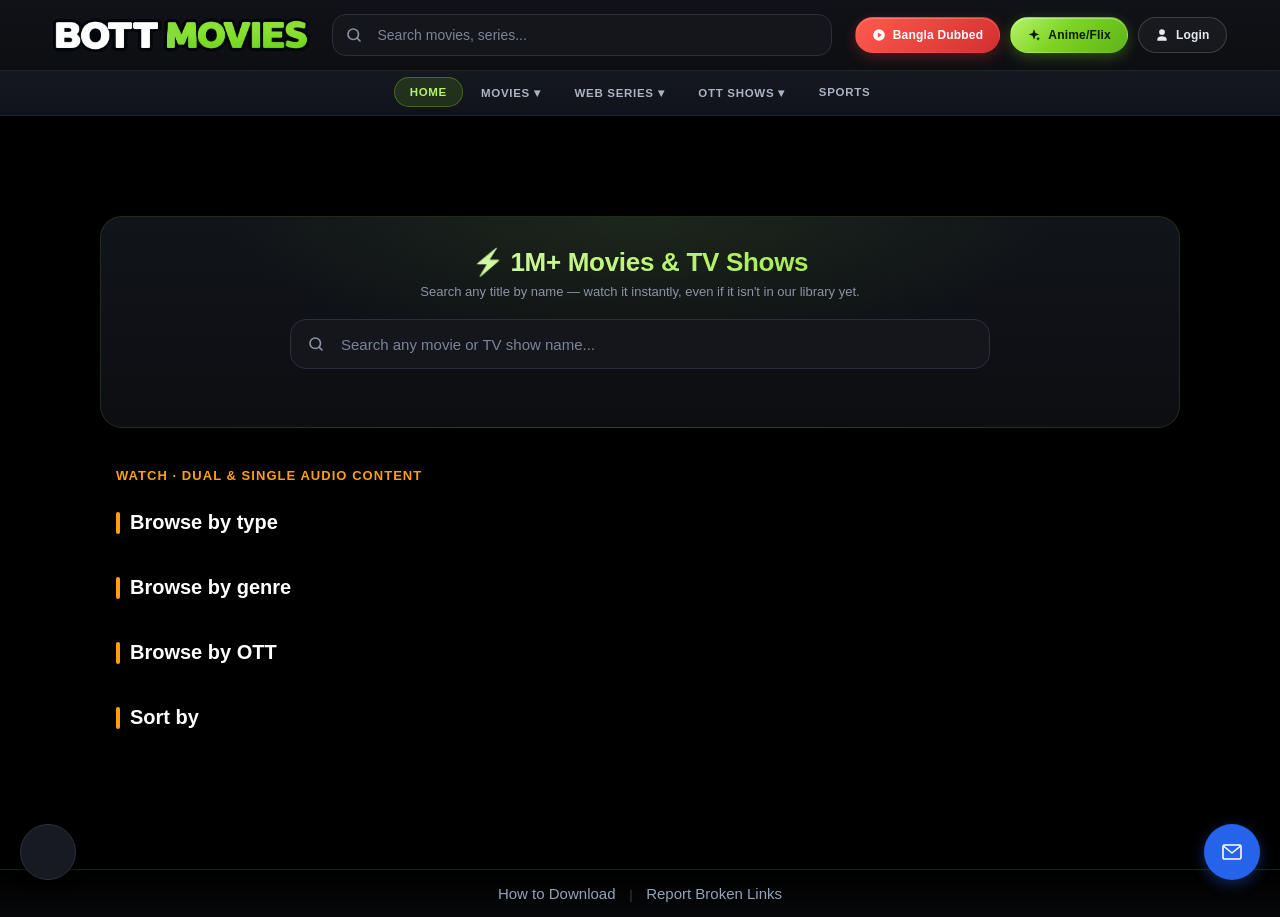
==== commit 862cb30c: "update" ====
--- a/index.html
+++ b/index.html
@@ -9,7 +9,33 @@
 <meta name="viewport" content="width=device-width, initial-scale=1.0">
 <title>Bottmovies Zone</title>
 
-<script src="coi-serviceworker.js"></script>
+<script>
+  // coi-serviceworker live site-e (vercel.json / _headers-e COOP/COEP header ache) lagbe na.
+  // Localhost (Live Server ba python server)-e eta cross-origin request (Supabase, ipapi)
+  // bhenge "Failed to fetch" dey, tai localhost-e eta load hoy na ar age theke register kora
+  // thakle unregister kora hoy.
+  (function () {
+    var isLocal = /^(localhost|127\.0\.0\.1)$/.test(location.hostname);
+    if (isLocal) {
+      if ('serviceWorker' in navigator) {
+        navigator.serviceWorker.getRegistrations().then(function (regs) {
+          if (!regs.length) return;
+          var controlled = !!navigator.serviceWorker.controller;
+          regs.forEach(function (r) { r.unregister(); });
+          // Purono SW ekhono page-ke control korle ekbar reload kori, jate page SW-chara load hoy
+          try {
+            if (controlled && !sessionStorage.getItem('bm_sw_reloaded')) {
+              sessionStorage.setItem('bm_sw_reloaded', '1');
+              location.reload();
+            }
+          } catch (e) {}
+        }).catch(function () {});
+      }
+    } else {
+      document.write('<script src="coi-serviceworker.js"><\/script>');
+    }
+  })();
+</script>
 <script>
   (function(){
       try {
@@ -140,6 +166,10 @@
         <button type="button" class="hero-nav-btn hero-nav-next" id="heroNextBtn" aria-label="Next slide">›</button>
         <div class="hero-dots" id="heroDots"></div>
         <div class="hero-slide-counter" id="heroSlideCounter" style="display:none;"></div>
+        <div class="hero-ctl" id="heroCtl" style="display:none;">
+            <span class="hero-ctl-count" id="heroCtlCount"></span>
+            <button type="button" class="hero-ctl-btn" id="heroPlayPauseBtn" aria-label="Pause slideshow" title="Pause"><svg viewBox="0 0 10 10" width="10" height="10" aria-hidden="true"><rect x="2" y="1.5" width="2.2" height="7" rx=".5" fill="currentColor"/><rect x="5.8" y="1.5" width="2.2" height="7" rx=".5" fill="currentColor"/></svg></button>
+        </div>
     </div>
 </section>
 
@@ -149,7 +179,7 @@
 
 <section class="massive-watch-section" id="massiveWatchSection">
     <div class="massive-watch-heading">
-        <h2>⚡ 500K+ Movies &amp; TV Shows</h2>
+        <h2>⚡ 1M+ Movies &amp; TV Shows</h2>
         <p>Search any title by name — watch it instantly, even if it isn't in our library yet.</p>
     </div>
     <div class="massive-watch-search-row">
@@ -607,19 +637,24 @@
                             <div class="admin-stat-icon">🗑</div>
                             <div><div class="admin-stat-value" id="adminStatTrash">—</div><div class="admin-stat-label">Recycle Bin</div></div>
                         </div>
-                    </div>
+                        <div class="admin-stat-card admin-traffic-card" id="adminTrafficCard" role="button" tabindex="0" title="Click to see daily traffic">
+                            <div class="admin-stat-icon">📈</div>
+                            <div><div class="admin-stat-value" id="adminStatTraffic">—</div><div class="admin-stat-label">Traffic</div></div>
+                        </div>
+                    </div>
+                    <div class="admin-traffic-panel" id="adminTrafficPanel" style="display:none;"></div>
 
                     <div class="admin-dash-panels">
-                        <div class="admin-dash-box">
-                            <h3>🆕 Recently Added</h3>
+                        <div class="admin-dash-box is-collapsed">
+                            <h3 class="admin-dash-toggle" role="button" tabindex="0" onclick="this.parentElement.classList.toggle('is-collapsed')">🆕 Recently Added</h3>
                             <div id="adminDashRecent"></div>
                         </div>
-                        <div class="admin-dash-box">
-                            <h3>👁️ Top Views</h3>
+                        <div class="admin-dash-box is-collapsed">
+                            <h3 class="admin-dash-toggle" role="button" tabindex="0" onclick="this.parentElement.classList.toggle('is-collapsed')">👁️ Top Views</h3>
                             <div id="adminDashTopViews"></div>
                         </div>
-                        <div class="admin-dash-box">
-                            <h3>🏷️ Top Categories</h3>
+                        <div class="admin-dash-box is-collapsed">
+                            <h3 class="admin-dash-toggle" role="button" tabindex="0" onclick="this.parentElement.classList.toggle('is-collapsed')">🏷️ Top Categories</h3>
                             <div id="adminDashCategories"></div>
                         </div>
                     </div>
@@ -686,6 +721,10 @@
                         <label>Scan Video for Audio &amp; Subtitles <span class="admin-hint">(optional — auto-fills the fields above)</span></label>
                         <input type="file" id="adminMediaScanFile" multiple accept=".mkv,.mp4,video/x-matroska,video/mp4">
                         <div class="admin-media-scan-status" id="adminMediaScanStatus"></div>
+                        <div class="admin-scan-progress" id="adminMediaScanProgress" style="display:none;">
+                            <div class="admin-scan-progress-fill" id="adminMediaScanFill"></div>
+                            <span class="admin-scan-progress-text" id="adminMediaScanPct">0%</span>
+                        </div>
                         <div class="admin-media-scan-result" id="adminMediaScanResult" style="display:none;"></div>
                     </div>
 
--- a/style.css
+++ b/style.css
@@ -3629,7 +3629,7 @@
     position: absolute;
     inset: 0;
     background:
-        linear-gradient(90deg, rgba(0,0,0,0.92) 0%, rgba(0,0,0,0.72) 30%, rgba(0,0,0,0.25) 58%, rgba(0,0,0,0.05) 78%),
+        linear-gradient(90deg, rgba(0,0,0,0.7) 0%, rgba(0,0,0,0.45) 30%, rgba(0,0,0,0.12) 58%, rgba(0,0,0,0) 78%),
         linear-gradient(0deg, rgba(0,0,0,0.55) 0%, rgba(0,0,0,0) 40%);
 }
 .hero-slide-top {
@@ -5614,3 +5614,994 @@
     border: 2px solid #f97316;
     box-shadow: 0 8px 22px rgba(249, 115, 22, 0.22);
 }
+
+
+/* Media scan progress - glass style bar, percentage centered */
+.admin-scan-progress {
+    position: relative;
+    width: 100%;
+    height: 24px;
+    margin-top: 8px;
+    border-radius: 999px;
+    overflow: hidden;
+    background: rgba(255, 255, 255, 0.06);
+    border: 1px solid rgba(255, 255, 255, 0.16);
+    backdrop-filter: blur(8px);
+    -webkit-backdrop-filter: blur(8px);
+    box-shadow: inset 0 1px 0 rgba(255, 255, 255, 0.08);
+}
+.admin-scan-progress-fill {
+    position: absolute;
+    left: 0;
+    top: 0;
+    bottom: 0;
+    width: 0%;
+    border-radius: 999px;
+    background: linear-gradient(90deg, rgba(132, 204, 22, 0.55), rgba(74, 222, 128, 0.35));
+    transition: width 0.3s ease;
+}
+.admin-scan-progress-text {
+    position: absolute;
+    inset: 0;
+    display: flex;
+    align-items: center;
+    justify-content: center;
+    font-size: 12px;
+    font-weight: 700;
+    color: #ffffff;
+    text-shadow: 0 1px 2px rgba(0, 0, 0, 0.45);
+    pointer-events: none;
+}
+html.light-mode .admin-scan-progress {
+    background: rgba(20, 22, 28, 0.06);
+    border-color: rgba(20, 22, 28, 0.14);
+}
+html.light-mode .admin-scan-progress-fill {
+    background: linear-gradient(90deg, rgba(249, 115, 22, 0.55), rgba(251, 146, 60, 0.35));
+}
+html.light-mode .admin-scan-progress-text {
+    color: #14161c;
+    text-shadow: 0 1px 2px rgba(255, 255, 255, 0.6);
+}
+
+
+/* Ongoing mode buttons: Auto | ON | OFF */
+.admin-ongoing-modes { display: inline-flex; gap: 4px; }
+.admin-ongoing-modes .admin-ongoing-toggle { padding: 6px 10px; border-radius: 6px; opacity: 0.6; }
+.admin-ongoing-modes .admin-ongoing-toggle.active { opacity: 1; font-weight: 700; }
+.admin-ongoing-modes .admin-ongoing-toggle.on.active { background: rgba(74, 222, 128, 0.18); border-color: #4ade80; color: #4ade80; }
+.admin-ongoing-modes .admin-ongoing-toggle.off.active { background: rgba(248, 113, 113, 0.18); border-color: #f87171; color: #f87171; }
+
+/* Image/thumbnail link field-er pashe Upload button - input-er height-er sathe mile, theme-er sathe */
+.admin-img-upload-btn {
+    display: inline-flex;
+    align-items: center;
+    justify-content: center;
+    gap: 6px;
+    height: 40px;
+    margin: 0 0 0 8px;
+    padding: 0 14px;
+    flex-shrink: 0;
+    white-space: nowrap;
+    border-radius: 10px;
+    border: 1px solid rgba(255, 255, 255, 0.12);
+    background: rgba(255, 255, 255, 0.05);
+    color: #cbd5e1;
+    font-size: 12px;
+    font-weight: 600;
+    cursor: pointer;
+    transition: background 0.2s, border-color 0.2s, color 0.2s;
+}
+.admin-img-upload-btn:hover {
+    background: rgba(255, 255, 255, 0.1);
+    border-color: rgba(255, 255, 255, 0.22);
+    color: #ffffff;
+}
+.admin-img-upload-btn:disabled { opacity: 0.6; cursor: wait; }
+html.light-mode .admin-img-upload-btn {
+    background: #ffffff;
+    border-color: #d1d5db;
+    color: #374151;
+}
+html.light-mode .admin-img-upload-btn:hover { background: #f3f4f6; color: #111827; }
+
+/* ---- One-line compact trailer / season rows (inputs + upload button ek line-e) ---- */
+.admin-trailer-movie-row {
+    display: flex !important;
+    flex-wrap: nowrap;
+    align-items: center;
+    gap: 6px;
+    padding: 6px;
+}
+.admin-trailer-movie-row input {
+    flex: 1 1 0;
+    min-width: 0;
+    height: 32px;
+    padding: 4px 8px;
+    font-size: 11.5px;
+}
+.admin-trailer-movie-row .admin-img-upload-btn {
+    height: 32px;
+    margin: 0;
+    padding: 0 10px;
+    font-size: 11px;
+}
+.admin-season-trailer-row {
+    grid-template-columns: 56px minmax(0, 1fr) minmax(0, 1fr) auto 28px !important;
+    gap: 6px;
+    align-items: center;
+}
+.admin-season-trailer-row input {
+    height: 32px;
+    padding: 4px 8px;
+    font-size: 11.5px;
+    min-width: 0;
+}
+.admin-season-trailer-row input.admin-season-trailer-num {
+    padding: 4px 2px;
+}
+.admin-season-trailer-row .admin-img-upload-btn {
+    height: 32px;
+    margin: 0;
+    padding: 0 10px;
+    font-size: 11px;
+}
+.admin-season-trailer-row .admin-row-remove-btn {
+    height: 32px;
+    min-height: 32px;
+    width: 28px;
+    padding: 0;
+}
+
+/* Watch thumbnail / banner image: input + Upload button ek line-e */
+.admin-img-row {
+    display: flex;
+    align-items: center;
+    gap: 6px;
+    width: 100%;
+}
+.admin-img-row input {
+    flex: 1 1 0;
+    min-width: 0;
+}
+.admin-img-row .admin-img-upload-btn {
+    margin: 0;
+}
+
+/* Watch series episode row: preview, Ep, link, thumbnail, Upload thumbnail, remove - sob ek line-e */
+.admin-season-watch-row {
+    grid-template-columns: 56px 56px minmax(0, 1fr) minmax(0, 1fr) auto 28px !important;
+    gap: 6px !important;
+    align-items: center;
+}
+.admin-season-watch-row input {
+    height: 32px;
+    padding: 4px 8px;
+    font-size: 11.5px;
+    min-width: 0;
+}
+.admin-season-watch-row .admin-img-upload-btn {
+    height: 32px;
+    margin: 0;
+    padding: 0 10px;
+    font-size: 11px;
+}
+.admin-season-watch-row .admin-row-remove-btn {
+    height: 32px;
+    min-height: 32px;
+    width: 28px;
+    padding: 0;
+}
+
+/* Custom watch thumbnail / banner image: Upload button-er height input-er sathe same */
+.admin-img-row { align-items: stretch !important; }
+.admin-img-row .admin-img-upload-btn {
+    height: auto !important;
+    align-self: stretch;
+    margin: 0 !important;
+}
+
+/* Custom watch thumbnail input + Upload image button - dui-tai ek-i height (36px) */
+.admin-img-row input {
+    height: 36px !important;
+    box-sizing: border-box;
+}
+.admin-img-row .admin-img-upload-btn {
+    height: 36px !important;
+    min-height: 36px !important;
+    padding: 0 14px;
+    box-sizing: border-box;
+    align-self: center;
+}
+
+/* ===== Admin: file type select + ZIP contents (link rows) ===== */
+.admin-link-row.admin-movie-link-row {
+    grid-template-columns: 1.6fr 64px 66px 84px auto 30px !important;
+}
+.admin-link-filetype {
+    width: 100%;
+    min-width: 0;
+    background-color: #0b0e14;
+    border: 1px solid #1e293b;
+    border-radius: 6px;
+    padding: 8px 4px;
+    font-size: 11.5px;
+    font-weight: 700;
+    color: #e2e8f0;
+    outline: none;
+    cursor: pointer;
+}
+.admin-link-filetype:focus { border-color: #2563eb; }
+html.light-mode .admin-link-filetype { background-color: #ffffff; border-color: #dde1e8; color: #14161c; }
+.admin-link-zip-cell { display: flex; align-items: center; }
+.admin-zip-contents-btn {
+    white-space: nowrap;
+    background-color: #1e293b;
+    border: 1px solid #334155;
+    border-radius: 6px;
+    padding: 7px 10px;
+    font-size: 11.5px;
+    font-weight: 600;
+    color: #e2e8f0;
+    cursor: pointer;
+}
+.admin-zip-contents-btn:hover { border-color: #2563eb; }
+.admin-zip-contents-btn:disabled { opacity: .6; cursor: wait; }
+html.light-mode .admin-zip-contents-btn { background-color: #eef2f7; border-color: #dde1e8; color: #14161c; }
+
+.zip-contents-overlay {
+    position: fixed;
+    inset: 0;
+    background: rgba(0, 0, 0, .6);
+    display: none;
+    align-items: center;
+    justify-content: center;
+    padding: 16px;
+    z-index: 100000;
+}
+.zip-contents-box {
+    width: min(560px, 100%);
+    max-height: 85vh;
+    display: flex;
+    flex-direction: column;
+    background-color: #0f141e;
+    border: 1px solid #1e293b;
+    border-radius: 12px;
+    color: #e2e8f0;
+    box-shadow: 0 20px 50px rgba(0, 0, 0, .5);
+    overflow: hidden;
+}
+.zip-contents-head {
+    display: flex;
+    justify-content: space-between;
+    align-items: flex-start;
+    gap: 12px;
+    padding: 14px 16px;
+    border-bottom: 1px solid #1e293b;
+}
+.zip-contents-title {
+    font-size: 14px;
+    font-weight: 700;
+    word-break: break-all;
+}
+.zip-contents-sub { font-size: 12px; color: #94a3b8; margin-top: 4px; }
+.zip-contents-close {
+    background: none;
+    border: none;
+    color: #94a3b8;
+    font-size: 18px;
+    cursor: pointer;
+    padding: 0 4px;
+}
+.zip-contents-close:hover { color: #e2e8f0; }
+.zip-contents-body { overflow-y: auto; padding: 6px 0; flex: 1; }
+.zip-contents-empty { padding: 24px; text-align: center; color: #94a3b8; font-size: 13px; }
+.zip-folder-head {
+    display: flex;
+    justify-content: space-between;
+    gap: 10px;
+    padding: 10px 16px;
+    font-size: 12.5px;
+    font-weight: 700;
+    color: #cbd5e1;
+    background-color: #151c2a;
+    word-break: break-all;
+}
+.zip-folder-count { color: #94a3b8; font-weight: 600; white-space: nowrap; }
+.zip-file-row {
+    display: grid;
+    grid-template-columns: 10px 1fr auto auto;
+    align-items: center;
+    gap: 10px;
+    padding: 8px 16px;
+    border-bottom: 1px solid #172033;
+    font-size: 12.5px;
+}
+.zip-file-name { word-break: break-all; }
+.zip-file-size { color: #94a3b8; white-space: nowrap; }
+.zip-ext-badge {
+    font-size: 10.5px;
+    font-weight: 700;
+    padding: 2px 7px;
+    border-radius: 4px;
+    background-color: #1e3a8a;
+    color: #bfdbfe;
+    white-space: nowrap;
+}
+.zip-kind-dot {
+    width: 8px;
+    height: 8px;
+    border-radius: 50%;
+    display: inline-block;
+    background-color: #64748b;
+}
+.zip-kind-dot.video { background-color: #3b82f6; }
+.zip-kind-dot.image { background-color: #a855f7; }
+.zip-kind-dot.text { background-color: #22c55e; }
+.zip-contents-foot {
+    display: flex;
+    justify-content: space-between;
+    align-items: center;
+    gap: 10px;
+    padding: 10px 16px;
+    border-top: 1px solid #1e293b;
+    font-size: 11.5px;
+    color: #94a3b8;
+    flex-wrap: wrap;
+}
+.zip-contents-legend { display: inline-flex; align-items: center; gap: 6px; flex-wrap: wrap; }
+.zip-contents-legend .zip-kind-dot { margin-left: 6px; }
+.zip-contents-legend .zip-kind-dot:first-child { margin-left: 0; }
+
+html.light-mode .zip-contents-box { background-color: #ffffff; border-color: #dde1e8; color: #14161c; }
+html.light-mode .zip-contents-head,
+html.light-mode .zip-contents-foot { border-color: #e5e8ee; }
+html.light-mode .zip-folder-head { background-color: #f1f5f9; color: #334155; }
+html.light-mode .zip-file-row { border-color: #eef2f7; }
+html.light-mode .zip-ext-badge { background-color: #dbeafe; color: #1e3a8a; }
+
+@media (max-width: 480px) {
+    .admin-link-row.admin-movie-link-row {
+        grid-template-columns: 1fr 1fr 1fr 26px !important;
+    }
+    .admin-movie-link-row .admin-link-url { grid-column: 1 / -1; grid-row: 1; }
+    .admin-movie-link-row .admin-link-filetype { grid-column: 1; grid-row: 2; }
+    .admin-movie-link-row .admin-link-quality { grid-column: 2; grid-row: 2; }
+    .admin-movie-link-row .admin-link-size { grid-column: 3; grid-row: 2; }
+    .admin-movie-link-row .admin-row-remove-btn { grid-column: 4; grid-row: 2; }
+    .admin-movie-link-row .admin-link-zip-cell { grid-column: 1 / span 3; grid-row: 3; }
+    .admin-movie-link-row .admin-link-filetype,
+    .admin-movie-link-row .admin-link-quality {
+        padding: 6px 2px;
+        font-size: 10.5px;
+    }
+    .admin-zip-contents-btn { width: 100%; text-align: center; }
+}
+
+/* Folder header click-e file list hide/show */
+.zip-folder-head { cursor: pointer; user-select: none; }
+.zip-folder-head:hover { background-color: #1b2435; }
+html.light-mode .zip-folder-head:hover { background-color: #e6ebf3; }
+.zip-folder-toggle { width: 14px; display: inline-block; color: #94a3b8; }
+.zip-folder-name { flex: 1; word-break: break-all; margin-right: auto; padding-left: 4px; }
+.zip-folder-items.collapsed { display: none; }
+
+/* Details page: Quality badge-er pashe ZIP contents - rounded box, icon + monospace text (screenshot-er moto) */
+.zip-public-btn {
+    display: inline-flex;
+    align-items: center;
+    gap: 5px;
+    margin: 0 4px 0 2px;
+    padding: 3px 9px;
+    line-height: 1.3;
+    font-family: ui-monospace, SFMono-Regular, Menlo, Consolas, monospace;
+    font-size: clamp(11px, 1.4vw, 13px);
+    font-weight: 700;
+    letter-spacing: .3px;
+    color: #e5e7eb;
+    background: transparent;
+    border: 1px solid #7f3b3b;
+    border-radius: 6px;
+    cursor: pointer;
+    vertical-align: middle;
+    transition: border-color .15s, color .15s;
+}
+.zip-public-btn:hover { border-color: #f87171; color: #ffffff; }
+.zip-public-icon { flex-shrink: 0; color: #e5e7eb; width: 12px; height: 12px; }
+html.light-mode .zip-public-btn { color: #14161c; border-color: #b91c1c; }
+html.light-mode .zip-public-btn:hover { color: #7f1d1d; border-color: #dc2626; }
+html.light-mode .zip-public-icon { color: #14161c; }
+
+/* ===== ZIP contents popup - redesign (reference screenshot-er moto) ===== */
+.zip-contents-overlay { background: rgba(0, 0, 0, .65); backdrop-filter: blur(3px); }
+.zip-contents-box {
+    width: min(620px, 100%);
+    max-height: 86vh;
+    background-color: #1f1f24;
+    border: 1px solid #2c2c33;
+    border-radius: 14px;
+    color: #e5e7eb;
+    box-shadow: 0 24px 60px rgba(0, 0, 0, .55);
+}
+.zip-contents-head {
+    align-items: center;
+    padding: 14px 18px;
+    border-bottom: 1px solid #2c2c33;
+}
+.zip-contents-head-left { display: flex; align-items: center; gap: 10px; min-width: 0; flex-wrap: wrap; }
+.zip-contents-head-icon { display: inline-flex; color: #e5e7eb; }
+.zip-contents-title { font-size: 15px; font-weight: 700; color: #f3f4f6; }
+.zip-contents-pill {
+    font-size: 12px;
+    font-weight: 600;
+    color: #d1d5db;
+    background-color: #2a2a31;
+    border: 1px solid #3a3a43;
+    border-radius: 999px;
+    padding: 3px 10px;
+    white-space: nowrap;
+}
+.zip-contents-zipname {
+    padding: 8px 18px 0;
+    font-size: 11.5px;
+    color: #8b8b96;
+    word-break: break-all;
+}
+.zip-contents-close { color: #9ca3af; font-size: 16px; padding: 4px 8px; border-radius: 6px; }
+.zip-contents-close:hover { color: #f3f4f6; background-color: #2a2a31; }
+.zip-contents-body { padding: 10px 12px 12px; }
+
+.zip-folder-head {
+    display: flex;
+    align-items: center;
+    gap: 10px;
+    padding: 12px 12px;
+    margin: 4px 0;
+    border-radius: 8px;
+    background: transparent;
+    color: #f3f4f6;
+    font-size: 13.5px;
+    font-weight: 600;
+}
+.zip-folder-head:hover { background-color: #26262d; }
+.zip-folder-chevron { display: inline-flex; color: #9ca3af; transition: transform .15s; }
+.zip-folder-head.is-collapsed .zip-folder-chevron { transform: rotate(-90deg); }
+.zip-folder-icon { display: inline-flex; color: #facc15; }
+.zip-folder-name { flex: 1; min-width: 0; word-break: break-all; padding-left: 0; }
+.zip-folder-count {
+    font-size: 11.5px;
+    font-weight: 600;
+    color: #d1d5db;
+    background-color: #2a2a31;
+    border-radius: 999px;
+    padding: 3px 10px;
+    white-space: nowrap;
+}
+.zip-folder-items { padding-left: 6px; }
+.zip-folder-items.collapsed { display: none; }
+
+.zip-file-row {
+    display: grid;
+    grid-template-columns: 22px 1fr auto auto;
+    align-items: center;
+    gap: 12px;
+    padding: 10px 12px 10px 14px;
+    margin-left: 14px;
+    border-bottom: 1px solid #2c2c33;
+    font-size: 13px;
+    color: #e5e7eb;
+}
+.zip-file-row:last-child { border-bottom: none; }
+.zip-file-icon { display: inline-flex; color: #3b82f6; }
+.zip-file-row.kind-image .zip-file-icon { color: #a855f7; }
+.zip-file-row.kind-text .zip-file-icon { color: #22c55e; }
+.zip-file-row.kind-other .zip-file-icon { color: #9ca3af; }
+.zip-file-name { word-break: break-all; min-width: 0; }
+.zip-file-size { color: #9ca3af; font-size: 12.5px; white-space: nowrap; }
+.zip-ext-badge {
+    font-size: 11px;
+    font-weight: 700;
+    padding: 3px 9px;
+    border-radius: 6px;
+    border: 1px solid #3b82f6;
+    background-color: rgba(59, 130, 246, .12);
+    color: #93c5fd;
+    white-space: nowrap;
+}
+.zip-ext-badge.kind-image { border-color: #a855f7; background-color: rgba(168, 85, 247, .12); color: #d8b4fe; }
+.zip-ext-badge.kind-text { border-color: #22c55e; background-color: rgba(34, 197, 94, .12); color: #86efac; }
+.zip-ext-badge.kind-other { border-color: #6b7280; background-color: rgba(107, 114, 128, .12); color: #d1d5db; }
+
+.zip-contents-foot {
+    padding: 12px 18px;
+    border-top: 1px solid #2c2c33;
+    color: #9ca3af;
+}
+.zip-contents-legend { gap: 14px; }
+.zip-legend-item { display: inline-flex; align-items: center; gap: 6px; font-size: 12px; color: #d1d5db; }
+.zip-contents-foot .zip-kind-dot.video { background-color: #3b82f6; }
+.zip-contents-foot .zip-kind-dot.image { background-color: #a855f7; }
+.zip-contents-foot .zip-kind-dot.text { background-color: #22c55e; }
+.zip-contents-foot .zip-kind-dot.other { background-color: #6b7280; }
+.zip-contents-foot .zip-kind-dot { margin-left: 0; }
+
+html.light-mode .zip-contents-box { background-color: #ffffff; border-color: #e5e7eb; color: #111827; }
+html.light-mode .zip-contents-head,
+html.light-mode .zip-contents-foot { border-color: #e5e7eb; }
+html.light-mode .zip-contents-title,
+html.light-mode .zip-folder-head { color: #111827; }
+html.light-mode .zip-contents-pill,
+html.light-mode .zip-folder-count { background-color: #f3f4f6; border-color: #e5e7eb; color: #374151; }
+html.light-mode .zip-folder-head:hover { background-color: #f3f4f6; }
+html.light-mode .zip-file-row { color: #111827; border-color: #eef0f3; }
+html.light-mode .zip-ext-badge { background-color: #eff6ff; color: #1d4ed8; }
+html.light-mode .zip-ext-badge.kind-image { background-color: #faf5ff; color: #7e22ce; border-color: #a855f7; }
+html.light-mode .zip-ext-badge.kind-text { background-color: #f0fdf4; color: #15803d; border-color: #22c55e; }
+html.light-mode .zip-legend-item { color: #374151; }
+
+@media (max-width: 480px) {
+    .zip-file-row { grid-template-columns: 18px 1fr auto; margin-left: 6px; gap: 8px; }
+    .zip-file-row .zip-ext-badge { display: none; }
+    .zip-folder-items { padding-left: 0; }
+}
+
+/* ZIP popup: close button-er background/border + folder row divider (collapsed screenshot-er moto) */
+.zip-contents-close {
+    width: 34px;
+    height: 34px;
+    display: inline-flex;
+    align-items: center;
+    justify-content: center;
+    padding: 0;
+    font-size: 14px;
+    color: #e5e7eb;
+    background-color: #2a2a31;
+    border: 1px solid #3a3a43;
+    border-radius: 8px;
+    cursor: pointer;
+}
+.zip-contents-close:hover { background-color: #34343d; color: #ffffff; }
+html.light-mode .zip-contents-close { background-color: #f3f4f6; border-color: #e5e7eb; color: #111827; }
+html.light-mode .zip-contents-close:hover { background-color: #e5e7eb; }
+
+.zip-contents-body { padding: 0; }
+.zip-folder-head {
+    margin: 0;
+    padding: 16px 18px;
+    border-radius: 0;
+    border-bottom: 1px solid #2c2c33;
+}
+.zip-folder-head:hover { background-color: #26262d; }
+.zip-folder-items { padding-left: 0; }
+.zip-file-row {
+    margin-left: 0;
+    padding: 10px 18px 10px 52px;
+}
+html.light-mode .zip-folder-head { border-color: #e5e7eb; }
+
+@media (max-width: 480px) {
+    .zip-folder-head { padding: 14px 14px; }
+    .zip-file-row { padding: 10px 14px 10px 40px; }
+}
+
+/* Multi-ZIP: ZIP-er naam sub-heading (serial onujayi) */
+.zip-sub-head {
+    padding: 14px 18px 4px;
+    font-size: 12px;
+    color: #8b8b96;
+    word-break: break-all;
+    border-top: 1px solid #2c2c33;
+}
+.zip-sub-head:first-child { border-top: none; }
+html.light-mode .zip-sub-head { color: #6b7280; border-color: #e5e7eb; }
+
+/* Admin: scanned ZIP clear/remove button (folder row / ZIP sub-heading) */
+.zip-remove-btn {
+    display: inline-flex;
+    align-items: center;
+    justify-content: center;
+    width: 28px;
+    height: 26px;
+    margin-left: 8px;
+    padding: 0;
+    font-size: 11.5px;
+    font-weight: 600;
+    color: #fca5a5;
+    background-color: rgba(127, 29, 29, .25);
+    border: 1px solid #7f1d1d;
+    border-radius: 7px;
+    cursor: pointer;
+    white-space: nowrap;
+}
+.zip-remove-btn:hover { background-color: rgba(127, 29, 29, .5); color: #fecaca; }
+html.light-mode .zip-remove-btn { color: #b91c1c; background-color: #fef2f2; border-color: #fca5a5; }
+html.light-mode .zip-remove-btn:hover { background-color: #fee2e2; }
+.zip-sub-head { display: flex; align-items: center; justify-content: space-between; gap: 8px; }
+.zip-sub-name { min-width: 0; word-break: break-all; }
+.zip-folder-head .zip-remove-btn { margin-left: 4px; }
+
+/* Multi-ZIP serial badge (1, 2, 3...) */
+.zip-serial {
+    display: inline-flex;
+    align-items: center;
+    justify-content: center;
+    min-width: 22px;
+    height: 22px;
+    padding: 0 6px;
+    font-size: 11.5px;
+    font-weight: 700;
+    color: #e5e7eb;
+    background-color: #2a2a31;
+    border: 1px solid #3a3a43;
+    border-radius: 6px;
+}
+html.light-mode .zip-serial { background-color: #f3f4f6; border-color: #e5e7eb; color: #111827; }
+
+/* Single line: folder/file name line-er bairer ongsho ellipsis (...) hoye hide */
+.zip-folder-name,
+.zip-file-name {
+    white-space: nowrap;
+    overflow: hidden;
+    text-overflow: ellipsis;
+    min-width: 0;
+    word-break: normal;
+}
+.zip-folder-head > * { flex-shrink: 0; }
+.zip-folder-head > .zip-folder-name { flex: 1 1 auto; flex-shrink: 1; }
+.zip-file-row { grid-template-columns: 22px minmax(0, 1fr) auto auto; }
+
+/* ZIP popup footer: Add another ZIP + Save */
+.zip-contents-actions { display: flex; align-items: center; gap: 8px; flex-wrap: wrap; }
+.zip-contents-save {
+    padding: 7px 16px;
+    font-size: 12.5px;
+    font-weight: 700;
+    color: #ffffff;
+    background-color: #2563eb;
+    border: 1px solid #1d4ed8;
+    border-radius: 7px;
+    cursor: pointer;
+}
+.zip-contents-save:hover { background-color: #1d4ed8; }
+
+/* Admin link row: saved ZIP list clear button (ZIP contents-er paashe) */
+.admin-link-zip-cell { gap: 4px; }
+.admin-zip-row-clear {
+    width: 30px;
+    height: 32px;
+    display: inline-flex;
+    align-items: center;
+    justify-content: center;
+    padding: 0;
+    color: #fca5a5;
+    background-color: rgba(127, 29, 29, .25);
+    border: 1px solid #7f1d1d;
+    border-radius: 6px;
+    cursor: pointer;
+    flex-shrink: 0;
+}
+.admin-zip-row-clear:hover { background-color: rgba(127, 29, 29, .5); color: #fecaca; }
+html.light-mode .admin-zip-row-clear { color: #b91c1c; background-color: #fef2f2; border-color: #fca5a5; }
+
+/* Coming soon season (admin toggle + public waiting card) */
+.admin-coming-soon-toggle {
+    display: inline-flex;
+    align-items: center;
+    gap: 5px;
+    margin: 0 8px;
+    font-size: 12px;
+    font-weight: 600;
+    color: #fbbf24;
+    cursor: pointer;
+    white-space: nowrap;
+}
+.admin-coming-soon-toggle input { width: 14px; height: 14px; accent-color: #f59e0b; }
+.admin-season-coming-note {
+    margin-bottom: 8px;
+    font-size: 12px;
+}
+.badge-coming-soon {
+    display: inline-block;
+    padding: 3px 10px;
+    font-size: 11.5px;
+    font-weight: 700;
+    color: #fbbf24;
+    background-color: rgba(245, 158, 11, .14);
+    border: 1px solid rgba(245, 158, 11, .5);
+    border-radius: 999px;
+    white-space: nowrap;
+}
+.season-coming-soon-body {
+    padding: 12px 16px;
+    font-size: 13px;
+    color: #cbd5e1;
+    border-top: 1px dashed rgba(245, 158, 11, .35);
+}
+html.light-mode .season-coming-soon-body { color: #374151; }
+html.light-mode .badge-coming-soon { color: #b45309; background-color: #fffbeb; }
+
+/* Offline mini game overlay */
+.offline-overlay {
+    position: fixed;
+    inset: 0;
+    background: rgba(0, 0, 0, .7);
+    display: none;
+    align-items: center;
+    justify-content: center;
+    padding: 14px;
+    z-index: 200000;
+}
+.offline-box {
+    width: min(640px, 100%);
+    background-color: #0f141e;
+    border: 1px solid #1e293b;
+    border-radius: 14px;
+    padding: 16px 18px 14px;
+    color: #e5e7eb;
+    box-shadow: 0 24px 60px rgba(0, 0, 0, .55);
+}
+.offline-head { display: flex; justify-content: space-between; align-items: flex-start; gap: 12px; }
+.offline-title { font-size: 16px; font-weight: 700; color: #f3f4f6; }
+.offline-sub { font-size: 12.5px; color: #94a3b8; margin-top: 4px; }
+.offline-close {
+    width: 32px; height: 32px; flex-shrink: 0;
+    background-color: #2a2a31; border: 1px solid #3a3a43; border-radius: 8px;
+    color: #e5e7eb; cursor: pointer;
+}
+.offline-canvas {
+    display: block;
+    width: 100%;
+    height: auto;
+    margin-top: 12px;
+    background-color: #111827;
+    border-radius: 10px;
+    touch-action: manipulation;
+    cursor: pointer;
+}
+.offline-hud { display: flex; justify-content: space-between; margin-top: 8px; font-size: 13px; font-weight: 700; color: #cbd5e1; }
+.offline-hint { margin-top: 6px; font-size: 11.5px; color: #64748b; text-align: center; }
+html.light-mode .offline-box { background-color: #ffffff; border-color: #e5e7eb; color: #111827; }
+html.light-mode .offline-title { color: #111827; }
+html.light-mode .offline-close { background-color: #f3f4f6; border-color: #e5e7eb; color: #111827; }
+html.light-mode .offline-hud { color: #374151; }
+
+/* Desktop/laptop: admin sidebar choto screen-e neecher menu (Messages, Recycle...) scroll kora jay */
+@media (min-width: 901px) {
+    .admin-panel { max-height: 100%; min-height: 0; }
+    .admin-sidebar {
+        min-height: 0;
+        overflow-y: auto;
+        overscroll-behavior: contain;
+        scrollbar-width: thin;
+        scrollbar-color: #4a5164 transparent;
+    }
+    .admin-sidebar::-webkit-scrollbar { width: 6px; }
+    .admin-sidebar::-webkit-scrollbar-track { background: transparent; }
+    .admin-sidebar::-webkit-scrollbar-thumb { background-color: #4a5164; border-radius: 3px; }
+    .admin-nav { flex-shrink: 0; }
+}
+
+/* Admin sidebar: layout ke fixed height, sidebar ta puro height niye nijer bhitore scroll (logo + sob menu) */
+@media (min-width: 901px) {
+    .admin-dash-layout { height: 86vh; max-height: 86vh; min-height: 0; }
+    .admin-sidebar { height: 100%; min-height: 0; overflow-y: auto; }
+    .admin-sidebar > * { flex-shrink: 0; }
+}
+
+/* Light mode: details popup-er backdrop ও light (আগে সবসময় কালো ছিল) */
+html.light-mode .modal-overlay { background-color: rgba(233, 236, 241, 0.92); }
+
+/* Light mode: category notice banner (English Series, ইত্যাদি) — আগে সবসময় কালো ছিল */
+html.light-mode .notice-banner {
+    background: linear-gradient(90deg, #f4f5f9 0%, #e9ebf2 55%, #dfe2ea 100%);
+    color: #14161c;
+    border-color: #d5d9e2;
+    box-shadow: 0 1px 3px rgba(20,22,28,0.06);
+}
+html.light-mode .notice-banner .notice-icon { color: #14161c; }
+html.light-mode .notice-banner .close-banner { color: #14161c; }
+html.light-mode .notice-banner .close-banner:hover { color: #dc2626; }
+
+/* Light mode: offline game backdrop ও light */
+html.light-mode .offline-overlay { background-color: rgba(233, 236, 241, 0.92); }
+
+/* Boro device: logo ar Logout ekjaigai thakbe, shudhu menu-r majhkhan-ta scroll hobe */
+@media (min-width: 901px) {
+    .admin-sidebar { overflow: hidden; }
+    .admin-sidebar > .admin-sidebar-brand { flex-shrink: 0; }
+    .admin-sidebar > .admin-nav {
+        flex: 1 1 auto;
+        min-height: 0;
+        overflow-y: auto;
+        overscroll-behavior: contain;
+        padding-right: 4px;
+        scrollbar-width: thin;
+        scrollbar-color: #4a5164 transparent;
+    }
+    .admin-sidebar > .admin-nav::-webkit-scrollbar { width: 6px; }
+    .admin-sidebar > .admin-nav::-webkit-scrollbar-track { background: transparent; }
+    .admin-sidebar > .admin-nav::-webkit-scrollbar-thumb { background-color: #4a5164; border-radius: 3px; }
+    .admin-sidebar > .admin-sidebar-signout { flex-shrink: 0; }
+}
+
+/* Choto device: MENU khola thakle dark/light ar message button menu-r item-er upor boshe click atkay,
+   tai tokhon oguli lukiye dei; MENU bondho korle abar dekha jabe. Button-o ektu chhoto hobe */
+@media (max-width: 900px) {
+    body.menu-open .theme-toggle-btn,
+    body.menu-open .chat-widget-btn { display: none !important; }
+    .theme-toggle-btn, .chat-widget-btn { width: 48px; height: 48px; bottom: 16px; }
+    .theme-toggle-btn { left: 16px; }
+    .chat-widget-btn { right: 16px; }
+}
+
+/* Coming soon season: "Uploading" badge (Ongoing-er moto text colour animation) + ghurte thaka hourglass */
+.uploading-badge {
+    display: inline-flex; align-items: center; gap: 8px;
+    font-size: 12px; font-weight: 800; letter-spacing: .6px; text-transform: uppercase;
+    color: #f59e0b;
+    animation: uploadingTextColor 2.4s ease-in-out infinite;
+}
+.uploading-icon {
+    display: inline-block; font-size: 14px; line-height: 1;
+    transform-origin: 50% 50%;
+    animation: hourglassFlip 2.4s ease-in-out infinite;
+}
+@keyframes hourglassFlip {
+    0%, 40%   { transform: rotate(0deg); }
+    55%, 90%  { transform: rotate(180deg); }
+    100%      { transform: rotate(360deg); }
+}
+@keyframes uploadingTextColor {
+    0%   { color: #b45309; }
+    50%  { color: #fcd34d; }
+    100% { color: #b45309; }
+}
+html.light-mode .uploading-badge { color: #b45309; }
+.uploading-note { margin-top: 6px; font-size: 12.5px; color: #94a3b8; }
+html.light-mode .uploading-note { color: #6b7280; }
+
+/* Poster card tag: "UPLOADING" (coming soon season ache) - Ongoing tag-er moto, shudhu rong alada (amber) */
+.uploading-card-tag {
+    position: absolute; right: 8px; bottom: 8px; z-index: 3;
+    padding: 3px 9px; border-radius: 999px;
+    font-size: 10px; font-weight: 800; letter-spacing: .6px; text-transform: uppercase;
+    color: #fde68a; background: rgba(10, 12, 18, 0.78);
+    border: 1px solid rgba(245, 158, 11, 0.75);
+    pointer-events: none;
+    animation: uploadingTextColor 2.4s ease-in-out infinite;
+}
+html.light-mode .uploading-card-tag { color: #b45309; background: rgba(255, 255, 255, 0.92); border-color: #b45309; }
+.card-poster-side .uploading-card-tag { z-index: 5; }
+
+/* Light mode: ONGOING lekha green-e thakbe (aage orange chhilo) */
+html.light-mode .ongoing-card-tag { color: #15803d; border-color: #16a34a; background: rgba(255, 255, 255, 0.92); }
+html.light-mode .ongoing-badge { color: #15803d; }
+html.light-mode .ongoing-dot { background: #16a34a; }
+@keyframes ongoingTextColorLight {
+    0%   { color: #15803d; }
+    50%  { color: #22c55e; }
+    100% { color: #15803d; }
+}
+
+/* Boro device: hero banner-er height barano (width aage-r moto-i thakbe) */
+@media (min-width: 901px) {
+    .hero-border-wrap { aspect-ratio: 16 / 8; }
+}
+@media (min-width: 1400px) {
+    .hero-border-wrap { aspect-ratio: 16 / 7.6; }
+}
+
+/* Hero banner top-left: "5 / 9" counter + pause/play button */
+.hero-ctl {
+    position: absolute; top: 16px; left: 18px; z-index: 4;
+    display: flex; align-items: center; gap: 8px;
+    padding: 4px 4px 4px 12px; border-radius: 999px;
+    background: rgba(8, 10, 8, 0.6); backdrop-filter: blur(6px);
+    border: 1px solid rgba(255, 255, 255, 0.14);
+    color: #fff; font-size: 12px; font-weight: 700; letter-spacing: .4px;
+}
+.hero-ctl-count { min-width: 34px; text-align: center; font-variant-numeric: tabular-nums; }
+.hero-ctl-btn {
+    width: 28px; height: 28px; border-radius: 50%; cursor: pointer;
+    border: none;
+    background: transparent; color: #fff;
+    font-size: 10px; line-height: 1; display: flex; align-items: center; justify-content: center;
+    transition: background-color .15s;
+}
+.hero-ctl-btn:hover { background: rgba(126, 211, 33, 0.35); }
+
+/* Search dropdown: "Only Watch" section */
+.watch-suggest-head {
+    padding: 8px 14px 4px; font-size: 10.5px; font-weight: 800; letter-spacing: .8px; text-transform: uppercase;
+    color: #f59e0b; border-top: 1px solid rgba(255,255,255,.06);
+}
+.watch-suggest-item { display: flex; align-items: center; gap: 8px; }
+.watch-suggest-tag {
+    flex: 0 0 auto; font-size: 9.5px; font-weight: 800; letter-spacing: .5px; text-transform: uppercase;
+    padding: 2px 6px; border-radius: 6px; color: #0b0d12; background: #f59e0b;
+}
+
+/* Search dropdown: poster thumbnail + title + "TV Series • year" (500K+ result-er moto) */
+.suggestion-item.watch-suggest-item,
+.suggestion-item:not(.watch-suggest-item) { display: flex; align-items: center; gap: 12px; padding: 9px 14px; }
+.sugg-thumb {
+    flex: 0 0 auto; width: 40px; height: 58px; object-fit: cover; border-radius: 6px;
+    background: #1a1f2b;
+}
+.sugg-info { min-width: 0; display: flex; flex-direction: column; gap: 3px; }
+.sugg-title { font-size: 14px; font-weight: 700; color: #f1f5f9; white-space: nowrap; overflow: hidden; text-overflow: ellipsis; }
+.sugg-meta { font-size: 12px; color: #94a3b8; }
+.watch-suggest-item .sugg-title mark, .suggestion-item .sugg-title mark { background: transparent; color: #7ed321; padding: 0; }
+
+/* ---------- Traffic (admin dashboard) ---------- */
+.admin-traffic-card { cursor: pointer; }
+.admin-traffic-card:hover, .admin-traffic-card:focus-visible { border-color: #7ed321; outline: none; }
+.admin-traffic-panel {
+    margin: 12px 0 14px; padding: 14px; border-radius: 12px;
+    background: #111521; border: 1px solid #1e293b;
+}
+.admin-traffic-head { display: flex; align-items: center; justify-content: space-between; gap: 10px; margin-bottom: 10px; }
+.admin-traffic-title { font-weight: 800; font-size: 14px; color: #e2e8f0; }
+.admin-traffic-title span { font-weight: 500; color: #7c8aa3; font-size: 12px; }
+.admin-traffic-close {
+    width: 30px; height: 30px; border-radius: 8px; cursor: pointer;
+    border: 1px solid #2a3142; background: #171e2e; color: #cbd5e1; font-size: 13px;
+}
+.admin-traffic-summary { display: flex; gap: 18px; flex-wrap: wrap; font-size: 13px; color: #94a3b8; margin-bottom: 10px; }
+.admin-traffic-summary b { color: #7ed321; }
+.admin-traffic-scroll { max-height: 320px; overflow: auto; border-radius: 8px; border: 1px solid #1e293b; }
+.admin-traffic-table { width: 100%; border-collapse: collapse; font-size: 13px; }
+.admin-traffic-table th, .admin-traffic-table td { padding: 8px 12px; text-align: left; border-bottom: 1px solid #1e293b; }
+.admin-traffic-table th { position: sticky; top: 0; background: #171e2e; color: #94a3b8; font-weight: 700; font-size: 12px; }
+.admin-traffic-table td { color: #e2e8f0; }
+.admin-traffic-today td { background: rgba(126, 211, 33, 0.08); }
+.admin-traffic-tag {
+    font-size: 10px; font-weight: 800; padding: 2px 6px; border-radius: 999px;
+    background: #7ed321; color: #0b0d12; text-transform: uppercase; letter-spacing: .4px;
+}
+
+/* Traffic: controls, chart */
+.admin-traffic-controls { display: flex; align-items: center; gap: 8px; flex-wrap: wrap; margin-bottom: 10px; }
+.admin-traffic-select, .admin-traffic-date {
+    height: 34px; padding: 0 10px; border-radius: 8px; font-size: 13px;
+    background: #0b0e14; color: #e2e8f0; border: 1px solid #2a3142;
+}
+.admin-traffic-to { font-size: 12px; color: #7c8aa3; }
+.admin-traffic-apply {
+    height: 34px; padding: 0 14px; border-radius: 8px; cursor: pointer; font-weight: 700; font-size: 12.5px;
+    background: #7ed321; color: #0b0d12; border: none;
+}
+.admin-traffic-chart { margin: 6px 0 12px; padding: 10px; border-radius: 10px; background: #0b0e14; border: 1px solid #1e293b; }
+.admin-traffic-legend { display: flex; gap: 14px; font-size: 11.5px; color: #94a3b8; margin-bottom: 4px; }
+.admin-traffic-legend i { display: inline-block; width: 10px; height: 10px; border-radius: 2px; margin-right: 5px; vertical-align: middle; }
+.admin-traffic-legend .lg-bar { background: #7ed321; }
+.admin-traffic-legend .lg-line { background: #f59e0b; height: 3px; width: 14px; border-radius: 2px; }
+.admin-traffic-svg { width: 100%; height: auto; display: block; }
+
+/* Traffic: country breakdown */
+.admin-traffic-countries { margin: 0 0 12px; padding: 10px 12px; border-radius: 10px; background: #0b0e14; border: 1px solid #1e293b; }
+.admin-traffic-subtitle { font-size: 12px; font-weight: 800; color: #cbd5e1; margin-bottom: 8px; letter-spacing: .3px; }
+.admin-traffic-country-row { display: grid; grid-template-columns: 56px 1fr auto; gap: 10px; align-items: center; margin: 6px 0; font-size: 12.5px; }
+.admin-traffic-country-code { font-weight: 800; color: #e2e8f0; }
+.admin-traffic-country-bar { height: 8px; border-radius: 6px; background: #1e293b; overflow: hidden; }
+.admin-traffic-country-bar div { height: 100%; background: linear-gradient(90deg, #7ed321, #4d9a12); border-radius: 6px; }
+.admin-traffic-country-num { color: #e2e8f0; font-weight: 700; white-space: nowrap; }
+.admin-traffic-country-num small { color: #7c8aa3; font-weight: 500; }
+
+/* Traffic: date pickers beside the range select */
+.admin-traffic-dates { display: flex; align-items: center; gap: 6px; flex-wrap: wrap; }
+.admin-traffic-cal { font-size: 15px; line-height: 1; margin-right: 2px; }
+.admin-traffic-date { color-scheme: dark; }
+
+/* Admin dashboard: Recently Added / Top Views / Top Categories - show/hide (default hidden) */
+.admin-dash-box.is-collapsed { padding-bottom: 12px; }
+.admin-dash-box.is-collapsed > div[id] { display: none; }
+.admin-dash-box > h3.admin-dash-toggle {
+    cursor: pointer; display: flex; align-items: center; justify-content: space-between; user-select: none; margin-bottom: 0;
+}
+.admin-dash-box > h3.admin-dash-toggle::after {
+    content: "▾"; font-size: 13px; color: #7c8aa3; transition: transform .2s ease;
+}
+.admin-dash-box:not(.is-collapsed) > h3.admin-dash-toggle { margin-bottom: 12px; }
+.admin-dash-box:not(.is-collapsed) > h3.admin-dash-toggle::after { transform: rotate(180deg); }
+.admin-dash-box > h3.admin-dash-toggle:hover { color: #7ed321; }
